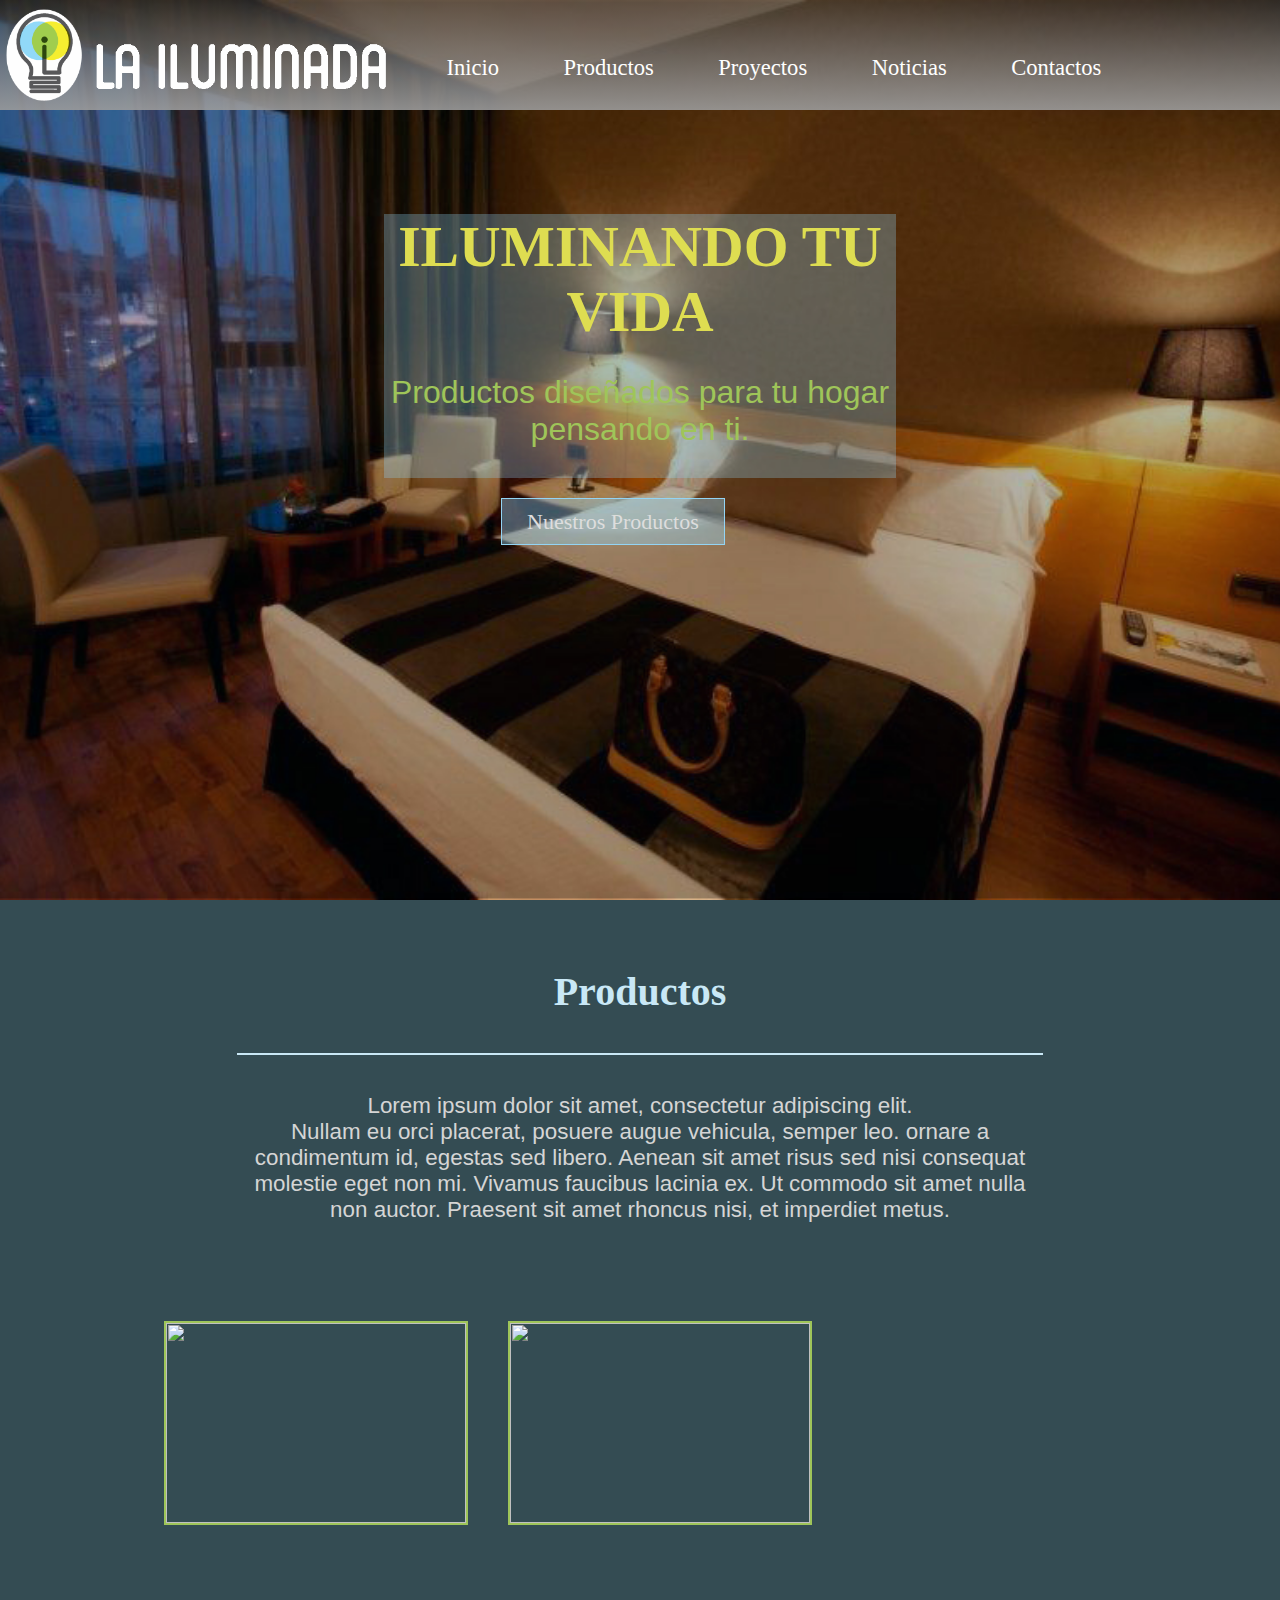
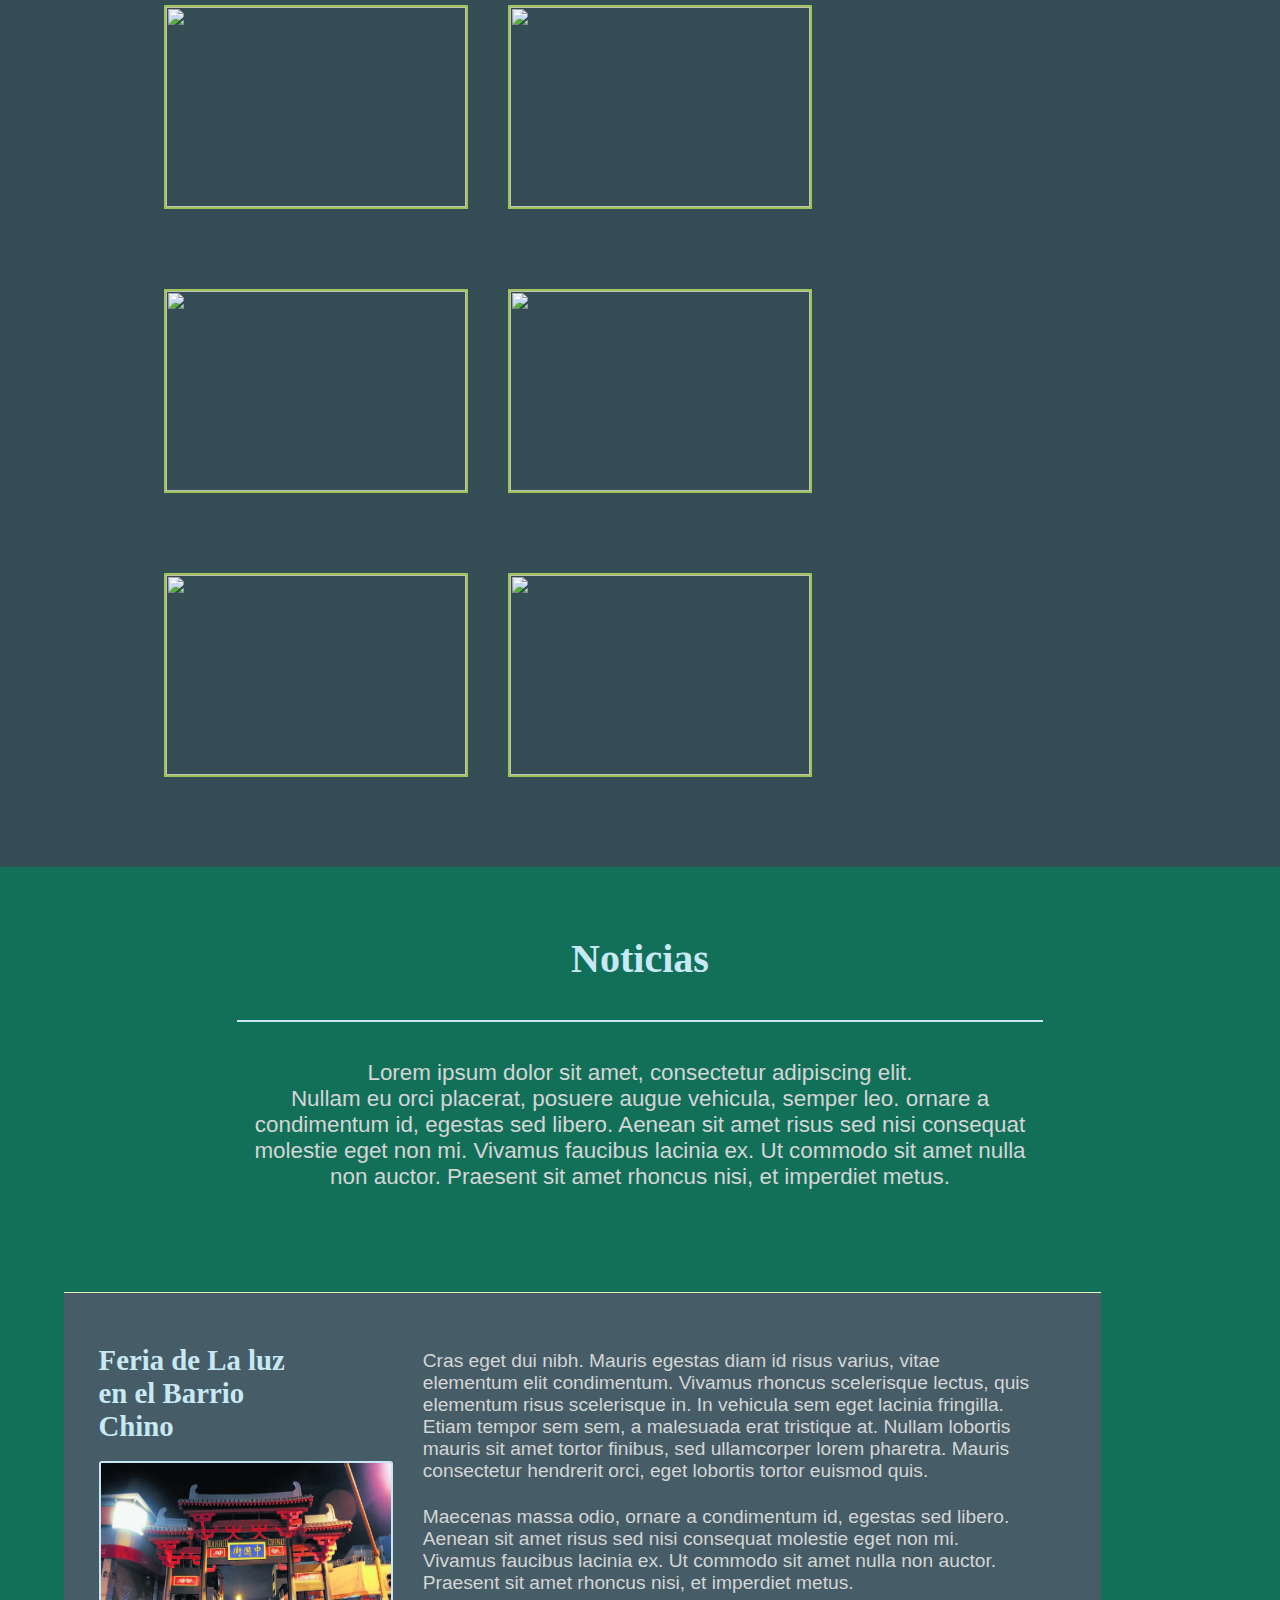
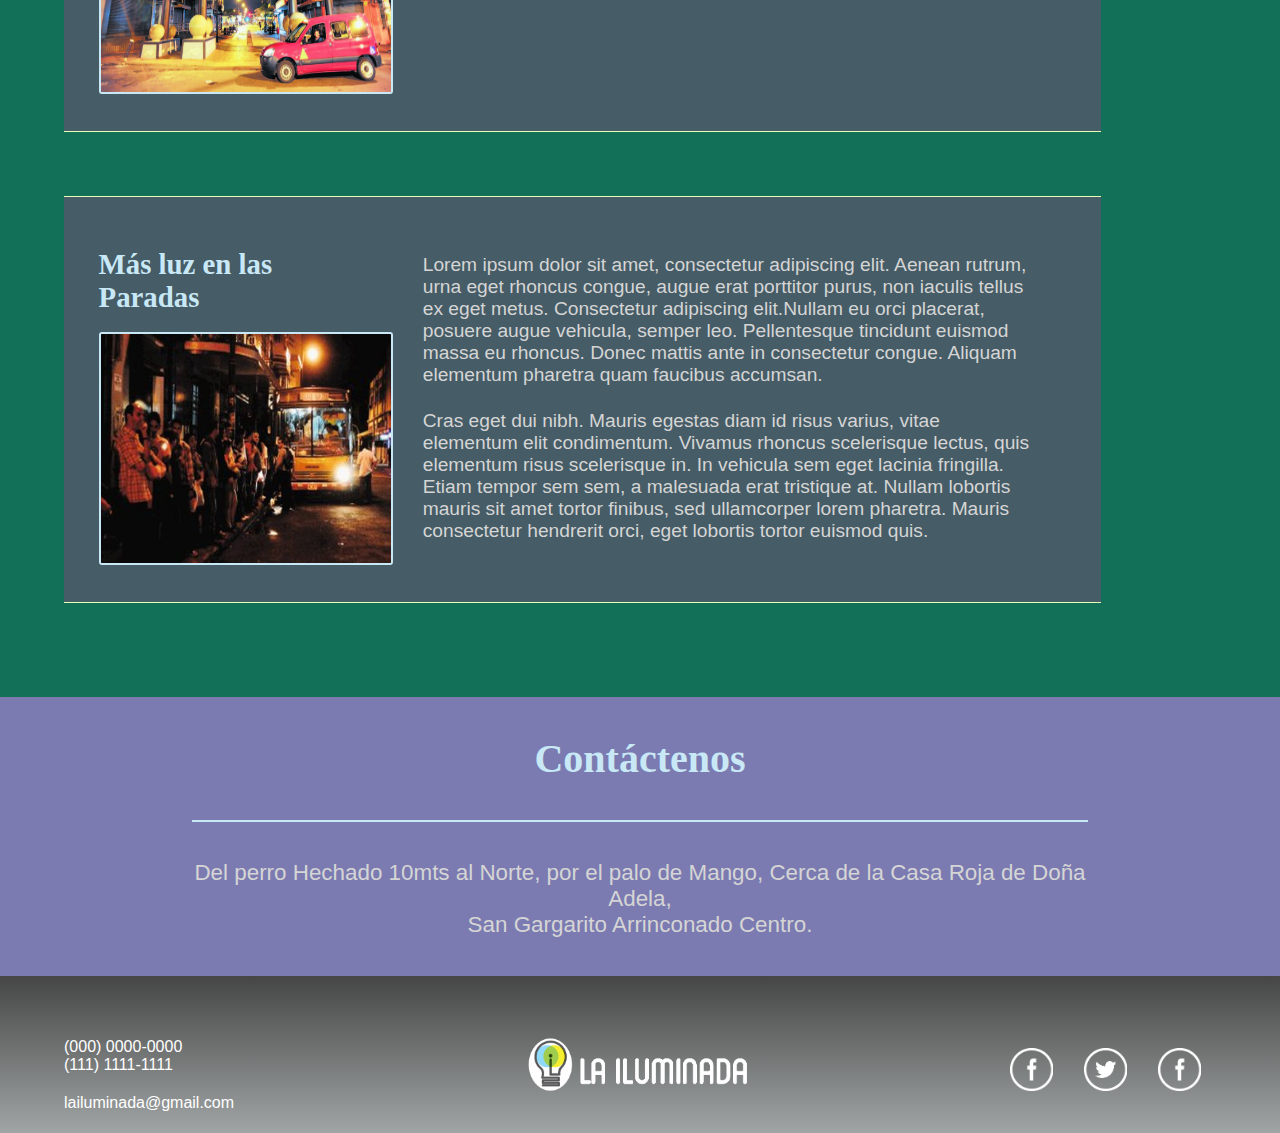
==== index.html @ ec33d332 "Se agregó las secciones de Noticias y Contactos" ====
<!DOCTYPE html>
<html>
	<head>
		<meta charset="UTF-8">
		<title>La Iluminada - Ilumina Tu Vida</title>
		<link rel="stylesheet" type="text/css" href="css/styles.css" media="screen">
		<link rel="stylesheet" type="text/css" href="css/hover-especial.css" media="screen">
	</head>
	<body>
		<header class="header-home">
			<a href="#"><img class="logo" src="img/lailuminada.png"></a>
			<nav class="header-nav">
				
				<ul class="first-nav">
		            <li class="first-li"><a href="#">Inicio</a></li>
		            <li class="first-li"><a href="productos/productos.html">Productos</a>
			            <ul class="sub-menu">
			            	<li><a href="productos/productos.html">Todos los Productos</a></li>
				            <li><a href="productos/luces-exterior.html">Luces de Exterior</a></li>
				            <li><a href="productos/luces-interior.html">Luces de interior</a></li>
				            <li><a href="productos/luces-led.html">Luces led</a></li>
				            <li><a href="productos/luces-habitacion.html">Luces de habitacion</a></li>  
			            </ul>
		            </li>
		            <li class="first-li"><a href="proyectos/proyectos.html">Proyectos</a></li>
		            <li class="first-li"><a href="#">Noticias</a></li>
		            <li class="first-li"><a href="#">Contactos</a></li>
          		</ul>
			</nav><!-- header-nav -->
			<div class="title-header">
				<h1>Iluminando tu vida</h1>
				<p>Productos diseñados para tu hogar pensando en ti.</p>
			</div>
				<p class="header-button"><a class="button-products" href="#">Nuestros Productos</a></p>
		</header>

		<!--Aqui van <sections> para las secciones -->

		<section class="subsection subsection-products"><!-- es importante poner la clase subsection en cada sección -->
			<h2>Productos</h2>
			<p>Lorem ipsum dolor sit amet, consectetur adipiscing elit.<br>
			Nullam eu orci placerat, posuere augue vehicula, semper leo. ornare a condimentum id, egestas sed libero. Aenean sit amet risus sed nisi consequat molestie eget non mi. Vivamus faucibus lacinia ex. Ut commodo sit amet nulla non auctor. Praesent sit amet rhoncus nisi, et imperdiet metus. 
			</p>
			<div class="div-category">
				<div class="div-cat div-cat-principal">
					<img src="http://www.decoracioneiluminacion.com/iluminacion-decoracion/fotos/74252-brindisi-aplique-pared-cristal-farol-moderno-bajo-consumo.jpg">
					<div class="deco deco-top"></div>
					<div class="deco deco-lower"></div>
					<div class="div-information">
						<h3>Luces de Exterior</h3>
						<p>Cada bombilla LED se codifica con una carta para ayudarle a identificar la forma perfecta para su fijación.</p>
						<a href="">Ver más</a>
					</div>
				</div><!-- div-cat-principal -->
				<div class="div-cat div-cat-principal">
					<img src="http://www.decorablog.com/wp-content/2009/04/lamparas-solares-1.jpg">
					<div class="deco deco-top"></div>
					<div class="deco deco-lower"></div>
					<div class="div-information">
						<h3>Luces Otra Categoría</h3>
						<p>Cada bombilla LED se codifica con una carta para ayudarle a identificar la forma perfecta para su fijación.</p>
						<a href="">Ver más</a>
					</div>
				</div><!-- div-cat-principal -->
				<div class="div-cat div-cat-principal">
					<img src="http://azu1.facilisimo.com/ima/i/1/3/f6/am_74331_1874927_672096.jpg">
					<div class="deco deco-top"></div>
					<div class="deco deco-lower"></div>
					<div class="div-information">
						<h3>Luces de Habitación</h3>
						<p>Cada bombilla LED se codifica con una carta para ayudarle a identificar la forma perfecta para su fijación.</p>
						<a href="">Ver más</a>
					</div>
				</div><!-- div-cat-principal -->
				<div class="div-cat div-cat-principal">
					<img src="http://www.arqhys.com/wp-content/fotos/2011/07/Apliques-para-ba%C3%B1o.jpg">
					<div class="deco deco-top"></div>
					<div class="deco deco-lower"></div>
					<div class="div-information">
						<h3>Luces Otra Categoría</h3>
						<p>Cada bombilla LED se codifica con una carta para ayudarle a identificar la forma perfecta para su fijación.</p>
						<a href="">Ver más</a>
					</div>
				</div><!-- div-cat-principal -->
				<div class="div-cat div-cat-principal">
					<img src="http://www.sanjustoiluminacion.com.ar/imagenes/4/JPEG/APLIQUES_2_LUCES_BASE_OVAL.jpg">
					<div class="deco deco-top"></div>
					<div class="deco deco-lower"></div>
					<div class="div-information">
						<h3>Luces de Interior</h3>
						<p>Cada bombilla LED se codifica con una carta para ayudarle a identificar la forma perfecta para su fijación.</p>
						<a href="">Ver más</a>
					</div>
				</div><!-- div-cat-principal -->
				<div class="div-cat div-cat-principal">
					<img src="http://azu1.facilisimo.com/ima/i/3/a/d8/am_714665_6094163_799899.jpg">
					<div class="deco deco-top"></div>
					<div class="deco deco-lower"></div>
					<div class="div-information">
						<h3>Luces Otra Categoría</h3>
						<p>Cada bombilla LED se codifica con una carta para ayudarle a identificar la forma perfecta para su fijación.</p>
						<a href="">Ver más</a>
					</div>
				</div><!-- div-cat-principal -->
				<div class="div-cat div-cat-principal">
					<img src="http://www.luzysonido.es/tienda/components/com_virtuemart/shop_image/product/Lampara_LED_GU10_4f202152f13cc.jpg">
					<div class="deco deco-top"></div>
					<div class="deco deco-lower"></div>
					<div class="div-information">
						<h3>Luces Led
						<p>Cada bombilla LED se codifica con una carta para ayudarle a identificar la forma perfecta para su fijación.</p>
						<a href="">Ver más</a>
					</div>
				</div><!-- div-cat-principal -->
				<div class="div-cat div-cat-principal">
					<img src="http://iluminet.com/press/wp-content/uploads/2011/01/DBR.jpg">
					<div class="deco deco-top"></div>
					<div class="deco deco-lower"></div>
					<div class="div-information">
						<h3>Luces Otra Categoría</h3>
						<p>Cada bombilla LED se codifica con una carta para ayudarle a identificar la forma perfecta para su fijación.</p>
						<a href="">Ver más</a>
					</div>
				</div><!-- div-cat-principal -->
				
			</div>
		</section>
		<section class="subsection subsection-projects-news">
			<h2>Noticias</h2>
			<p>Lorem ipsum dolor sit amet, consectetur adipiscing elit.<br>
			Nullam eu orci placerat, posuere augue vehicula, semper leo. ornare a condimentum id, egestas sed libero. Aenean sit amet risus sed nisi consequat molestie eget non mi. Vivamus faucibus lacinia ex. Ut commodo sit amet nulla non auctor. Praesent sit amet rhoncus nisi, et imperdiet metus. 
			</p>
			<div class="div-projects-news">
				<div class="div-projects-news-title">
					<h2>Feria de La luz en el Barrio Chino</h2>
					<img src="img/b-chino-luz.jpg">
				</div>
				<div class="div-projects-news-content">
					<p>Cras eget dui nibh. Mauris egestas diam id risus varius, vitae elementum elit condimentum. Vivamus rhoncus scelerisque lectus, quis elementum risus scelerisque in. In vehicula sem eget lacinia fringilla. Etiam tempor sem sem, a malesuada erat tristique at. Nullam lobortis mauris sit amet tortor finibus, sed ullamcorper lorem pharetra. Mauris consectetur hendrerit orci, eget lobortis tortor euismod quis.</p>
					<p> Maecenas massa odio, ornare a condimentum id, egestas sed libero. Aenean sit amet risus sed nisi consequat molestie eget non mi. Vivamus faucibus lacinia ex. Ut commodo sit amet nulla non auctor. Praesent sit amet rhoncus nisi, et imperdiet metus. </p>
					
				</div>
			</div>
			<div class="div-projects-news">
				<div class="div-projects-news-title">
					<h2>Más luz en las Paradas</h2>
					<img src="img/parada-bus-luz.jpg">
				</div>
				<div class="div-projects-news-content">
					<p>Lorem ipsum dolor sit amet, consectetur adipiscing elit. Aenean rutrum, urna eget rhoncus congue, augue erat porttitor purus, non iaculis tellus ex eget metus. Consectetur adipiscing elit.Nullam eu orci placerat, posuere augue vehicula, semper leo. Pellentesque tincidunt euismod massa eu rhoncus. Donec mattis ante in consectetur congue. Aliquam elementum pharetra quam faucibus accumsan.</p>
					<p>Cras eget dui nibh. Mauris egestas diam id risus varius, vitae elementum elit condimentum. Vivamus rhoncus scelerisque lectus, quis elementum risus scelerisque in. In vehicula sem eget lacinia fringilla. Etiam tempor sem sem, a malesuada erat tristique at. Nullam lobortis mauris sit amet tortor finibus, sed ullamcorper lorem pharetra. Mauris consectetur hendrerit orci, eget lobortis tortor euismod quis.</p>
				</div>
			</div>
		</section>
		<section class="subsection subsection-contacts">
			<h2>Contáctenos</h2>
			<p>Del perro Hechado 10mts al Norte, por el palo de Mango, Cerca de la Casa Roja de Doña Adela, <br/>
			San Gargarito Arrinconado Centro.</p>
		</section>
		<footer>
			<div class="contacts">
				<p><a href="#">(000) 0000-0000</a><br/>
				<a href="#">(111) 1111-1111</a></p>
				<p><a href="#">lailuminada@gmail.com</a></p>
			</div>
			<a href="#" class="logo-central"><img class="logo-footer" src="img/lailuminada.png"></a>
			<div class="social-network">
				<ul>
					<li class="foot-facebook"><a href="#">Facebook</a></li>
					<li class="foot-twiter"><a href="#">Twitter</a></li>
					<li class="foot-facebook"><a href="#">Other</a></li>
				</ul>
			</div>
		</footer>
	</body>
</html>
---- css/styles.css ----
/*
	// ------- Tabla de Contenidos ------- //
	
	* Estilos Globales
	  * Estilo 1
	  * Footer 
	* Estilos del Home
	* Estilos de la sección Productos
	* Estilos de la sección Proyectos

/*

/* ---------------- Estilos Globales ---------------- */

*{
	margin: 0;
	padding: 0;
}

@font-face {
    font-family: 'happy_monkeyregular';
    src: url('../Fonts/happy_monkeyregular/HappyMonkey-Regular-webfont.eot');
    src: url('../Fonts/happy_monkeyregular/HappyMonkey-Regular-webfont.eot?#iefix') format('embedded-opentype'),
         url('../Fonts/happy_monkeyregular/HappyMonkey-Regular-webfont.woff2') format('woff2'),
         url('../Fonts/happy_monkeyregular/HappyMonkey-Regular-webfont.woff') format('woff'),
         url('../Fonts/happy_monkeyregular/HappyMonkey-Regular-webfont.ttf') format('truetype'),
         url('../Fonts/happy_monkeyregular/HappyMonkey-Regular-webfont.svg#happy_monkeyregular') format('svg');
    font-weight: normal;
    font-style: normal;
}

@font-face {
    font-family: 'karlaregular';
    src: url('../Fonts/karla/Karla-Regular-webfont.eot');
    src: url('../Fonts/karla/Karla-Regular-webfont.eot?#iefix') format('embedded-opentype'),
         url('../Fonts/karla/Karla-Regular-webfont.woff2') format('woff2'),
         url('../Fonts/karla/Karla-Regular-webfont.woff') format('woff'),
         url('../Fonts/karla/Karla-Regular-webfont.ttf') format('truetype'),
         url('../Fonts/karla/Karla-Regular-webfont.svg#karlaregular') format('svg');
    font-weight: normal;
    font-style: normal;

}

a{
	text-decoration: none;
}

body{
    font-family: "karlaregular", Arial, sans-serif;
}

footer{
    background-image: -webkit-gradient(linear, left top, left bottom, from(rgba(1,1,1,0.73)), to(rgba(150,155,155,0.9)));
	padding: 42px 5% 115px 5%;
}



h2{
	color: #C9E8F6;
	font-family: "karlaregular";
	font-size: 2.5rem;
	border-bottom: 2px solid #C9E8F6;
	margin: 0 auto;
	padding: 38px 0;
	text-align: center;
	width: 70%;
}

ul{
	list-style: none;
}

footer img{
	float: left;
}

.contacts, .social-network{
	width: 40%
}

.contacts, .logo-central{
	float: left;
}

.foot-facebook{
	background: url(../img/facebook-footer.png)no-repeat top center;
	background-size: 43px;
}

.foot-facebook:hover{
	background: url(../img/facebook-footer-hov.png)no-repeat top center;
	background-size: 43px;
}

.foot-twiter{
	background: url(../img/twitter-footer.png)no-repeat top center;
	background-size: 43px;
}

.foot-twiter:hover{
	background: url(../img/twitter-footer-hov.png)no-repeat top center;
	background-size: 43px;
}

.social-network{
	float: right;
	margin: 30px 0 0 0;
}

.social-network li{
	float: right;
	width: 58px;
	padding: 15px 8px;
}

.social-network a{
	color: rgba(255,255,255,0);
}

.contacts p{
	margin: 20px 0;
}

.contacts p a{
	color: #FFF;
}

.contacts p a:hover{
	color: #9FC559;
}

.logo-central{
	margin: 15px 0 0 0;
}

.logo-footer{
	width: 230px;
}


/* ---------------- Estilos del Home ---------------- */
.header-home{
    background: url(../img/Background-Example.jpg) no-repeat center;
	background-size: cover;
	height: 900px;
}

.logo{
	width: 400px;
	position: absolute;
}

.header-nav{
	background-image: -webkit-gradient(linear, left top, left bottom, from(rgba(65,65,65,0.53)), to(rgba(155,155,155,0.90)));
	padding-right: 9%;
	padding: 55px;
}

.first-nav{
	float: right;
	margin-right: 8%;
}

.first-nav a{

	color: #fff;
	font-size: 1.41rem;
	text-decoration: none;
}


.first-li{
	display:inline-block;
	font-family: 'happy_monkeyregular';
	margin: 0px 30px 0px 30px;
	margin-bottom: 0px;
}


.first-li a:hover {
	color: #9FC559;

}

.sub-menu a{
	color: #95D5F2;
	font-size: 1.2rem;
}

.sub-menu li{
	background-color: #555757;
	font-size: 1.2rem;
	display:block;
	margin-bottom: 4px;
	padding: 9px 5px 9px 9px;
}

.sub-menu{
	border-radius: 5px;
	display: none;
	margin-left: -17px;
	padding: 11px;
	position: absolute;
}

.first-li:hover ul{
	display: block;
}

.first-nav li:hover{
	border-bottom: 1px solid  #9FC559;
}

.sub-menu li:hover a{
	color: #555757;
}

.sub-menu li:hover{
	border-bottom: 1px solid  #000;
	background-color: #95D5F2;
}

.title-header{
	margin: 0 auto;
	background-color: rgba(147,212,244,0.3);
	text-align: center;
	width: 40%;
	margin-top: 104px;
}

.title-header h1{
	color: #DEDD51;
	font-family: 'happy_monkeyregular';
	font-size: 3.6rem;
	text-transform: uppercase;
	padding-bottom: 30px;
}

.title-header p{
	color: #9FC559;
	font-size: 2rem;
	padding-bottom: 30px;
	}

.header-button{
	margin: 0 auto;
	width: 278px;
	font-family: 'happy_monkeyregular';
	padding: 15px;
	margin-top: 1rem;
}

.button-products{
	padding: 10px 25px 10px 25px;
	border: 1px solid #93D4F4;
	font-size: 22px;
	color: #ddd;
	background-color: rgba(147,212,244,0.4);
}

.button-products:hover{
	border: 1px solid #fff;
	color: #fff;
	background-color: rgba(255,255,255,0.4);
}


/* ---------------- Estilos de la sección Productos ---------------- */

.header-products, .subsection-products{
	background-color: #344C53;
}

.header-projects-news, .subsection-projects-news{
	background-color: #127059;
}

.title-header-subsection{
	padding: 30px 5%;
}

.title-header-subsection h1{
	border-bottom: 2px solid #C9E8F6;
	color: #C9E8F6;
	font-size: 2.3rem;
	margin: 30px 0;
	padding: 2px 0 23px 3px;
}

.title-header-subsection p{
	color: #D5D5D5;
	font-size: 1.4rem;
	margin: 0 auto;
	padding: 39px 0 0 0;
	width: 94%;
}

.subsection-products, .subsection-projects-news{  /*Pertenece también a la sección de Proyectos*/
	padding: 30px 5%;
}

.subsection > p{
	color: #D5D5D5;
	font-size: 1.4rem;
	margin: 0 auto;
	padding: 38px 0;
	text-align: center;
	width: 70%;
}

/*------------------Galería-----------------------*/

.div-category{
	margin: 20px auto;
	overflow: hidden;
	width: 86%;
}

.div-cat {
    border: 2px solid #9FC559;
    cursor: default;
    height: 200px;
    margin: 40px 2%;
    float: left;
    overflow: hidden;
    position: relative;
    text-align: center;
    
    width: 300px;
}

.div-cat a {
	color: #C9E8F6;
	font-size: 0.9rem;
	font-family: "happy_monkeyregular";
	border: 1px solid #C9E8F6;
	border-color: rgba(149, 213, 242, 0.9);
	padding: 4px 9px;
}

.div-cat a:hover {
	color: #FFF;
	border: 1px solid #FFF;
	background-color: rgba(255, 255, 255, 0.2);
}

.div-cat h3 {
	color: #EFE54F;
	font-size: 1.3rem;
	margin: 8px 0 0 0;
	padding: 2px;
	position: relative;
	text-align: center;
	text-transform: uppercase;
}

.div-cat img {
   display: block;
   height: 200px;
   margin: 0 auto;
   position: relative;
   width: 300px;
}

.div-cat p {
	color: #9FC559;
	font-size: 0.8rem;
	padding: 7px 7px 18px;
	position: relative;
	text-align: center;
}

.div-cat .deco, .div-cat .div-information {
   height: 200px;
   left: 0;
   overflow: hidden;
   position: absolute;
   top: 0;
   width: 300px;
}




/* ---------------- Estilos de la sección Proyectos ---------------- */

.div-projects-news{
	box-sizing: border-box;
	background-color: #465C66;
	border-top: 1px solid #E6FEB9;
	border-bottom: 1px solid #E6FEB9;
	overflow: hidden;
	padding: 33px 3%;
	margin: 64px 0;
	width: 90%;

}

.div-projects-news:hover{
	background-color: #63899A;
}

.div-projects-news-title{
	display: inline;
	float: left;
	width: 30%;
}

.div-projects-news-title h2{
	color: #C9E8F6;
	border: none;
	font-size: 1.8rem;
	margin: 0px;
	padding: 18px 0;
	text-align: left;
}

.div-projects-news-title img{
	border: 2px solid #C9E8F6;
	border-radius: 3px;
	height: 229px;
	width: 100%;
}

.div-projects-news-content{
	float: right;
	display: inline;
	width: 70%;
	font-size: 1.2rem;
	color: #D5D5D5;
}

.div-projects-news-content p{
	margin: 24px 5%;
	font-size: 1.2rem;
	color: #D5D5D5;
}

/* Contactos*/

.subsection-contacts{
	background-color: #7B7BB1;
}
---- css/hover-especial.css ----
.div-cat-principal .deco-top, .div-cat-principal .deco-lower {
    background-color: rgba(0, 0, 0, 0.5);
    height: 361px;
    width: 361px;
    background: rgba(149, 213, 242, 0.5);
    -ms-filter: "progid:DXImageTransform.Microsoft.Alpha(Opacity=100)";
    filter: alpha(opacity=100);
    opacity: 1;
    -webkit-transition: all 0.3s ease-in-out 0.6s;
    -moz-transition: all 0.3s ease-in-out 0.6s;
    -o-transition: all 0.3s ease-in-out 0.6s;
    transition: all 0.3s ease-in-out 0.6s;
}
.div-cat-principal .deco-top {
    left: auto;
    right: 0;
    -webkit-transform: rotate(56.5deg) translateX(-180px);
    -moz-transform: rotate(56.5deg) translateX(-180px);
    -o-transform: rotate(56.5deg) translateX(-180px);
    -ms-transform: rotate(56.5deg) translateX(-180px);
    transform: rotate(56.5deg) translateX(-180px);
    -webkit-transform-origin: 100% 0%;
    -moz-transform-origin: 100% 0%;
    -o-transform-origin: 100% 0%;
    -ms-transform-origin: 100% 0%;
    transform-origin: 100% 0%;
}
.div-cat-principal .deco-lower {
    top: auto;
    bottom: 0;
    -webkit-transform: rotate(56.5deg) translateX(180px);
    -moz-transform: rotate(56.5deg) translateX(180px);
    -o-transform: rotate(56.5deg) translateX(180px);
    -ms-transform: rotate(56.5deg) translateX(180px);
    transform: rotate(56.5deg) translateX(180px);
    -webkit-transform-origin: 0% 100%;
    -moz-transform-origin: 0% 100%;
    -o-transform-origin: 0% 100%;
    -ms-transform-origin: 0% 100%;
    transform-origin: 0% 100%;
}
.div-cat-principal .div-information {
    background: rgba(0, 0, 0, 0.65);
    height: 0;
    -ms-filter: "progid:DXImageTransform.Microsoft.Alpha(Opacity=50)";
    filter: alpha(opacity=50);
    opacity: 0.5;
    width: 361px;
    overflow: hidden;
    -webkit-transform: rotate(-33.5deg) translate(-112px, 166px);
    -moz-transform: rotate(-33.5deg) translate(-112px, 166px);
    -o-transform: rotate(-33.5deg) translate(-112px, 166px);
    -ms-transform: rotate(-33.5deg) translate(-112px, 166px);
    transform: rotate(-33.5deg) translate(-112px, 166px);
    -webkit-transform-origin: 0% 100%;
    -moz-transform-origin: 0% 100%;
    -o-transform-origin: 0% 100%;
    -ms-transform-origin: 0% 100%;
    transform-origin: 0% 100%;
    -webkit-transition: all 0.4s ease-in-out 0.3s;
    -moz-transition: all 0.4s ease-in-out 0.3s;
    -o-transition: all 0.4s ease-in-out 0.3s;
    transition: all 0.4s ease-in-out 0.3s;
}
.div-cat-principal h2 {
    background: transparent;
    margin-top: 5px;
    border-bottom: 1px solid rgba(255, 255, 255, 0.2);
}
.div-cat-principal a.info {
    display: none;
}
.div-cat-principal:hover .div-information {
    height: 139px;
    width: 300px;
    -ms-filter: "progid:DXImageTransform.Microsoft.Alpha(Opacity=90)";
    filter: alpha(opacity=90);
    opacity: 0.9;
    top: 31px;
    -webkit-transform: rotate(0deg) translate(0, 0);
    -moz-transform: rotate(0deg) translate(0, 0);
    -o-transform: rotate(0deg) translate(0, 0);
    -ms-transform: rotate(0deg) translate(0, 0);
    transform: rotate(0deg) translate(0, 0);
}
.div-cat-principal:hover .deco-top, .div-cat-principal:hover .deco-lower {
    -webkit-transition-delay: 0s;
    -moz-transition-delay: 0s;
    -o-transition-delay: 0s;
    transition-delay: 0s;
}
.div-cat-principal:hover .deco-top {
    -webkit-transform: rotate(56.5deg) translateX(1px);
    -moz-transform: rotate(56.5deg) translateX(1px);
    -o-transform: rotate(56.5deg) translateX(1px);
    -ms-transform: rotate(56.5deg) translateX(1px);
    transform: rotate(56.5deg) translateX(1px);
}
.div-cat-principal:hover .deco-lower {
    -webkit-transform: rotate(56.5deg) translateX(-1px);
    -moz-transform: rotate(56.5deg) translateX(-1px);
    -o-transform: rotate(56.5deg) translateX(-1px);
    -ms-transform: rotate(56.5deg) translateX(-1px);
    transform: rotate(56.5deg) translateX(-1px);
}




/*
div-cat   view
div-cat-principal view-ninth
deco mask
deco-top mask-1
deco-lower mask-2
div-information content

*/
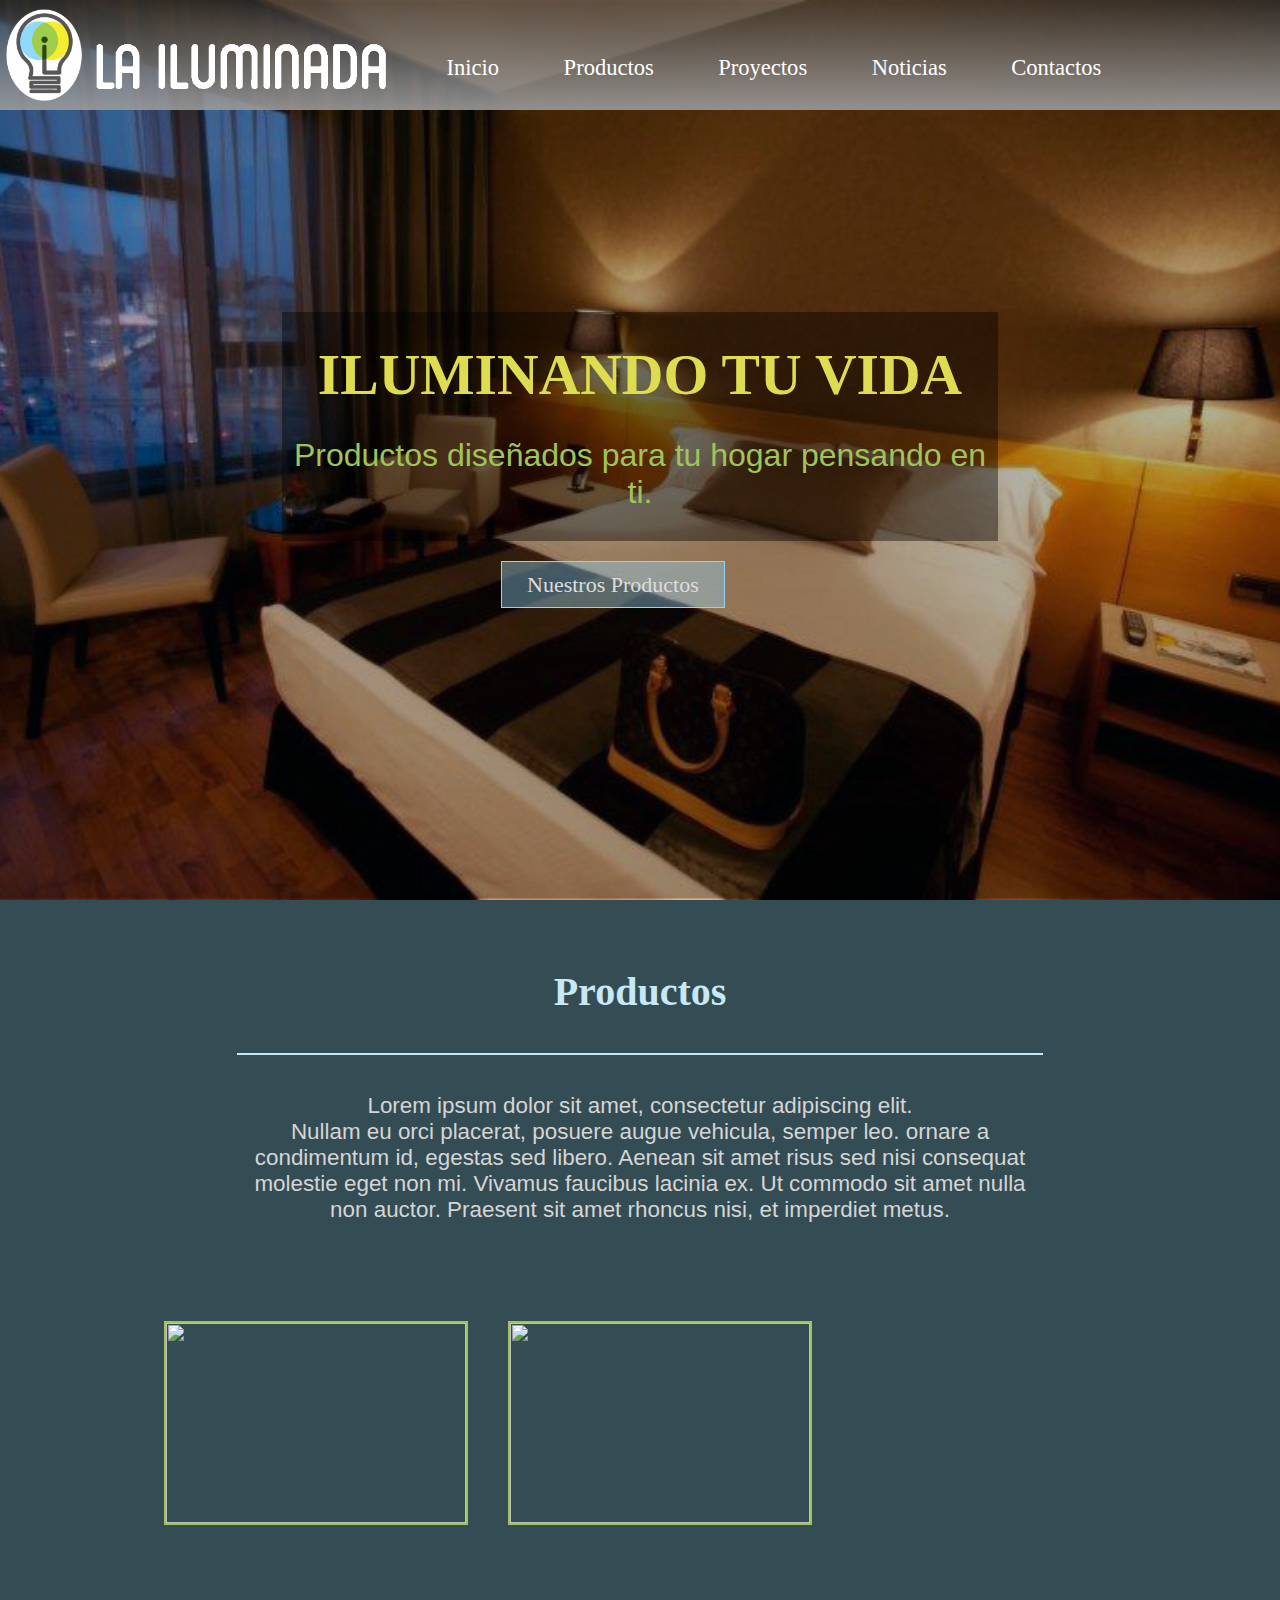
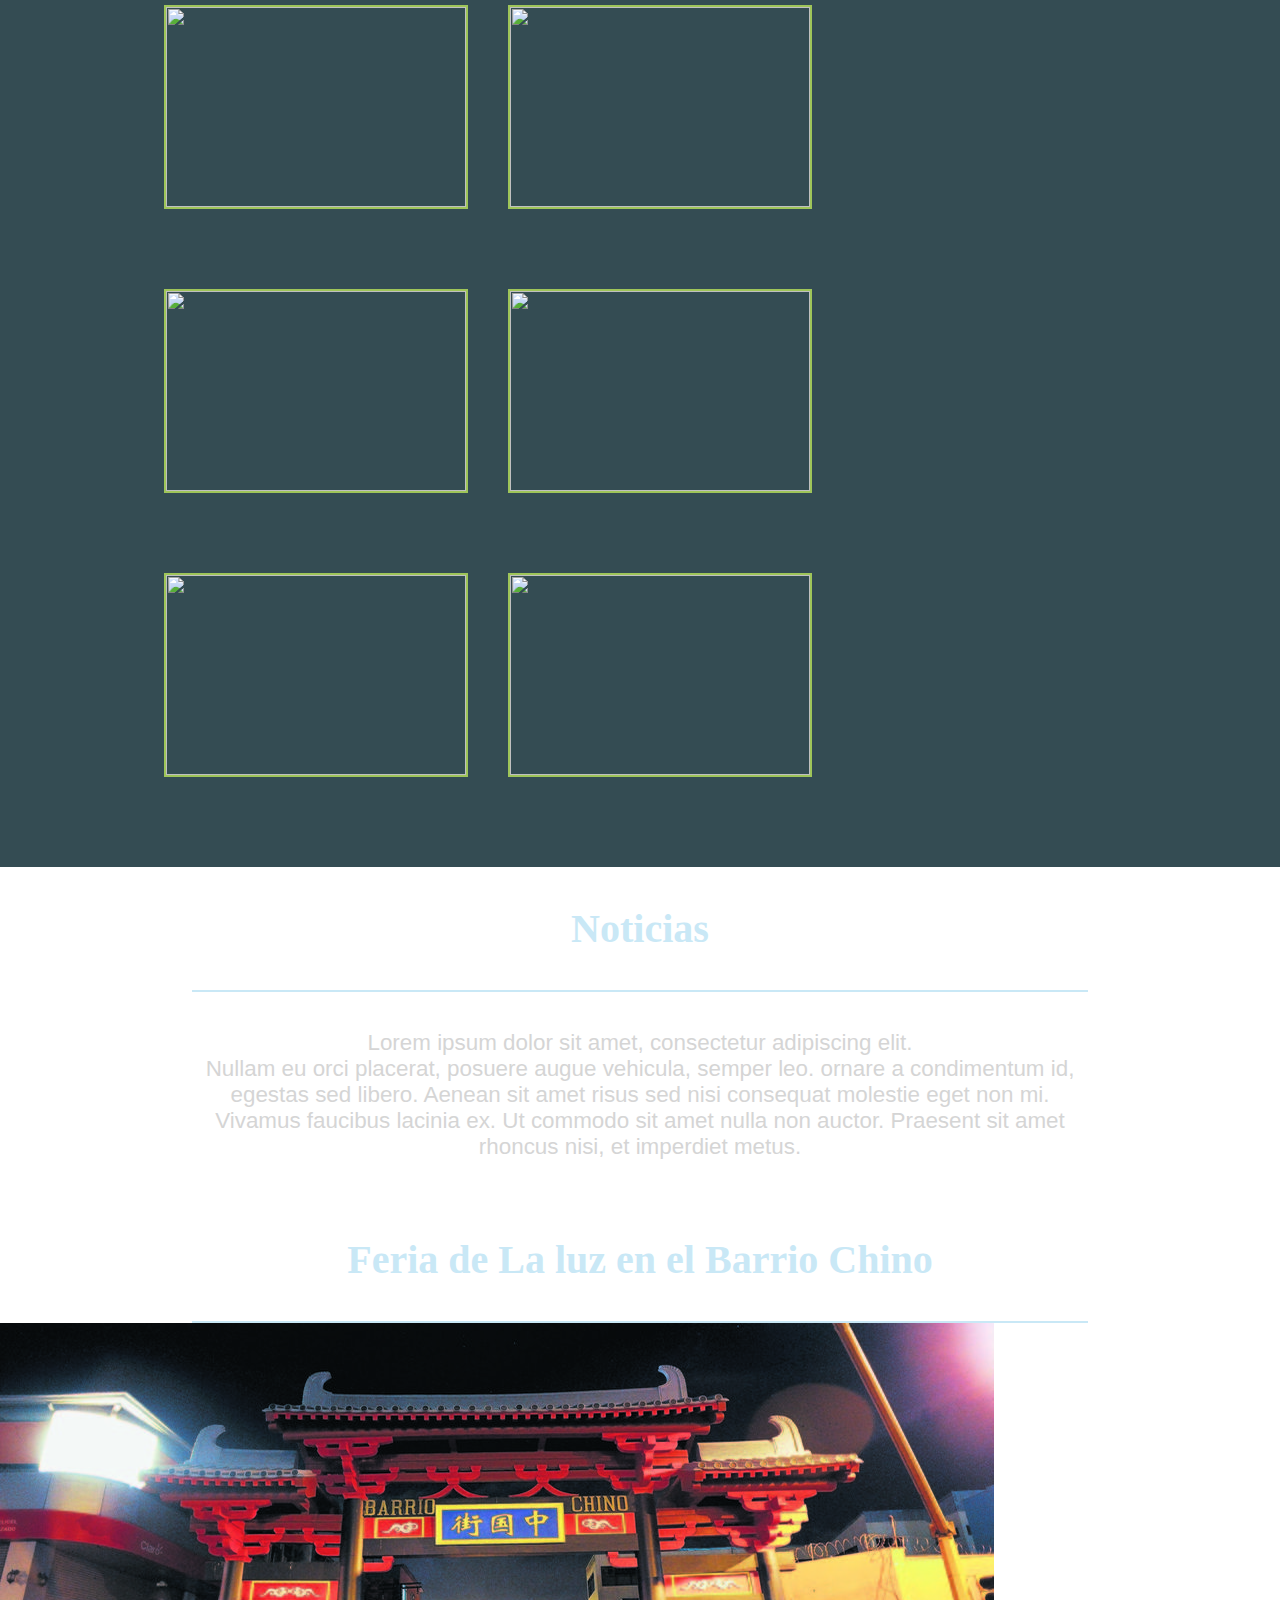
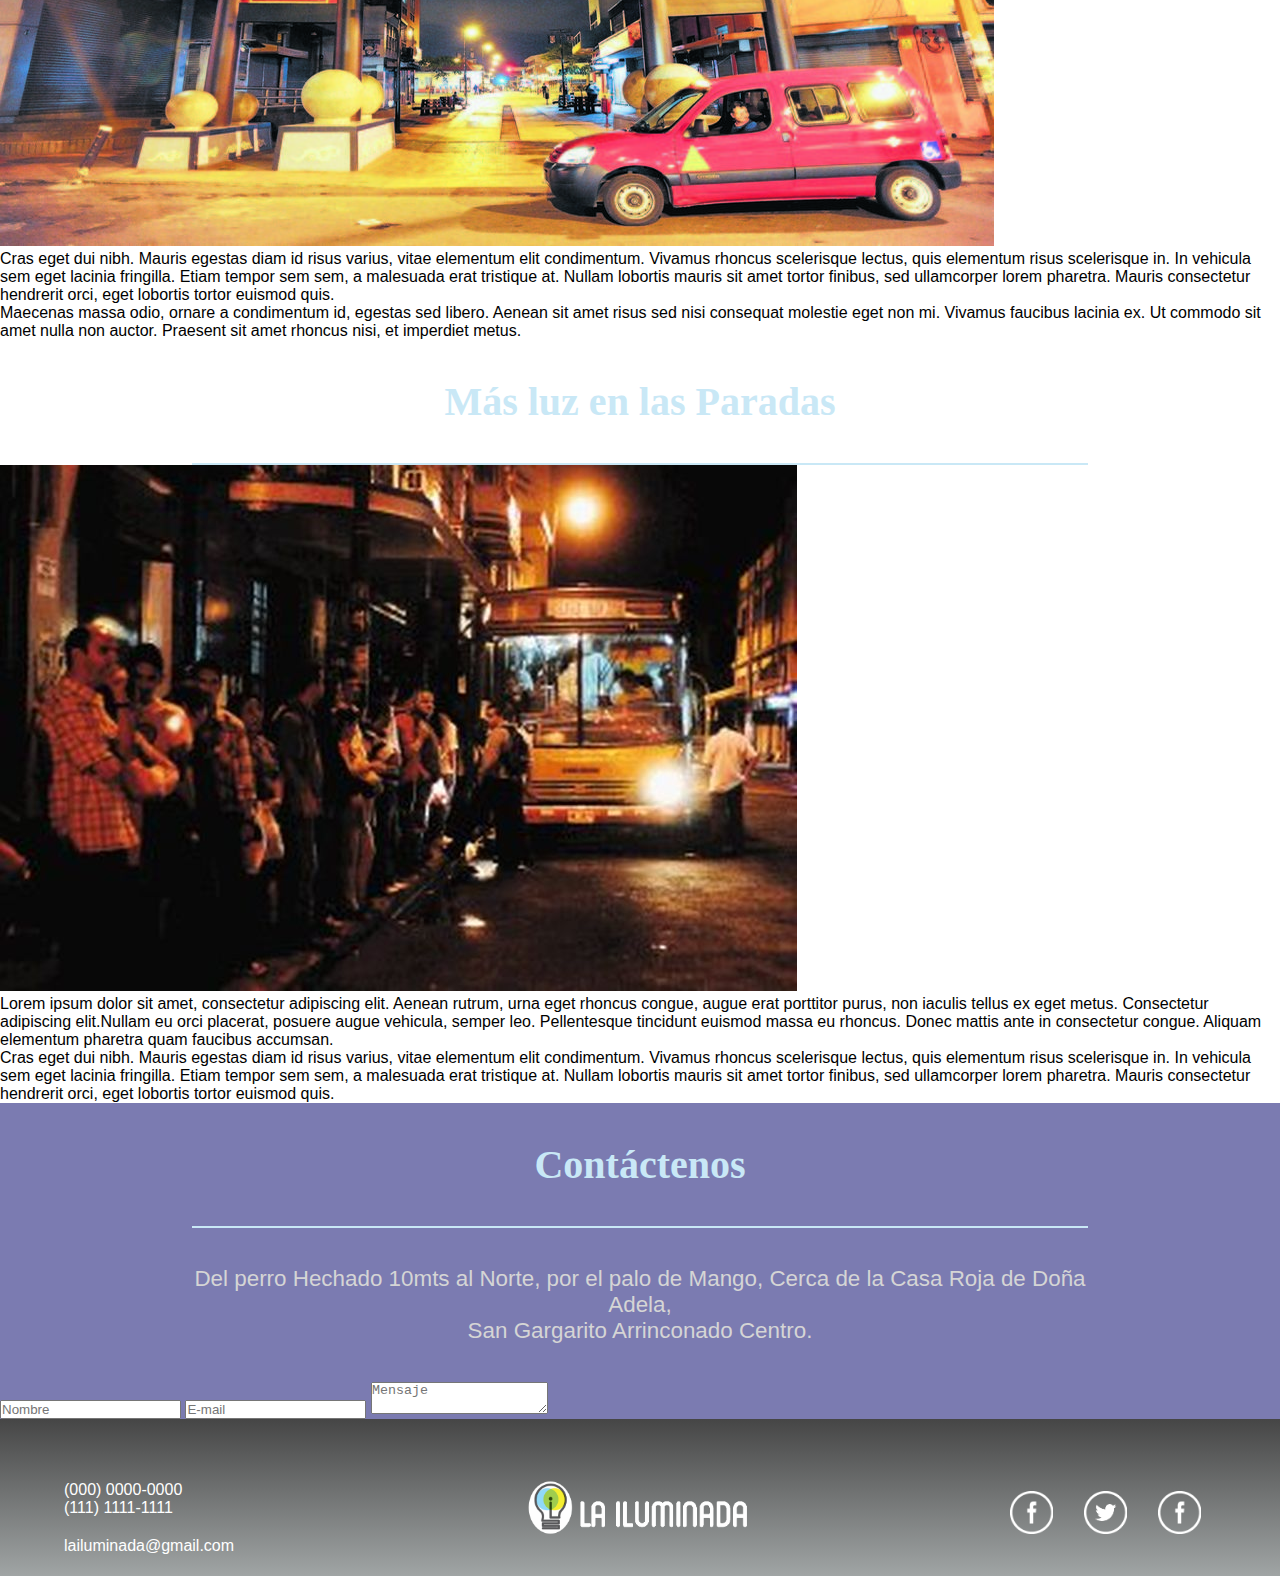
==== commit 85ed459f: "Se termino la sección contactos" ====
--- a/index.html
+++ b/index.html
@@ -43,7 +43,7 @@
 			</p>
 			<div class="div-category">
 				<div class="div-cat div-cat-principal">
-					<img src="http://www.decoracioneiluminacion.com/iluminacion-decoracion/fotos/74252-brindisi-aplique-pared-cristal-farol-moderno-bajo-consumo.jpg">
+					<img src="http://www.decorablog.com/wp-content/2009/04/lamparas-solares-1.jpg">
 					<div class="deco deco-top"></div>
 					<div class="deco deco-lower"></div>
 					<div class="div-information">
@@ -53,7 +53,7 @@
 					</div>
 				</div><!-- div-cat-principal -->
 				<div class="div-cat div-cat-principal">
-					<img src="http://www.decorablog.com/wp-content/2009/04/lamparas-solares-1.jpg">
+					<img src="http://www.decoracioneiluminacion.com/iluminacion-decoracion/fotos/74252-brindisi-aplique-pared-cristal-farol-moderno-bajo-consumo.jpg">
 					<div class="deco deco-top"></div>
 					<div class="deco deco-lower"></div>
 					<div class="div-information">
@@ -103,11 +103,11 @@
 					</div>
 				</div><!-- div-cat-principal -->
 				<div class="div-cat div-cat-principal">
-					<img src="http://www.luzysonido.es/tienda/components/com_virtuemart/shop_image/product/Lampara_LED_GU10_4f202152f13cc.jpg">
+					<img src="http://blogecologista.com/wp-content/uploads/2011/03/iluminacion-led-lamparas-led_49330d5_3.jpg">
 					<div class="deco deco-top"></div>
 					<div class="deco deco-lower"></div>
 					<div class="div-information">
-						<h3>Luces Led
+						<h3>Luces Led</h3>
 						<p>Cada bombilla LED se codifica con una carta para ayudarle a identificar la forma perfecta para su fijación.</p>
 						<a href="">Ver más</a>
 					</div>
@@ -125,28 +125,28 @@
 				
 			</div>
 		</section>
-		<section class="subsection subsection-projects-news">
+		<section class="subsection subsection-infobox">
 			<h2>Noticias</h2>
 			<p>Lorem ipsum dolor sit amet, consectetur adipiscing elit.<br>
 			Nullam eu orci placerat, posuere augue vehicula, semper leo. ornare a condimentum id, egestas sed libero. Aenean sit amet risus sed nisi consequat molestie eget non mi. Vivamus faucibus lacinia ex. Ut commodo sit amet nulla non auctor. Praesent sit amet rhoncus nisi, et imperdiet metus. 
 			</p>
-			<div class="div-projects-news">
-				<div class="div-projects-news-title">
+			<div class="div-infobox">
+				<div class="div-infobox-title">
 					<h2>Feria de La luz en el Barrio Chino</h2>
 					<img src="img/b-chino-luz.jpg">
 				</div>
-				<div class="div-projects-news-content">
+				<div class="div-infobox-content">
 					<p>Cras eget dui nibh. Mauris egestas diam id risus varius, vitae elementum elit condimentum. Vivamus rhoncus scelerisque lectus, quis elementum risus scelerisque in. In vehicula sem eget lacinia fringilla. Etiam tempor sem sem, a malesuada erat tristique at. Nullam lobortis mauris sit amet tortor finibus, sed ullamcorper lorem pharetra. Mauris consectetur hendrerit orci, eget lobortis tortor euismod quis.</p>
 					<p> Maecenas massa odio, ornare a condimentum id, egestas sed libero. Aenean sit amet risus sed nisi consequat molestie eget non mi. Vivamus faucibus lacinia ex. Ut commodo sit amet nulla non auctor. Praesent sit amet rhoncus nisi, et imperdiet metus. </p>
 					
 				</div>
 			</div>
-			<div class="div-projects-news">
-				<div class="div-projects-news-title">
+			<div class="div-infobox">
+				<div class="div-infobox-title">
 					<h2>Más luz en las Paradas</h2>
 					<img src="img/parada-bus-luz.jpg">
 				</div>
-				<div class="div-projects-news-content">
+				<div class="div-infobox-content">
 					<p>Lorem ipsum dolor sit amet, consectetur adipiscing elit. Aenean rutrum, urna eget rhoncus congue, augue erat porttitor purus, non iaculis tellus ex eget metus. Consectetur adipiscing elit.Nullam eu orci placerat, posuere augue vehicula, semper leo. Pellentesque tincidunt euismod massa eu rhoncus. Donec mattis ante in consectetur congue. Aliquam elementum pharetra quam faucibus accumsan.</p>
 					<p>Cras eget dui nibh. Mauris egestas diam id risus varius, vitae elementum elit condimentum. Vivamus rhoncus scelerisque lectus, quis elementum risus scelerisque in. In vehicula sem eget lacinia fringilla. Etiam tempor sem sem, a malesuada erat tristique at. Nullam lobortis mauris sit amet tortor finibus, sed ullamcorper lorem pharetra. Mauris consectetur hendrerit orci, eget lobortis tortor euismod quis.</p>
 				</div>
@@ -156,6 +156,12 @@
 			<h2>Contáctenos</h2>
 			<p>Del perro Hechado 10mts al Norte, por el palo de Mango, Cerca de la Casa Roja de Doña Adela, <br/>
 			San Gargarito Arrinconado Centro.</p>
+
+			<div class="div-contacts">
+				<input type="text" placeholder="Nombre">
+				<input type="e-mail" placeholder="E-mail">
+				<textarea placeholder="Mensaje"></textarea>
+			</div>
 		</section>
 		<footer>
 			<div class="contacts">
--- a/css/styles.css
+++ b/css/styles.css
@@ -224,10 +224,10 @@
 
 .title-header{
 	margin: 0 auto;
-	background-color: rgba(147,212,244,0.3);
+	background-color: rgba(000,000,000,0.4);
 	text-align: center;
-	width: 40%;
-	margin-top: 104px;
+	width: 56%;
+	margin-top: 202px;
 }
 
 .title-header h1{
@@ -235,7 +235,7 @@
 	font-family: 'happy_monkeyregular';
 	font-size: 3.6rem;
 	text-transform: uppercase;
-	padding-bottom: 30px;
+	padding: 30px 0px;
 }
 
 .title-header p{
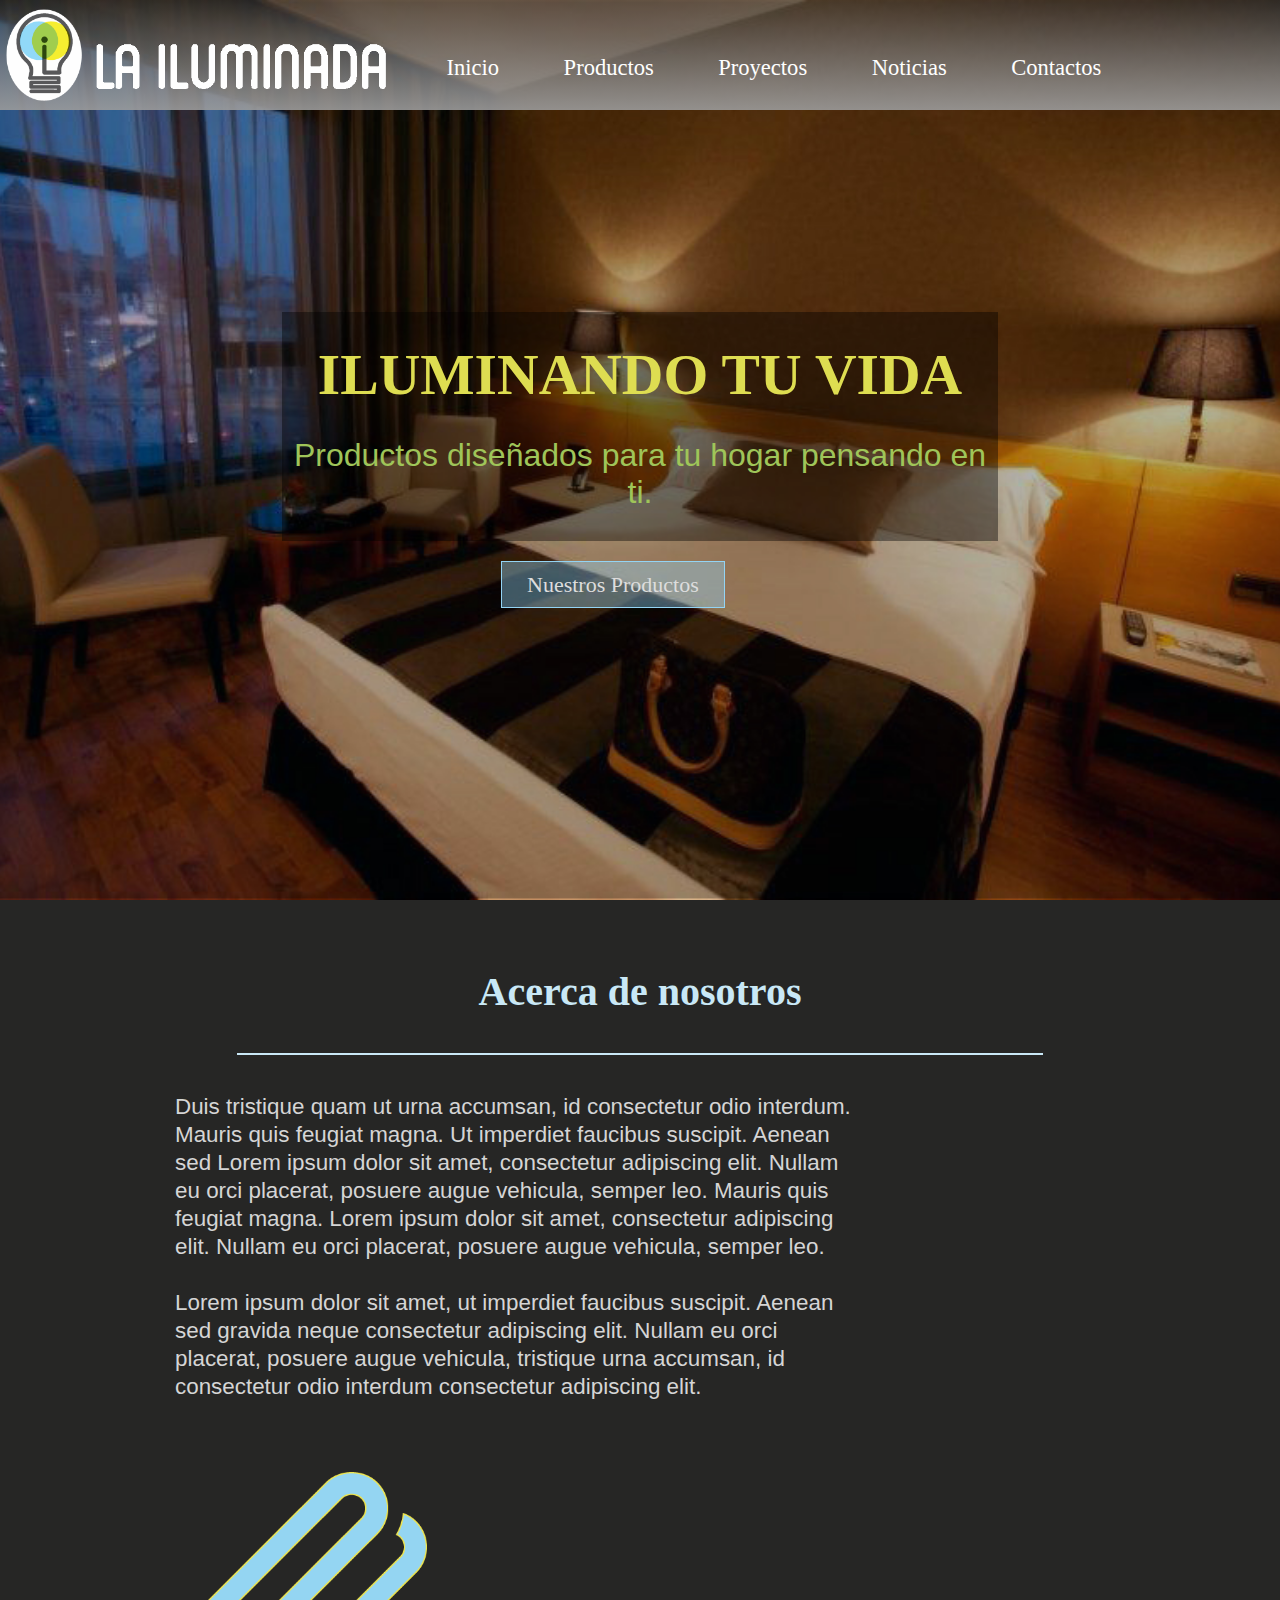
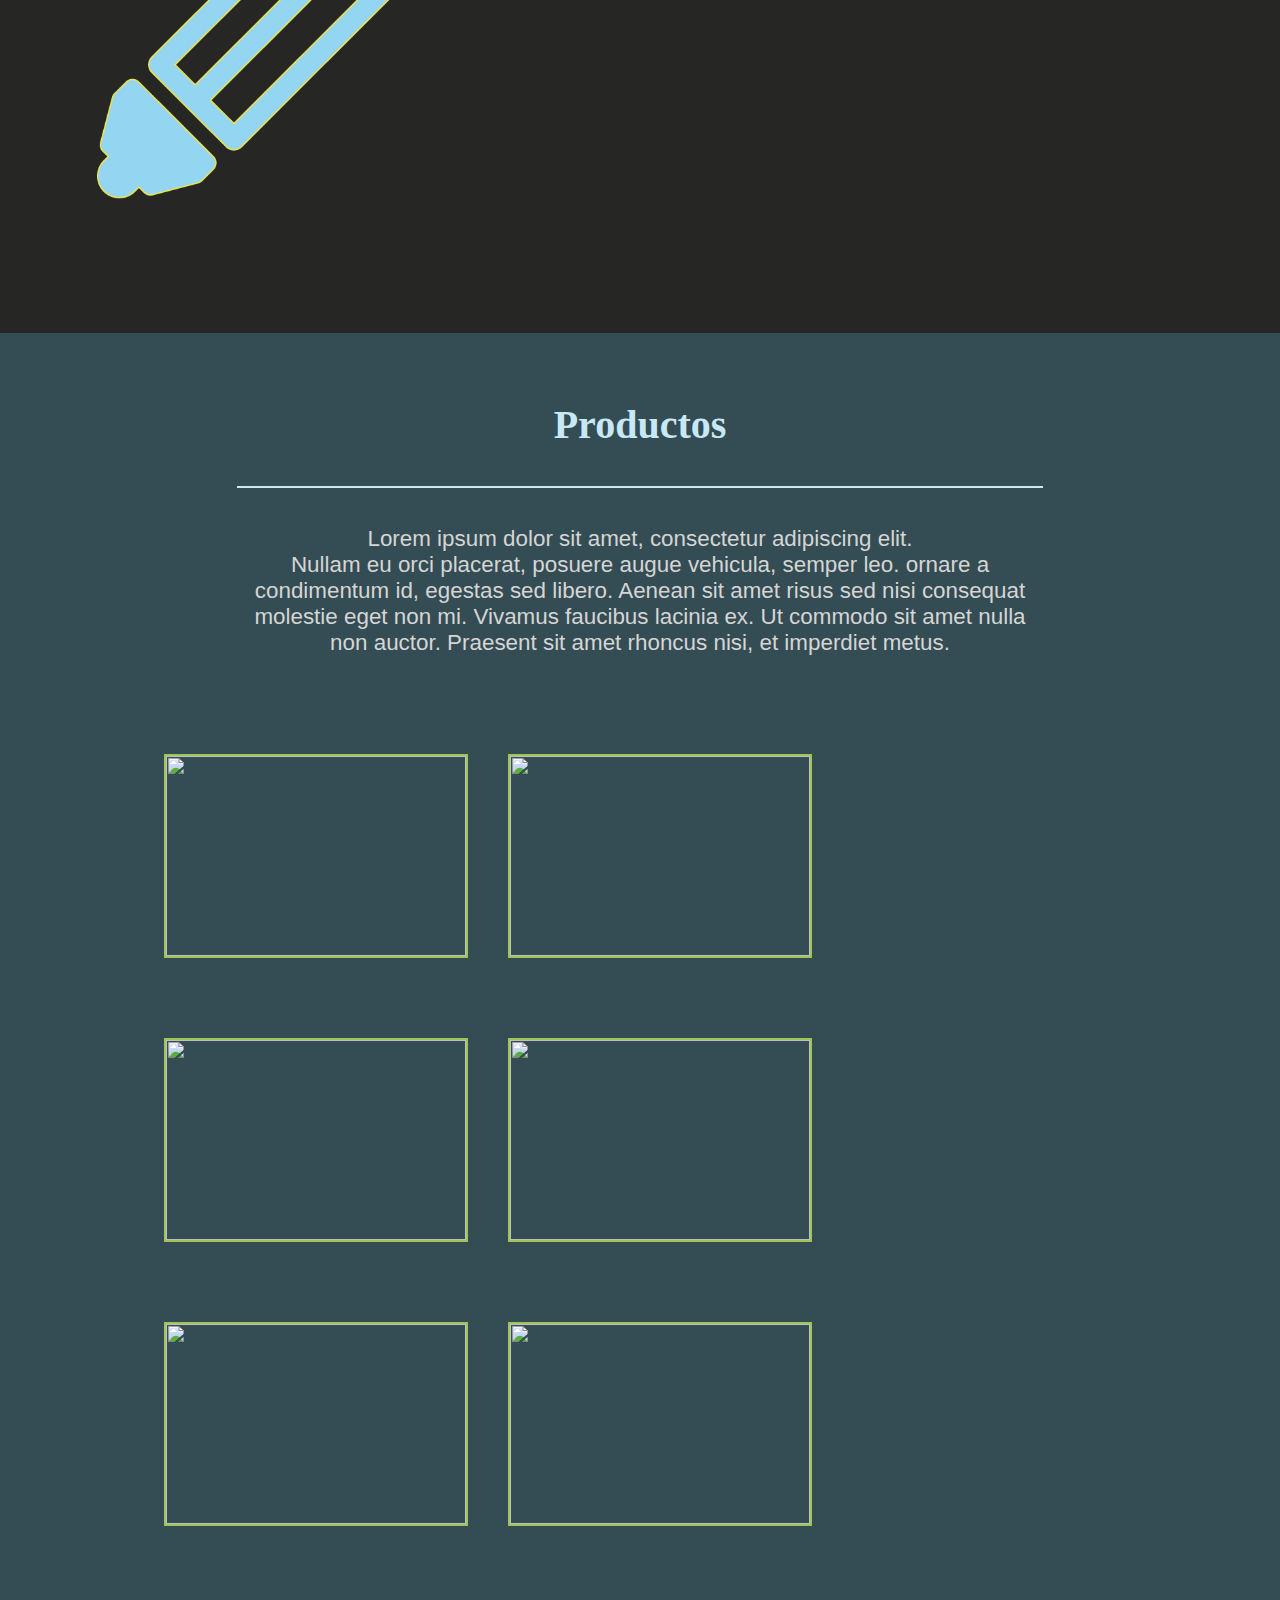
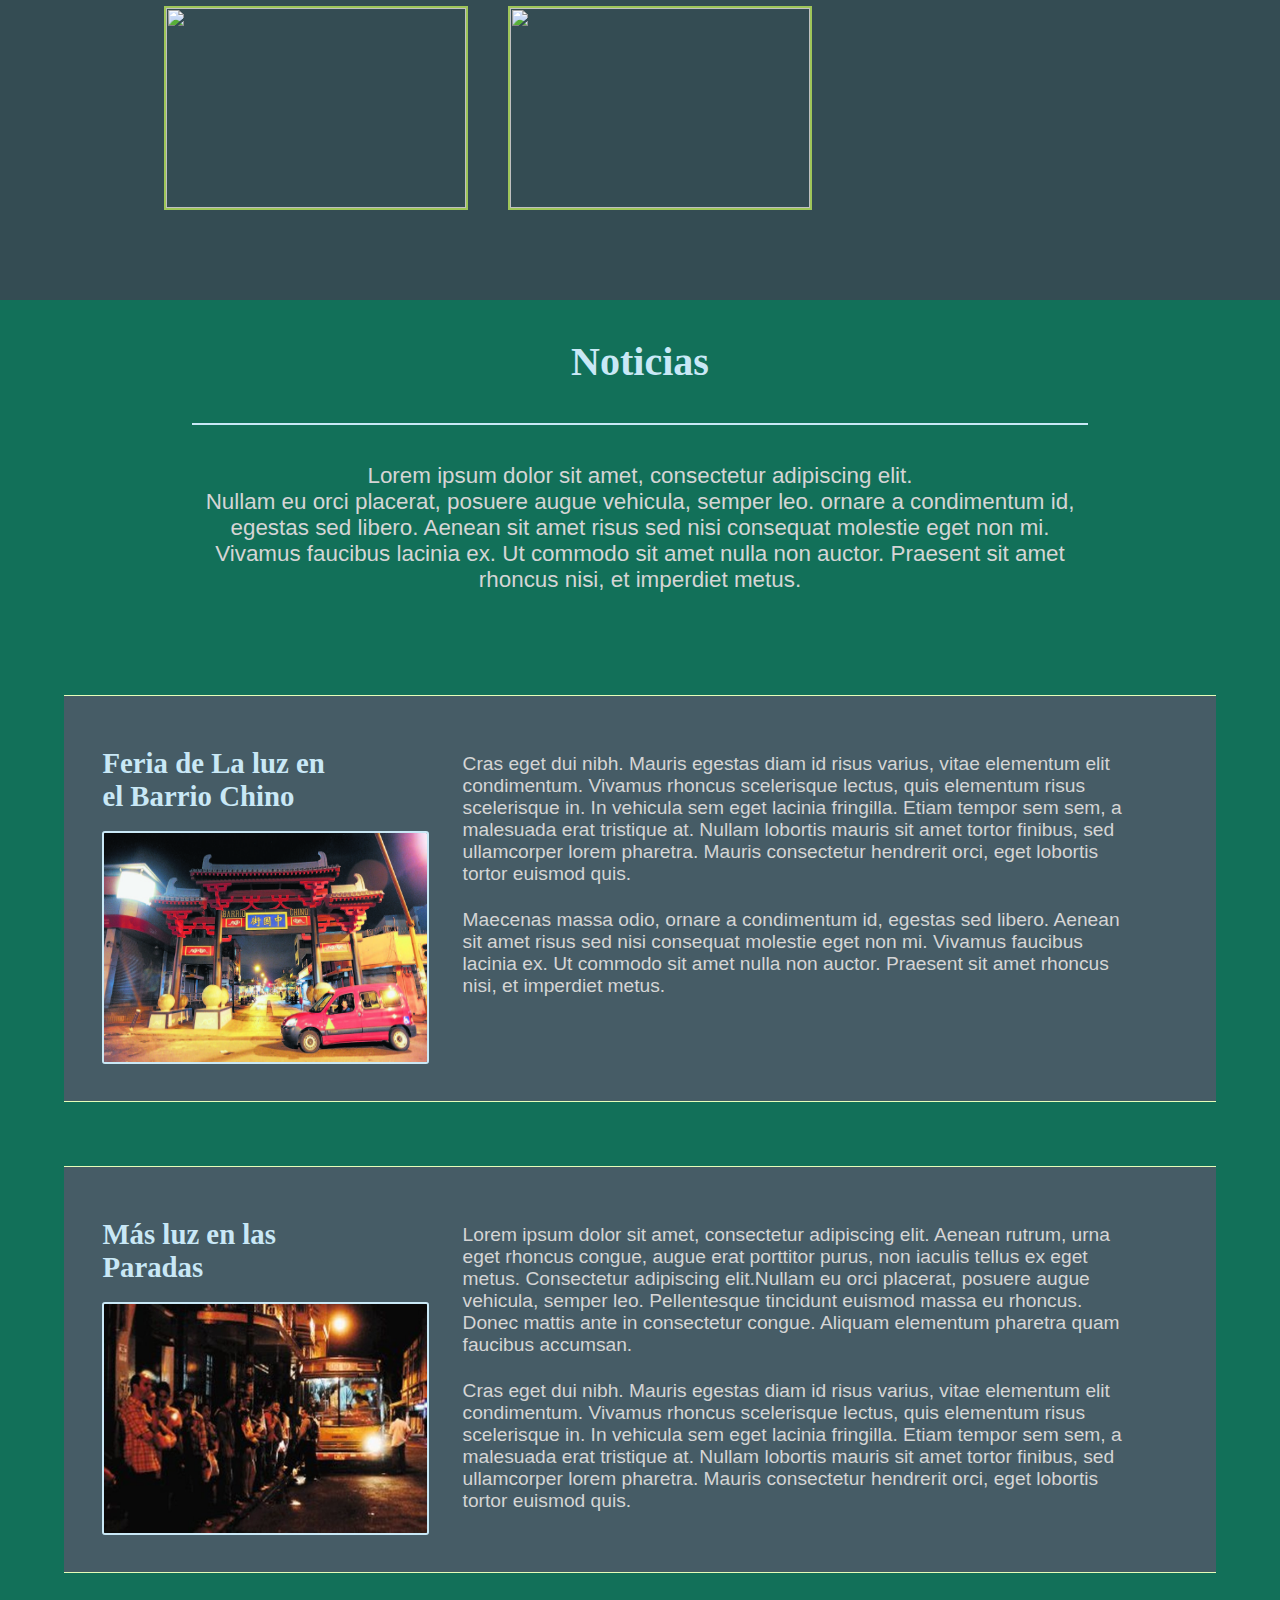
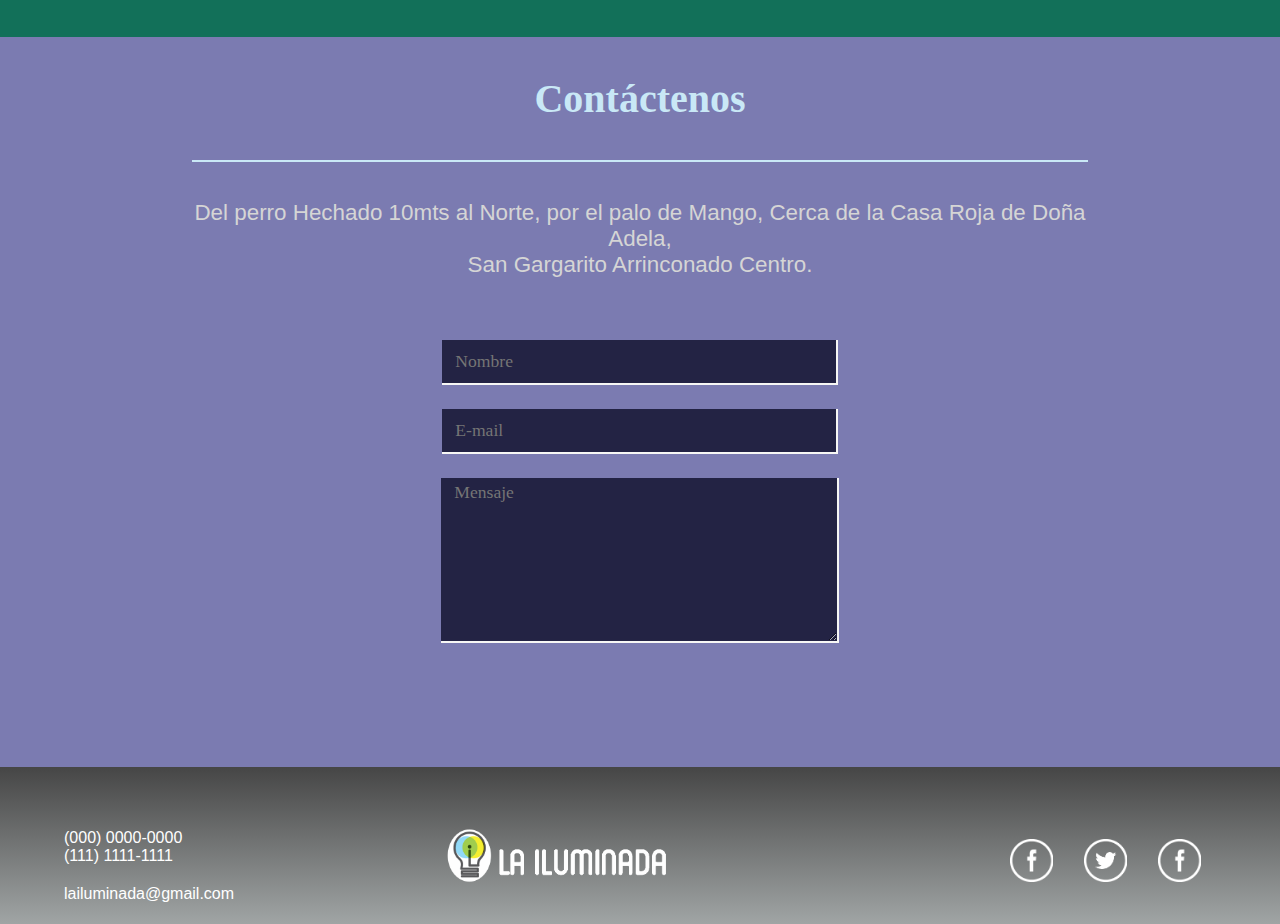
==== commit fd519c65: "seccion del about" ====
--- a/index.html
+++ b/index.html
@@ -33,6 +33,17 @@
 			</div>
 				<p class="header-button"><a class="button-products" href="#">Nuestros Productos</a></p>
 		</header>
+
+		<section class="subsection subsection-about">
+			<h2>Acerca de nosotros</h2>
+			<p>Duis tristique quam ut urna accumsan, id consectetur odio interdum. 
+			Mauris quis feugiat magna. Ut imperdiet faucibus suscipit. Aenean sed 
+			Lorem ipsum dolor sit amet, consectetur adipiscing elit. 
+			Nullam eu orci placerat, posuere augue vehicula, semper leo. Mauris quis feugiat magna.
+			Lorem ipsum dolor sit amet, consectetur adipiscing elit.
+			Nullam eu orci placerat, posuere augue vehicula, semper leo.<br><br>Lorem ipsum dolor sit amet, ut imperdiet faucibus suscipit. Aenean sed gravida neque consectetur adipiscing elit. Nullam eu orci placerat, posuere augue vehicula, tristique urna accumsan, id consectetur odio interdum consectetur adipiscing elit.</p>
+			<img src="img/ligth-about.png">
+		</section>
 
 		<!--Aqui van <sections> para las secciones -->
 
--- a/css/styles.css
+++ b/css/styles.css
@@ -72,235 +72,6 @@
 	list-style: none;
 }
 
-footer img{
-	float: left;
-}
-
-.contacts, .social-network{
-	width: 40%
-}
-
-.contacts, .logo-central{
-	float: left;
-}
-
-.foot-facebook{
-	background: url(../img/facebook-footer.png)no-repeat top center;
-	background-size: 43px;
-}
-
-.foot-facebook:hover{
-	background: url(../img/facebook-footer-hov.png)no-repeat top center;
-	background-size: 43px;
-}
-
-.foot-twiter{
-	background: url(../img/twitter-footer.png)no-repeat top center;
-	background-size: 43px;
-}
-
-.foot-twiter:hover{
-	background: url(../img/twitter-footer-hov.png)no-repeat top center;
-	background-size: 43px;
-}
-
-.social-network{
-	float: right;
-	margin: 30px 0 0 0;
-}
-
-.social-network li{
-	float: right;
-	width: 58px;
-	padding: 15px 8px;
-}
-
-.social-network a{
-	color: rgba(255,255,255,0);
-}
-
-.contacts p{
-	margin: 20px 0;
-}
-
-.contacts p a{
-	color: #FFF;
-}
-
-.contacts p a:hover{
-	color: #9FC559;
-}
-
-.logo-central{
-	margin: 15px 0 0 0;
-}
-
-.logo-footer{
-	width: 230px;
-}
-
-
-/* ---------------- Estilos del Home ---------------- */
-.header-home{
-    background: url(../img/Background-Example.jpg) no-repeat center;
-	background-size: cover;
-	height: 900px;
-}
-
-.logo{
-	width: 400px;
-	position: absolute;
-}
-
-.header-nav{
-	background-image: -webkit-gradient(linear, left top, left bottom, from(rgba(65,65,65,0.53)), to(rgba(155,155,155,0.90)));
-	padding-right: 9%;
-	padding: 55px;
-}
-
-.first-nav{
-	float: right;
-	margin-right: 8%;
-}
-
-.first-nav a{
-
-	color: #fff;
-	font-size: 1.41rem;
-	text-decoration: none;
-}
-
-
-.first-li{
-	display:inline-block;
-	font-family: 'happy_monkeyregular';
-	margin: 0px 30px 0px 30px;
-	margin-bottom: 0px;
-}
-
-
-.first-li a:hover {
-	color: #9FC559;
-
-}
-
-.sub-menu a{
-	color: #95D5F2;
-	font-size: 1.2rem;
-}
-
-.sub-menu li{
-	background-color: #555757;
-	font-size: 1.2rem;
-	display:block;
-	margin-bottom: 4px;
-	padding: 9px 5px 9px 9px;
-}
-
-.sub-menu{
-	border-radius: 5px;
-	display: none;
-	margin-left: -17px;
-	padding: 11px;
-	position: absolute;
-}
-
-.first-li:hover ul{
-	display: block;
-}
-
-.first-nav li:hover{
-	border-bottom: 1px solid  #9FC559;
-}
-
-.sub-menu li:hover a{
-	color: #555757;
-}
-
-.sub-menu li:hover{
-	border-bottom: 1px solid  #000;
-	background-color: #95D5F2;
-}
-
-.title-header{
-	margin: 0 auto;
-	background-color: rgba(000,000,000,0.4);
-	text-align: center;
-	width: 56%;
-	margin-top: 202px;
-}
-
-.title-header h1{
-	color: #DEDD51;
-	font-family: 'happy_monkeyregular';
-	font-size: 3.6rem;
-	text-transform: uppercase;
-	padding: 30px 0px;
-}
-
-.title-header p{
-	color: #9FC559;
-	font-size: 2rem;
-	padding-bottom: 30px;
-	}
-
-.header-button{
-	margin: 0 auto;
-	width: 278px;
-	font-family: 'happy_monkeyregular';
-	padding: 15px;
-	margin-top: 1rem;
-}
-
-.button-products{
-	padding: 10px 25px 10px 25px;
-	border: 1px solid #93D4F4;
-	font-size: 22px;
-	color: #ddd;
-	background-color: rgba(147,212,244,0.4);
-}
-
-.button-products:hover{
-	border: 1px solid #fff;
-	color: #fff;
-	background-color: rgba(255,255,255,0.4);
-}
-
-
-/* ---------------- Estilos de la sección Productos ---------------- */
-
-.header-products, .subsection-products{
-	background-color: #344C53;
-}
-
-.header-projects-news, .subsection-projects-news{
-	background-color: #127059;
-}
-
-.title-header-subsection{
-	padding: 30px 5%;
-}
-
-.title-header-subsection h1{
-	border-bottom: 2px solid #C9E8F6;
-	color: #C9E8F6;
-	font-size: 2.3rem;
-	margin: 30px 0;
-	padding: 2px 0 23px 3px;
-}
-
-.title-header-subsection p{
-	color: #D5D5D5;
-	font-size: 1.4rem;
-	margin: 0 auto;
-	padding: 39px 0 0 0;
-	width: 94%;
-}
-
-.subsection-products, .subsection-projects-news{  /*Pertenece también a la sección de Proyectos*/
-	padding: 30px 5%;
-}
-
 .subsection > p{
 	color: #D5D5D5;
 	font-size: 1.4rem;
@@ -308,6 +79,248 @@
 	padding: 38px 0;
 	text-align: center;
 	width: 70%;
+}
+
+.title-header-subsection > p{
+	padding: 39px 0 0 0;
+	width: 94%;
+	text-align: left;
+}
+
+.subsection-products, .subsection-projects-new, .subsection-contacts, .subsection-about, .title-header-subsection{  /*Pertenece también a la sección de Proyectos*/
+	padding: 30px 5%;
+}
+
+footer img{
+	float: left;
+}
+
+.contacts, .social-network{
+	width: 33%;
+}
+
+.contacts, .logo-central{
+	float: left;
+}
+
+.foot-facebook{
+	background: url(../img/facebook-footer.png)no-repeat top center;
+	background-size: 43px;
+}
+
+.foot-facebook:hover{
+	background: url(../img/facebook-footer-hov.png)no-repeat top center;
+	background-size: 43px;
+}
+
+.foot-twiter{
+	background: url(../img/twitter-footer.png)no-repeat top center;
+	background-size: 43px;
+}
+
+.foot-twiter:hover{
+	background: url(../img/twitter-footer-hov.png)no-repeat top center;
+	background-size: 43px;
+}
+
+.social-network{
+	float: right;
+	margin: 30px 0 0 0;
+}
+
+.social-network li{
+	float: right;
+	width: 58px;
+	padding: 15px 8px;
+}
+
+.social-network a{
+	color: rgba(255,255,255,0);
+}
+
+.contacts p{
+	margin: 20px 0;
+}
+
+.contacts p a{
+	color: #FFF;
+}
+
+.contacts p a:hover{
+	color: #9FC559;
+}
+
+.logo-central{
+	margin: 15px 0 0 0;
+}
+
+.logo-footer{
+	width: 230px;
+}
+
+
+/* ---------------- Estilos del Home ---------------- */
+.header-home{
+    background: url(../img/Background-Example.jpg) no-repeat center;
+	background-size: cover;
+	height: 900px;
+}
+
+.logo{
+	width: 400px;
+	position: absolute;
+}
+
+.header-nav{
+	background-image: -webkit-gradient(linear, left top, left bottom, from(rgba(65,65,65,0.53)), to(rgba(155,155,155,0.90)));
+	padding-right: 9%;
+	padding: 55px;
+}
+
+.first-nav{
+	float: right;
+	margin-right: 8%;
+}
+
+.first-nav a{
+
+	color: #fff;
+	font-size: 1.41rem;
+	text-decoration: none;
+}
+
+
+.first-li{
+	display:inline-block;
+	font-family: 'happy_monkeyregular';
+	margin: 0px 30px 0px 30px;
+	margin-bottom: 0px;
+}
+
+
+.first-li a:hover {
+	color: #9FC559;
+
+}
+
+.sub-menu a{
+	color: #95D5F2;
+	font-size: 1.2rem;
+}
+
+.sub-menu li{
+	background-color: #555757;
+	font-size: 1.2rem;
+	display:block;
+	margin-bottom: 4px;
+	padding: 9px 5px 9px 9px;
+}
+
+.sub-menu{
+	border-radius: 5px;
+	display: none;
+	margin-left: -17px;
+	padding: 11px;
+	position: absolute;
+}
+
+.first-li:hover ul{
+	display: block;
+}
+
+.first-nav li:hover{
+	border-bottom: 1px solid  #9FC559;
+}
+
+.sub-menu li:hover a{
+	color: #555757;
+}
+
+.sub-menu li:hover{
+	border-bottom: 1px solid  #000;
+	background-color: #95D5F2;
+}
+
+.title-header{
+	margin: 0 auto;
+	background-color: rgba(000,000,000,0.4);
+	text-align: center;
+	width: 56%;
+	margin-top: 202px;
+}
+
+.title-header h1{
+	color: #DEDD51;
+	font-family: 'happy_monkeyregular';
+	font-size: 3.6rem;
+	text-transform: uppercase;
+	padding: 30px 0px;
+}
+
+.title-header p{
+	color: #9FC559;
+	font-size: 2rem;
+	padding-bottom: 30px;
+	}
+
+.header-button{
+	margin: 0 auto;
+	width: 278px;
+	font-family: 'happy_monkeyregular';
+	padding: 15px;
+	margin-top: 1rem;
+}
+
+.button-products{
+	padding: 10px 25px 10px 25px;
+	border: 1px solid #93D4F4;
+	font-size: 22px;
+	color: #ddd;
+	background-color: rgba(147,212,244,0.4);
+}
+
+.button-products:hover{
+	border: 1px solid #fff;
+	color: #fff;
+	background-color: rgba(255,255,255,0.4);
+}
+
+/* ---------------- Estilos del Acerca de ---------------- */
+.subsection-about{
+	background-color: #262625;
+}
+
+.subsection-about > p{
+	float: left;
+	line-height: 28px;
+	margin-left: 111px;
+	text-align: left;
+	width: 60%;
+}
+
+.subsection-about img{
+	margin: 33px 0 100px 33px;
+	width: 330px;
+} 
+
+/* ---------------- Estilos de la sección Productos ---------------- */
+
+.header-products, .subsection-products{
+	background-color: #344C53;
+}
+
+.header-projects-news, .subsection-infobox{
+	background-color: #127059;
+	overflow: hidden;
+}
+
+
+.title-header-subsection h1{
+	border-bottom: 2px solid #C9E8F6;
+	color: #C9E8F6;
+	font-size: 2.3rem;
+	margin: 30px 0;
+	padding: 2px 0 23px 3px;
 }
 
 /*------------------Galería-----------------------*/
@@ -380,35 +393,35 @@
    top: 0;
    width: 300px;
 }
-
+/* ---------------- Producto específico ---------------- */
 
 
 
 /* ---------------- Estilos de la sección Proyectos ---------------- */
 
-.div-projects-news{
+.div-infobox{
 	box-sizing: border-box;
 	background-color: #465C66;
 	border-top: 1px solid #E6FEB9;
 	border-bottom: 1px solid #E6FEB9;
 	overflow: hidden;
 	padding: 33px 3%;
-	margin: 64px 0;
+	margin: 64px auto;
 	width: 90%;
 
 }
 
-.div-projects-news:hover{
+.div-infobox:hover{
 	background-color: #63899A;
 }
 
-.div-projects-news-title{
+.div-infobox-title{
 	display: inline;
 	float: left;
 	width: 30%;
 }
 
-.div-projects-news-title h2{
+.div-infobox-title h2{
 	color: #C9E8F6;
 	border: none;
 	font-size: 1.8rem;
@@ -417,14 +430,14 @@
 	text-align: left;
 }
 
-.div-projects-news-title img{
+.div-infobox-title img{
 	border: 2px solid #C9E8F6;
 	border-radius: 3px;
 	height: 229px;
 	width: 100%;
 }
 
-.div-projects-news-content{
+.div-infobox-content{
 	float: right;
 	display: inline;
 	width: 70%;
@@ -432,14 +445,49 @@
 	color: #D5D5D5;
 }
 
-.div-projects-news-content p{
+.div-infobox-content p{
 	margin: 24px 5%;
 	font-size: 1.2rem;
 	color: #D5D5D5;
 }
 
-/* Contactos*/
+/* ---------------- Contactos ---------------- */
+
+.div-contacts{
+	width: 70%;
+	margin: 0 auto;
+	padding: 0 0 100px 0;
+}
+
+.div-contacts input, .div-contacts textarea{
+	margin: 24px auto;
+	padding: 4px 13px;
+	display: block;
+	border: none;
+	font-size: 1.1rem;
+	color: #C9E8F6;
+	font-family: "happy_monkeyregular";
+	background-color: #232344;
+	border-bottom: 2px solid #F7F7F5;
+	border-right: 2px solid #F7F7F5;
+}
+
+.div-contacts input:focus, .div-contacts textarea:focus{
+	background-color: #4A4A6D;
+}
+
+.div-contacts input{
+	height: 35px;
+	width: 41%;
+}
+
+.div-contacts textarea{
+	height: 155px;
+	width: 41.22%;
+}
 
 .subsection-contacts{
 	background-color: #7B7BB1;
-}+	overflow: hidden;
+	padding: 0 
+}
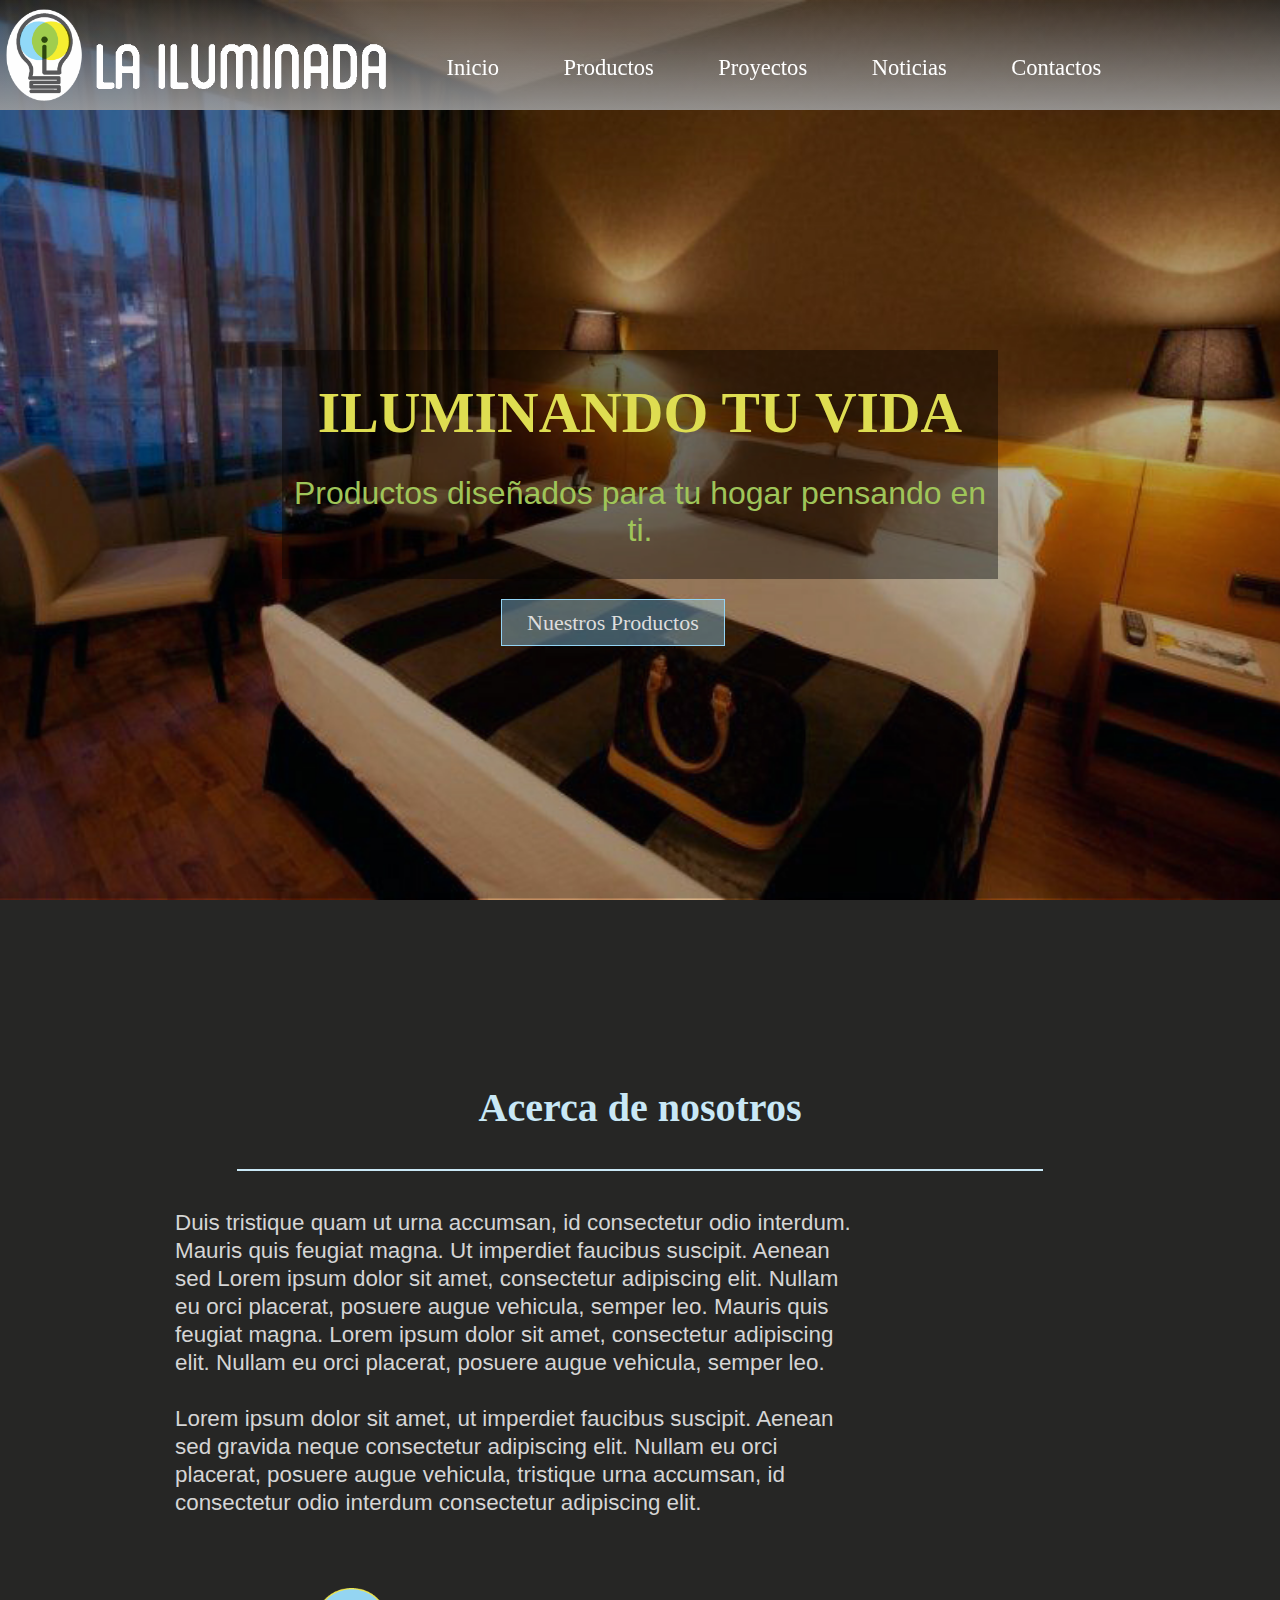
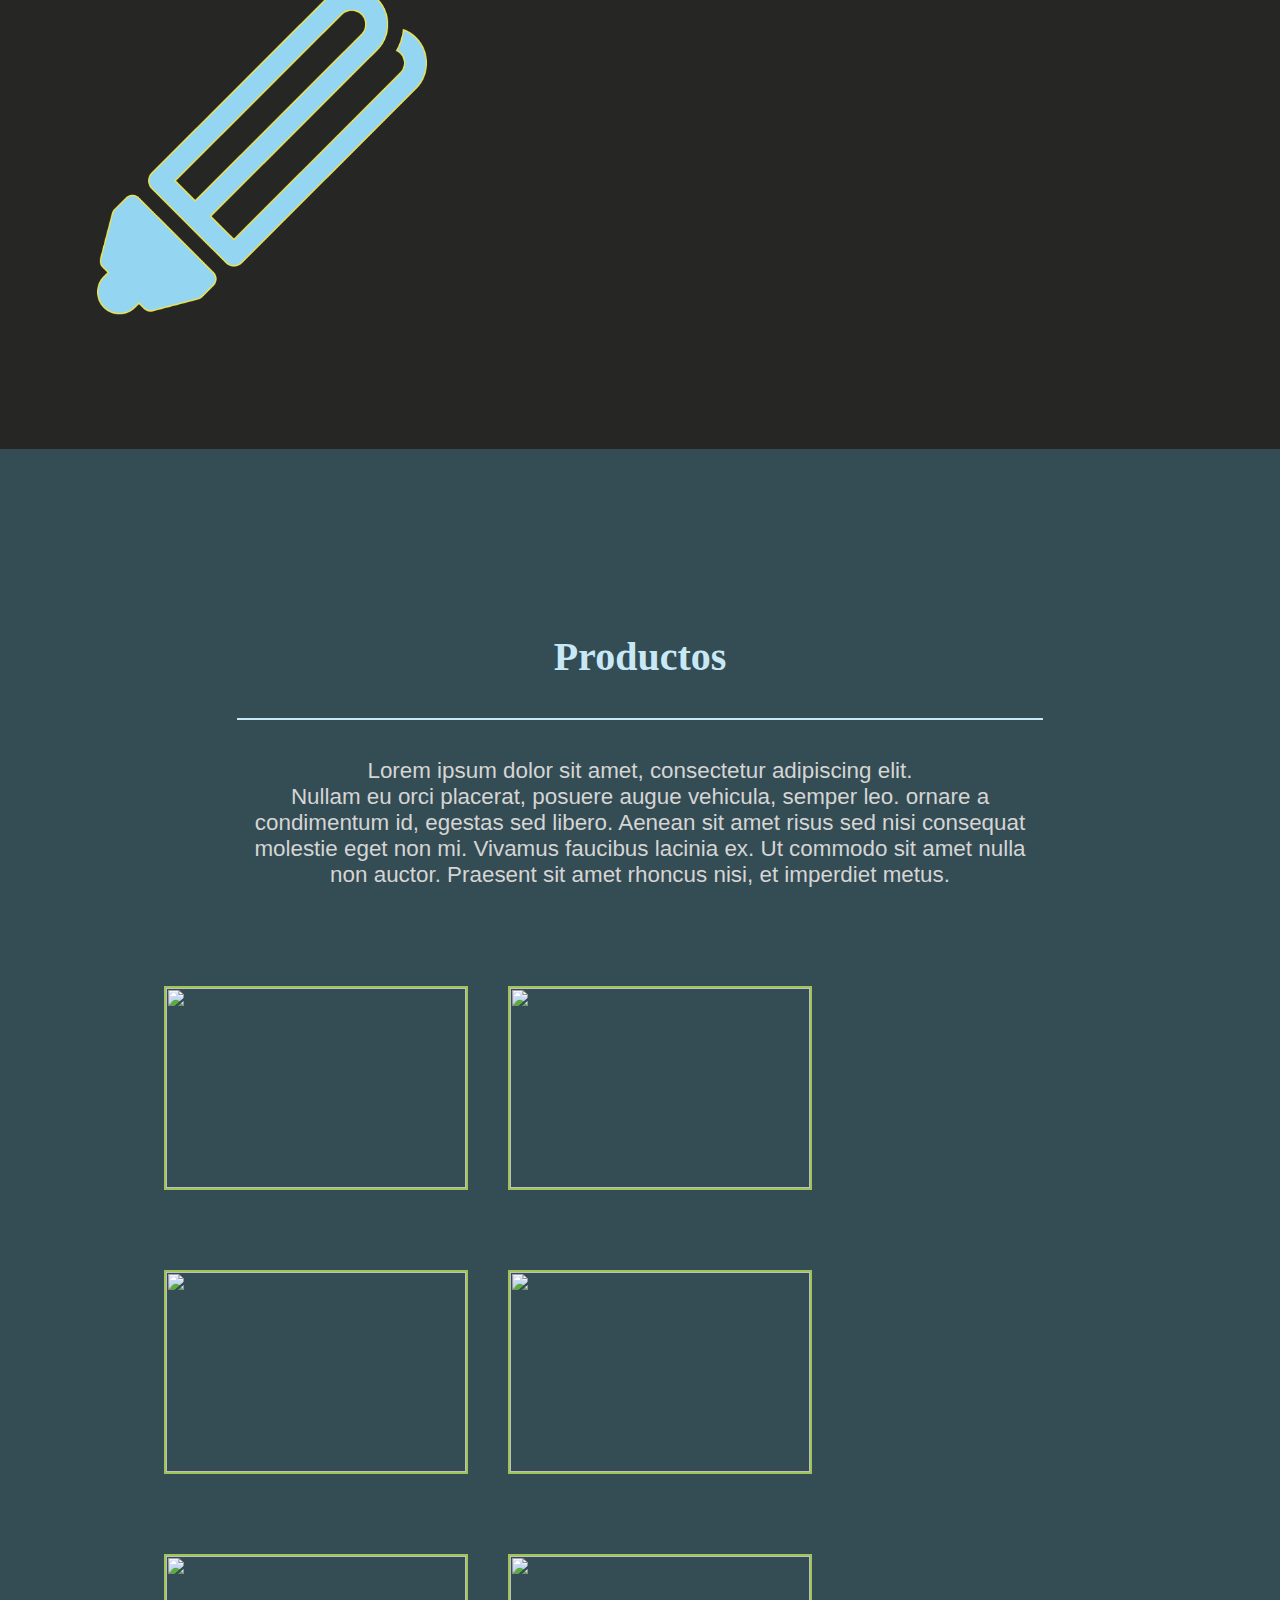
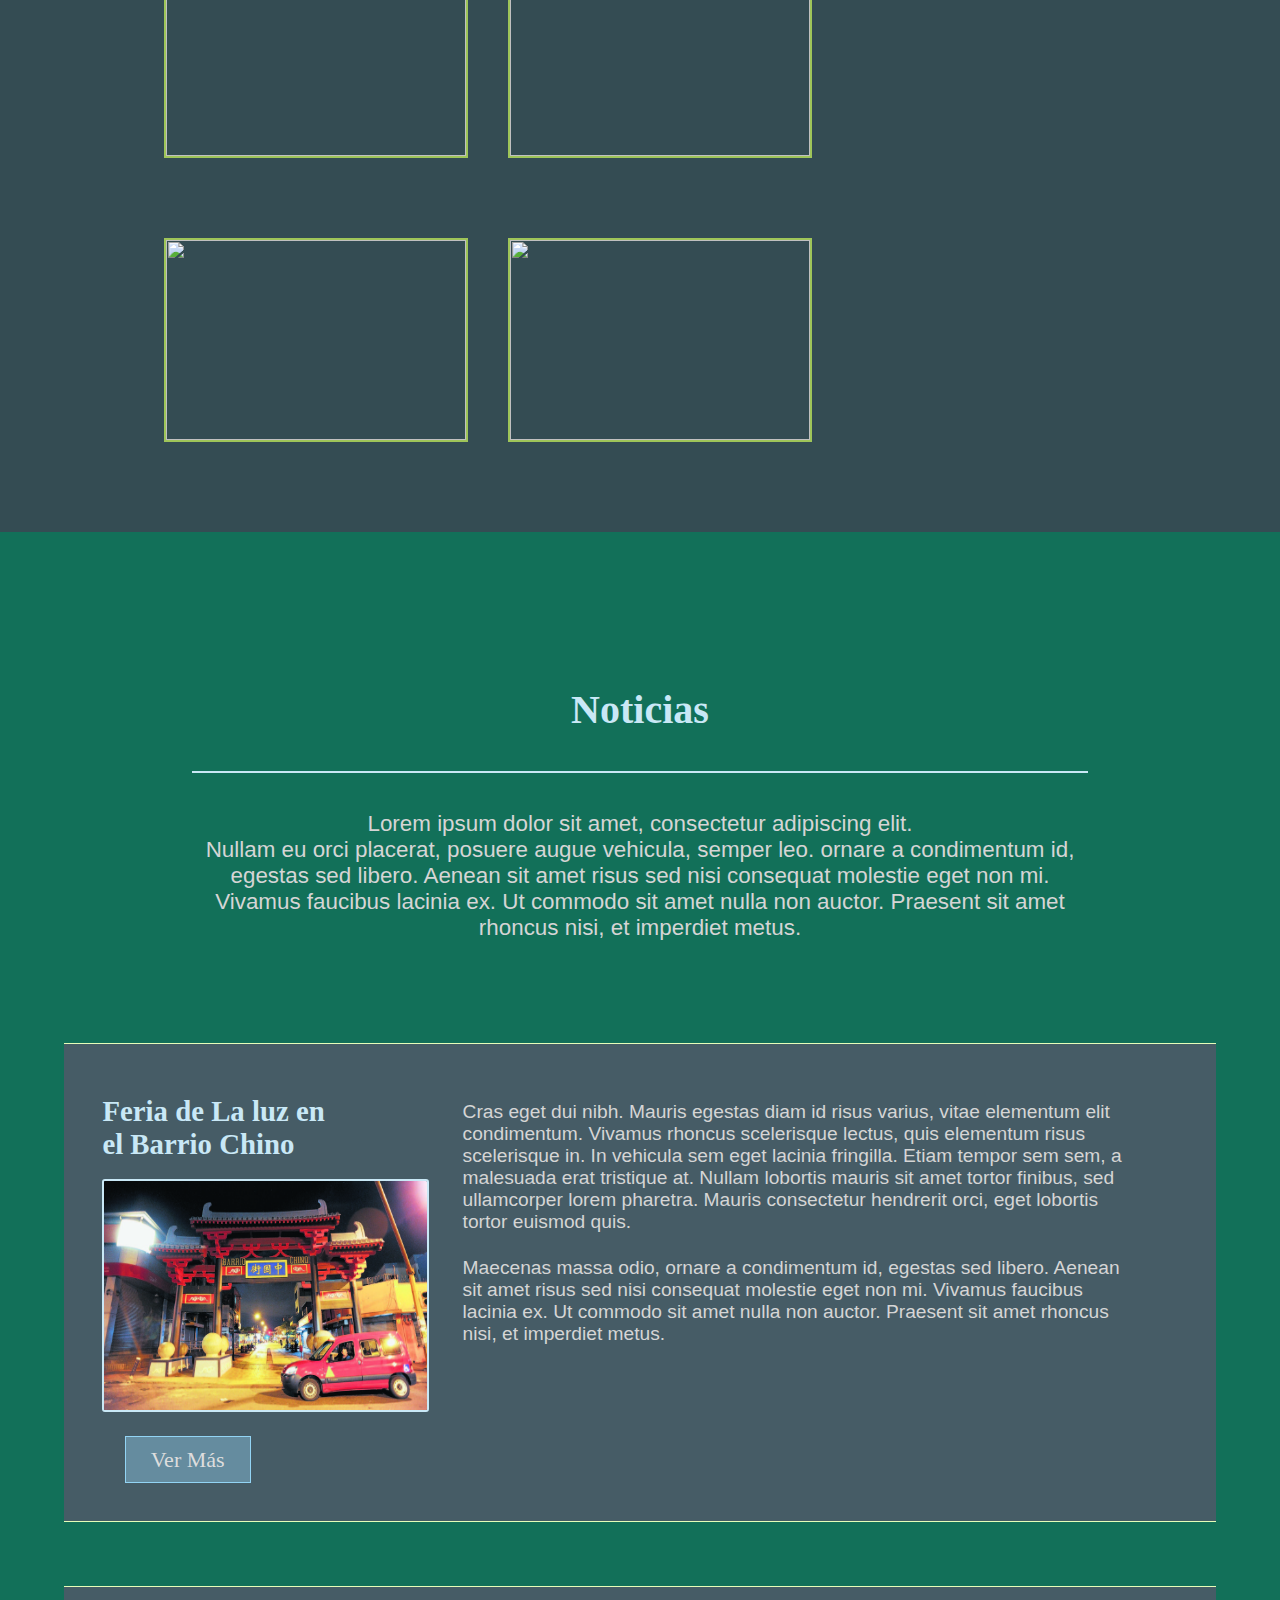
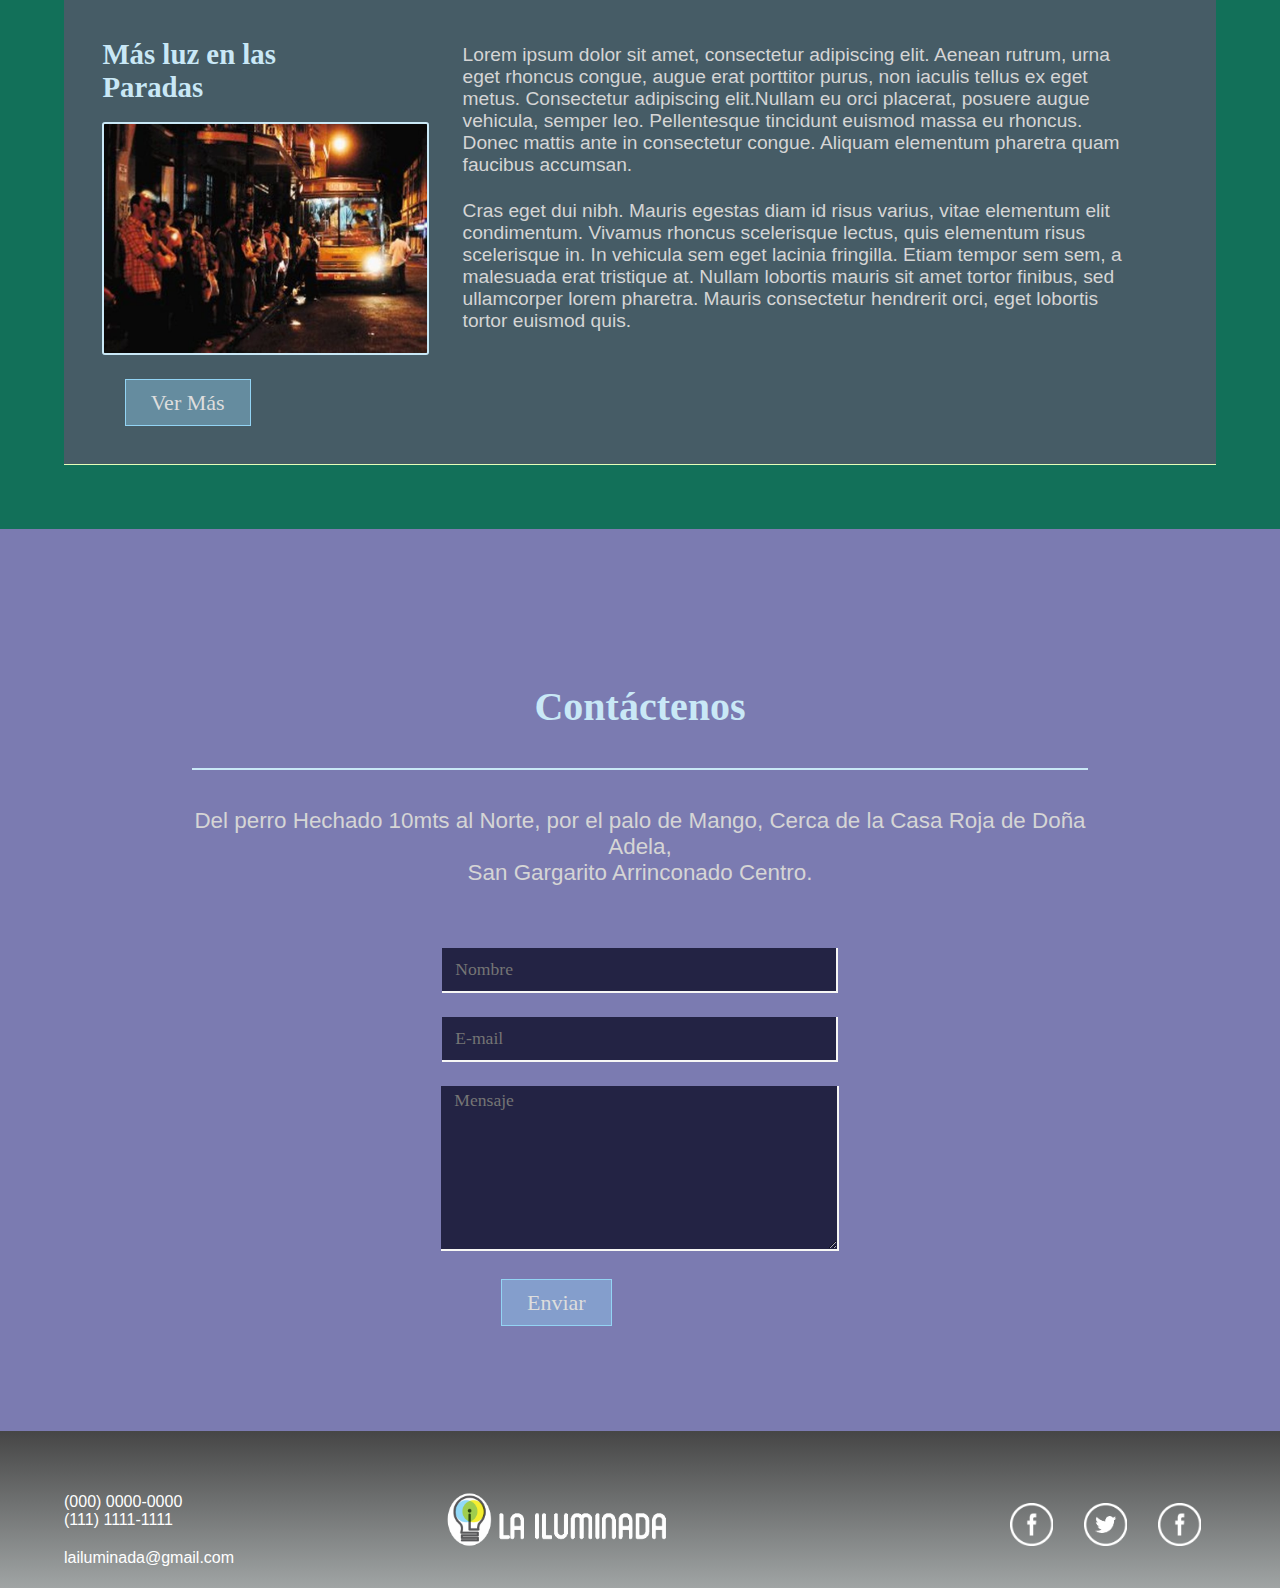
==== commit d3a70e43: "Se terminó el index con todos los anchors" ====
--- a/index.html
+++ b/index.html
@@ -8,30 +8,34 @@
 	</head>
 	<body>
 		<header class="header-home">
-			<a href="#"><img class="logo" src="img/lailuminada.png"></a>
-			<nav class="header-nav">
-				
-				<ul class="first-nav">
-		            <li class="first-li"><a href="#">Inicio</a></li>
-		            <li class="first-li"><a href="productos/productos.html">Productos</a>
-			            <ul class="sub-menu">
-			            	<li><a href="productos/productos.html">Todos los Productos</a></li>
-				            <li><a href="productos/luces-exterior.html">Luces de Exterior</a></li>
-				            <li><a href="productos/luces-interior.html">Luces de interior</a></li>
-				            <li><a href="productos/luces-led.html">Luces led</a></li>
-				            <li><a href="productos/luces-habitacion.html">Luces de habitacion</a></li>  
-			            </ul>
-		            </li>
-		            <li class="first-li"><a href="proyectos/proyectos.html">Proyectos</a></li>
-		            <li class="first-li"><a href="#">Noticias</a></li>
-		            <li class="first-li"><a href="#">Contactos</a></li>
-          		</ul>
-			</nav><!-- header-nav -->
-			<div class="title-header">
-				<h1>Iluminando tu vida</h1>
-				<p>Productos diseñados para tu hogar pensando en ti.</p>
-			</div>
+			<div class="nav-banner">
+				<a href="#"><img class="logo" src="img/lailuminada.png"></a>
+				<nav class="header-nav">
+					
+					<ul class="first-nav">
+			            <li class="first-li"><a href="#">Inicio</a></li>
+			            <li class="first-li"><a href="productos/productos.html">Productos</a>
+				            <ul class="sub-menu">
+				            	<li><a href="productos/productos.html">Todos los Productos</a></li>
+					            <li><a href="productos/luces-exterior.html">Luces de Exterior</a></li>
+					            <li><a href="productos/luces-interior.html">Luces de interior</a></li>
+					            <li><a href="productos/luces-led.html">Luces led</a></li>
+					            <li><a href="productos/luces-habitacion.html">Luces de habitacion</a></li>  
+				            </ul>
+			            </li>
+			            <li class="first-li"><a href="proyectos/proyectos.html">Proyectos</a></li>
+			            <li class="first-li"><a href="#news">Noticias</a></li>
+			            <li class="first-li"><a href="#message">Contactos</a></li>
+	          		</ul>
+				</nav><!-- header-nav -->
+			</div>
+			<div class="title-group">
+				<div class="title-header">
+					<h1>Iluminando tu vida</h1>
+					<p>Productos diseñados para tu hogar pensando en ti.</p>
+				</div>
 				<p class="header-button"><a class="button-products" href="#">Nuestros Productos</a></p>
+			</div>
 		</header>
 
 		<section class="subsection subsection-about">
@@ -60,7 +64,7 @@
 					<div class="div-information">
 						<h3>Luces de Exterior</h3>
 						<p>Cada bombilla LED se codifica con una carta para ayudarle a identificar la forma perfecta para su fijación.</p>
-						<a href="">Ver más</a>
+						<a href="productos/luces-exterior.html">Ver más</a>
 					</div>
 				</div><!-- div-cat-principal -->
 				<div class="div-cat div-cat-principal">
@@ -70,7 +74,7 @@
 					<div class="div-information">
 						<h3>Luces Otra Categoría</h3>
 						<p>Cada bombilla LED se codifica con una carta para ayudarle a identificar la forma perfecta para su fijación.</p>
-						<a href="">Ver más</a>
+						<a href="productos/luces-exterior.html">Ver más</a>
 					</div>
 				</div><!-- div-cat-principal -->
 				<div class="div-cat div-cat-principal">
@@ -80,7 +84,7 @@
 					<div class="div-information">
 						<h3>Luces de Habitación</h3>
 						<p>Cada bombilla LED se codifica con una carta para ayudarle a identificar la forma perfecta para su fijación.</p>
-						<a href="">Ver más</a>
+						<a href="productos/luces-habitacion.html">Ver más</a>
 					</div>
 				</div><!-- div-cat-principal -->
 				<div class="div-cat div-cat-principal">
@@ -90,7 +94,7 @@
 					<div class="div-information">
 						<h3>Luces Otra Categoría</h3>
 						<p>Cada bombilla LED se codifica con una carta para ayudarle a identificar la forma perfecta para su fijación.</p>
-						<a href="">Ver más</a>
+						<a href="productos/luces-habitacion.html">Ver más</a>
 					</div>
 				</div><!-- div-cat-principal -->
 				<div class="div-cat div-cat-principal">
@@ -100,7 +104,7 @@
 					<div class="div-information">
 						<h3>Luces de Interior</h3>
 						<p>Cada bombilla LED se codifica con una carta para ayudarle a identificar la forma perfecta para su fijación.</p>
-						<a href="">Ver más</a>
+						<a href="productos/luces-interior.html">Ver más</a>
 					</div>
 				</div><!-- div-cat-principal -->
 				<div class="div-cat div-cat-principal">
@@ -110,7 +114,7 @@
 					<div class="div-information">
 						<h3>Luces Otra Categoría</h3>
 						<p>Cada bombilla LED se codifica con una carta para ayudarle a identificar la forma perfecta para su fijación.</p>
-						<a href="">Ver más</a>
+						<a href="productos/luces-interior.html">Ver más</a>
 					</div>
 				</div><!-- div-cat-principal -->
 				<div class="div-cat div-cat-principal">
@@ -120,7 +124,7 @@
 					<div class="div-information">
 						<h3>Luces Led</h3>
 						<p>Cada bombilla LED se codifica con una carta para ayudarle a identificar la forma perfecta para su fijación.</p>
-						<a href="">Ver más</a>
+						<a href="productos/luces-led.html">Ver más</a>
 					</div>
 				</div><!-- div-cat-principal -->
 				<div class="div-cat div-cat-principal">
@@ -130,13 +134,13 @@
 					<div class="div-information">
 						<h3>Luces Otra Categoría</h3>
 						<p>Cada bombilla LED se codifica con una carta para ayudarle a identificar la forma perfecta para su fijación.</p>
-						<a href="">Ver más</a>
+						<a href="productos/luces-led.html">Ver más</a>
 					</div>
 				</div><!-- div-cat-principal -->
 				
 			</div>
 		</section>
-		<section class="subsection subsection-infobox">
+		<section id="news" class="subsection subsection-infobox">
 			<h2>Noticias</h2>
 			<p>Lorem ipsum dolor sit amet, consectetur adipiscing elit.<br>
 			Nullam eu orci placerat, posuere augue vehicula, semper leo. ornare a condimentum id, egestas sed libero. Aenean sit amet risus sed nisi consequat molestie eget non mi. Vivamus faucibus lacinia ex. Ut commodo sit amet nulla non auctor. Praesent sit amet rhoncus nisi, et imperdiet metus. 
@@ -145,6 +149,7 @@
 				<div class="div-infobox-title">
 					<h2>Feria de La luz en el Barrio Chino</h2>
 					<img src="img/b-chino-luz.jpg">
+					<p class="header-button"><a class="button-products" href="#">Ver Más</a></p>
 				</div>
 				<div class="div-infobox-content">
 					<p>Cras eget dui nibh. Mauris egestas diam id risus varius, vitae elementum elit condimentum. Vivamus rhoncus scelerisque lectus, quis elementum risus scelerisque in. In vehicula sem eget lacinia fringilla. Etiam tempor sem sem, a malesuada erat tristique at. Nullam lobortis mauris sit amet tortor finibus, sed ullamcorper lorem pharetra. Mauris consectetur hendrerit orci, eget lobortis tortor euismod quis.</p>
@@ -156,6 +161,7 @@
 				<div class="div-infobox-title">
 					<h2>Más luz en las Paradas</h2>
 					<img src="img/parada-bus-luz.jpg">
+					<p class="header-button"><a class="button-products" href="#">Ver Más</a></p>
 				</div>
 				<div class="div-infobox-content">
 					<p>Lorem ipsum dolor sit amet, consectetur adipiscing elit. Aenean rutrum, urna eget rhoncus congue, augue erat porttitor purus, non iaculis tellus ex eget metus. Consectetur adipiscing elit.Nullam eu orci placerat, posuere augue vehicula, semper leo. Pellentesque tincidunt euismod massa eu rhoncus. Donec mattis ante in consectetur congue. Aliquam elementum pharetra quam faucibus accumsan.</p>
@@ -163,7 +169,7 @@
 				</div>
 			</div>
 		</section>
-		<section class="subsection subsection-contacts">
+		<section id="message" class="subsection subsection-contacts">
 			<h2>Contáctenos</h2>
 			<p>Del perro Hechado 10mts al Norte, por el palo de Mango, Cerca de la Casa Roja de Doña Adela, <br/>
 			San Gargarito Arrinconado Centro.</p>
@@ -172,6 +178,7 @@
 				<input type="text" placeholder="Nombre">
 				<input type="e-mail" placeholder="E-mail">
 				<textarea placeholder="Mensaje"></textarea>
+				<p class="header-button"><a class="button-products" href="#">Enviar</a></p>
 			</div>
 		</section>
 		<footer>
@@ -183,9 +190,9 @@
 			<a href="#" class="logo-central"><img class="logo-footer" src="img/lailuminada.png"></a>
 			<div class="social-network">
 				<ul>
-					<li class="foot-facebook"><a href="#">Facebook</a></li>
-					<li class="foot-twiter"><a href="#">Twitter</a></li>
-					<li class="foot-facebook"><a href="#">Other</a></li>
+					<li class="foot-facebook"><a href="https://es-es.facebook.com/">Facebook</a></li>
+					<li class="foot-twiter"><a href="https://twitter.com/?lang=es">Twitter</a></li>
+					<li class="foot-facebook"><a href="https://es-es.facebook.com/">Other</a></li>
 				</ul>
 			</div>
 		</footer>
--- a/css/styles.css
+++ b/css/styles.css
@@ -63,7 +63,7 @@
 	font-size: 2.5rem;
 	border-bottom: 2px solid #C9E8F6;
 	margin: 0 auto;
-	padding: 38px 0;
+	padding: 154px 0 38px 0;
 	text-align: center;
 	width: 70%;
 }
@@ -83,13 +83,16 @@
 
 .title-header-subsection > p{
 	padding: 39px 0 0 0;
+	text-align: left;
 	width: 94%;
-	text-align: left;
 }
 
 .subsection-products, .subsection-projects-new, .subsection-contacts, .subsection-about, .title-header-subsection{  /*Pertenece también a la sección de Proyectos*/
 	padding: 30px 5%;
 }
+
+
+
 
 footer img{
 	float: left;
@@ -160,35 +163,37 @@
 
 
 /* ---------------- Estilos del Home ---------------- */
+
+.button-products{
+	background-color: rgba(147,212,244,0.4);
+	border: 1px solid #93D4F4;
+	color: #ddd;
+	font-size: 22px;
+	padding: 10px 25px 10px 25px;
+}
+
+.button-products:hover{
+	background-color: rgba(255,255,255,0.4);
+	border: 1px solid #fff;
+	color: #fff;
+}
+
 .header-home{
     background: url(../img/Background-Example.jpg) no-repeat center;
 	background-size: cover;
 	height: 900px;
 }
 
-.logo{
-	width: 400px;
-	position: absolute;
-}
-
-.header-nav{
-	background-image: -webkit-gradient(linear, left top, left bottom, from(rgba(65,65,65,0.53)), to(rgba(155,155,155,0.90)));
-	padding-right: 9%;
-	padding: 55px;
-}
-
 .first-nav{
 	float: right;
 	margin-right: 8%;
 }
 
 .first-nav a{
-
 	color: #fff;
 	font-size: 1.41rem;
 	text-decoration: none;
 }
-
 
 .first-li{
 	display:inline-block;
@@ -197,10 +202,41 @@
 	margin-bottom: 0px;
 }
 
-
 .first-li a:hover {
 	color: #9FC559;
 
+}
+
+.first-li:hover ul{
+	display: block;
+}
+
+.first-nav li:hover{
+	border-bottom: 1px solid  #9FC559;
+}
+
+.header-button{
+	font-family: 'happy_monkeyregular';
+	margin: 0 auto;
+	margin-top: 1rem;
+	padding: 15px;
+	width: 278px;
+}
+
+.header-nav{
+	background-image: -webkit-gradient(linear, left top, left bottom, from(rgba(65,65,65,0.53)), to(rgba(155,155,155,0.90)));
+	padding: 55px;
+}
+
+.logo{
+	position: absolute;
+	width: 400px;
+}
+
+.nav-banner{
+	position: fixed;
+	width: 100%;
+	z-index: 10;
 }
 
 .sub-menu a{
@@ -210,8 +246,8 @@
 
 .sub-menu li{
 	background-color: #555757;
+	display:block;
 	font-size: 1.2rem;
-	display:block;
 	margin-bottom: 4px;
 	padding: 9px 5px 9px 9px;
 }
@@ -224,14 +260,6 @@
 	position: absolute;
 }
 
-.first-li:hover ul{
-	display: block;
-}
-
-.first-nav li:hover{
-	border-bottom: 1px solid  #9FC559;
-}
-
 .sub-menu li:hover a{
 	color: #555757;
 }
@@ -239,6 +267,10 @@
 .sub-menu li:hover{
 	border-bottom: 1px solid  #000;
 	background-color: #95D5F2;
+}
+
+.title-group{
+	padding: 350px 0;
 }
 
 .title-header{
@@ -246,7 +278,6 @@
 	background-color: rgba(000,000,000,0.4);
 	text-align: center;
 	width: 56%;
-	margin-top: 202px;
 }
 
 .title-header h1{
@@ -261,29 +292,10 @@
 	color: #9FC559;
 	font-size: 2rem;
 	padding-bottom: 30px;
-	}
-
-.header-button{
-	margin: 0 auto;
-	width: 278px;
-	font-family: 'happy_monkeyregular';
-	padding: 15px;
-	margin-top: 1rem;
-}
-
-.button-products{
-	padding: 10px 25px 10px 25px;
-	border: 1px solid #93D4F4;
-	font-size: 22px;
-	color: #ddd;
-	background-color: rgba(147,212,244,0.4);
-}
-
-.button-products:hover{
-	border: 1px solid #fff;
-	color: #fff;
-	background-color: rgba(255,255,255,0.4);
-}
+}
+
+
+
 
 /* ---------------- Estilos del Acerca de ---------------- */
 .subsection-about{
@@ -301,7 +313,7 @@
 .subsection-about img{
 	margin: 33px 0 100px 33px;
 	width: 330px;
-} 
+}
 
 /* ---------------- Estilos de la sección Productos ---------------- */
 
@@ -422,8 +434,8 @@
 }
 
 .div-infobox-title h2{
+	border: none;
 	color: #C9E8F6;
-	border: none;
 	font-size: 1.8rem;
 	margin: 0px;
 	padding: 18px 0;
@@ -438,38 +450,40 @@
 }
 
 .div-infobox-content{
+	color: #D5D5D5;
+	display: inline;
 	float: right;
-	display: inline;
+	font-size: 1.2rem;
 	width: 70%;
+}
+
+.div-infobox-content p{
 	font-size: 1.2rem;
 	color: #D5D5D5;
-}
-
-.div-infobox-content p{
 	margin: 24px 5%;
-	font-size: 1.2rem;
-	color: #D5D5D5;
-}
+}
+
 
 /* ---------------- Contactos ---------------- */
 
 .div-contacts{
-	width: 70%;
 	margin: 0 auto;
 	padding: 0 0 100px 0;
+	width: 70%;
 }
 
 .div-contacts input, .div-contacts textarea{
-	margin: 24px auto;
-	padding: 4px 13px;
-	display: block;
-	border: none;
-	font-size: 1.1rem;
-	color: #C9E8F6;
-	font-family: "happy_monkeyregular";
 	background-color: #232344;
 	border-bottom: 2px solid #F7F7F5;
 	border-right: 2px solid #F7F7F5;
+	color: #C9E8F6;
+	display: block;
+	font-family: "happy_monkeyregular";
+	margin: 24px auto;
+	font-size: 1.1rem;
+	padding: 4px 13px;
+	border-top: 0px solid #232344;
+	border-left: 0px solid #232344;
 }
 
 .div-contacts input:focus, .div-contacts textarea:focus{
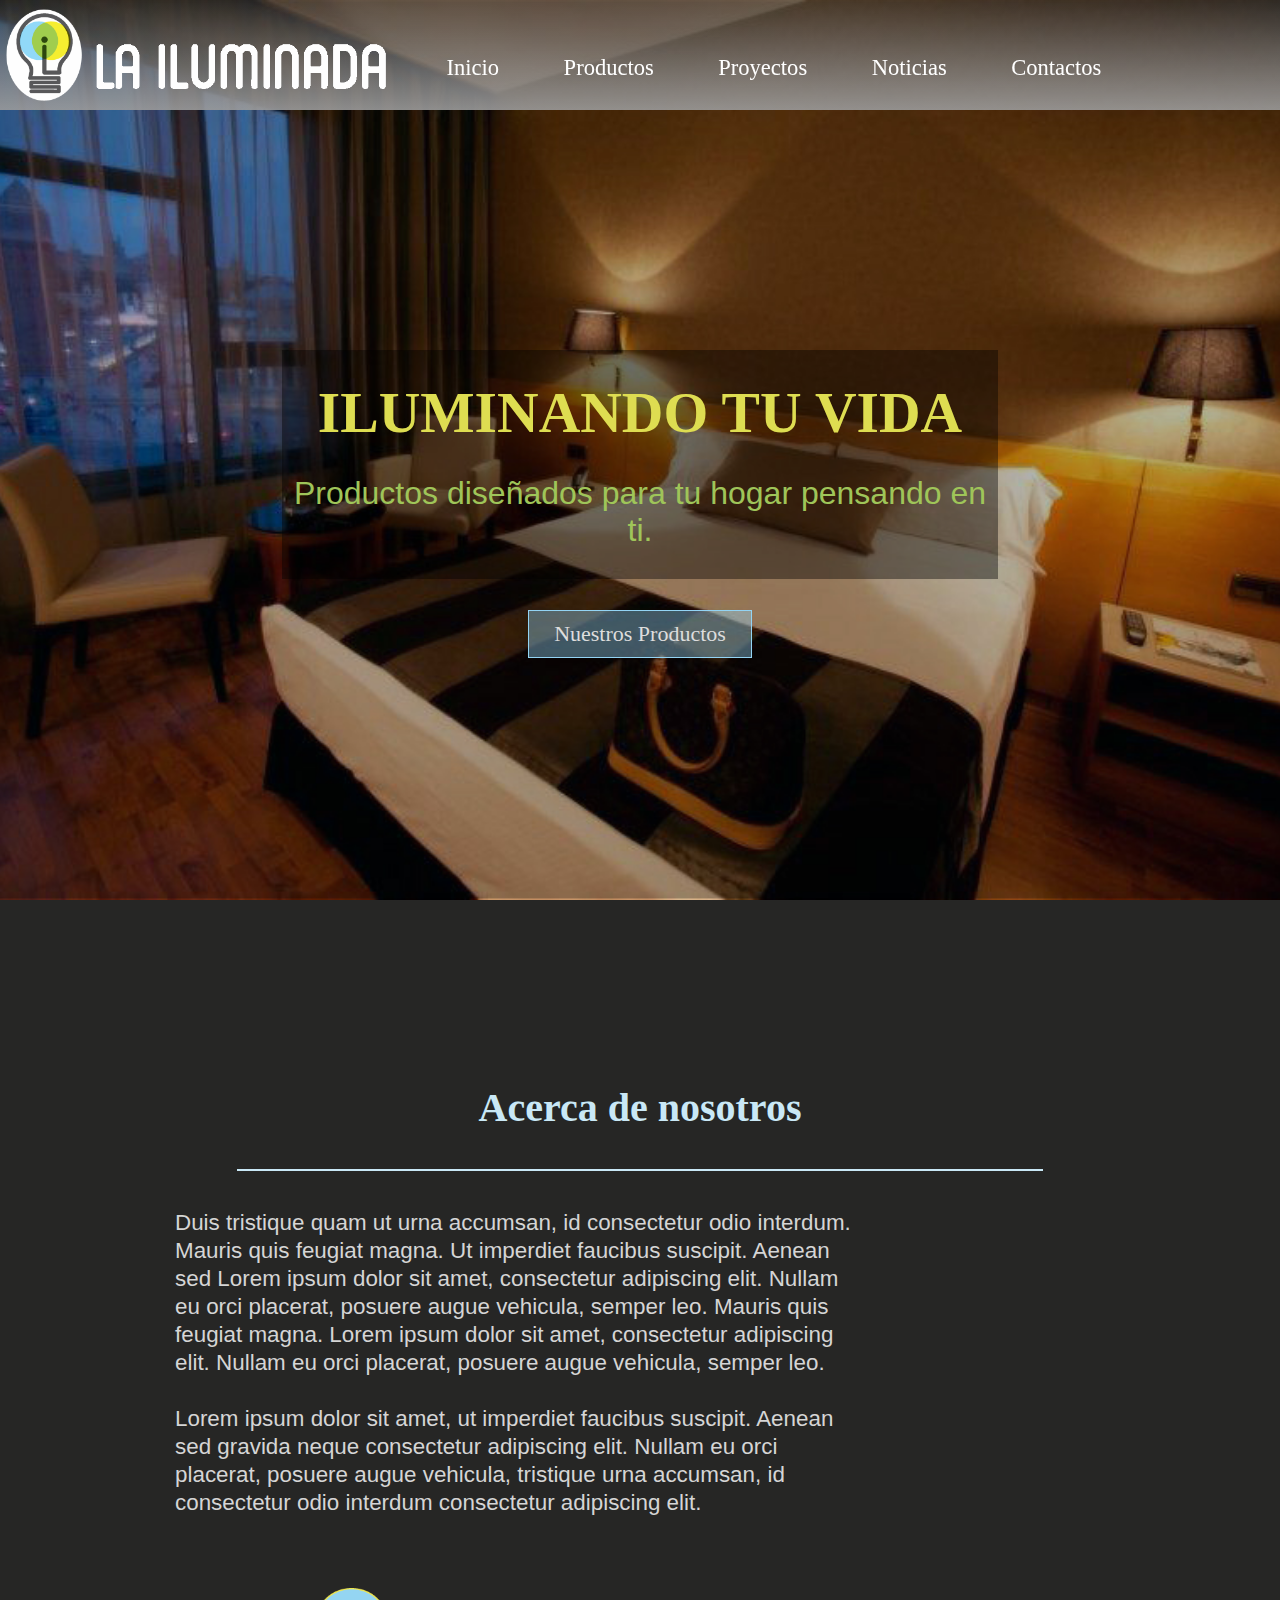
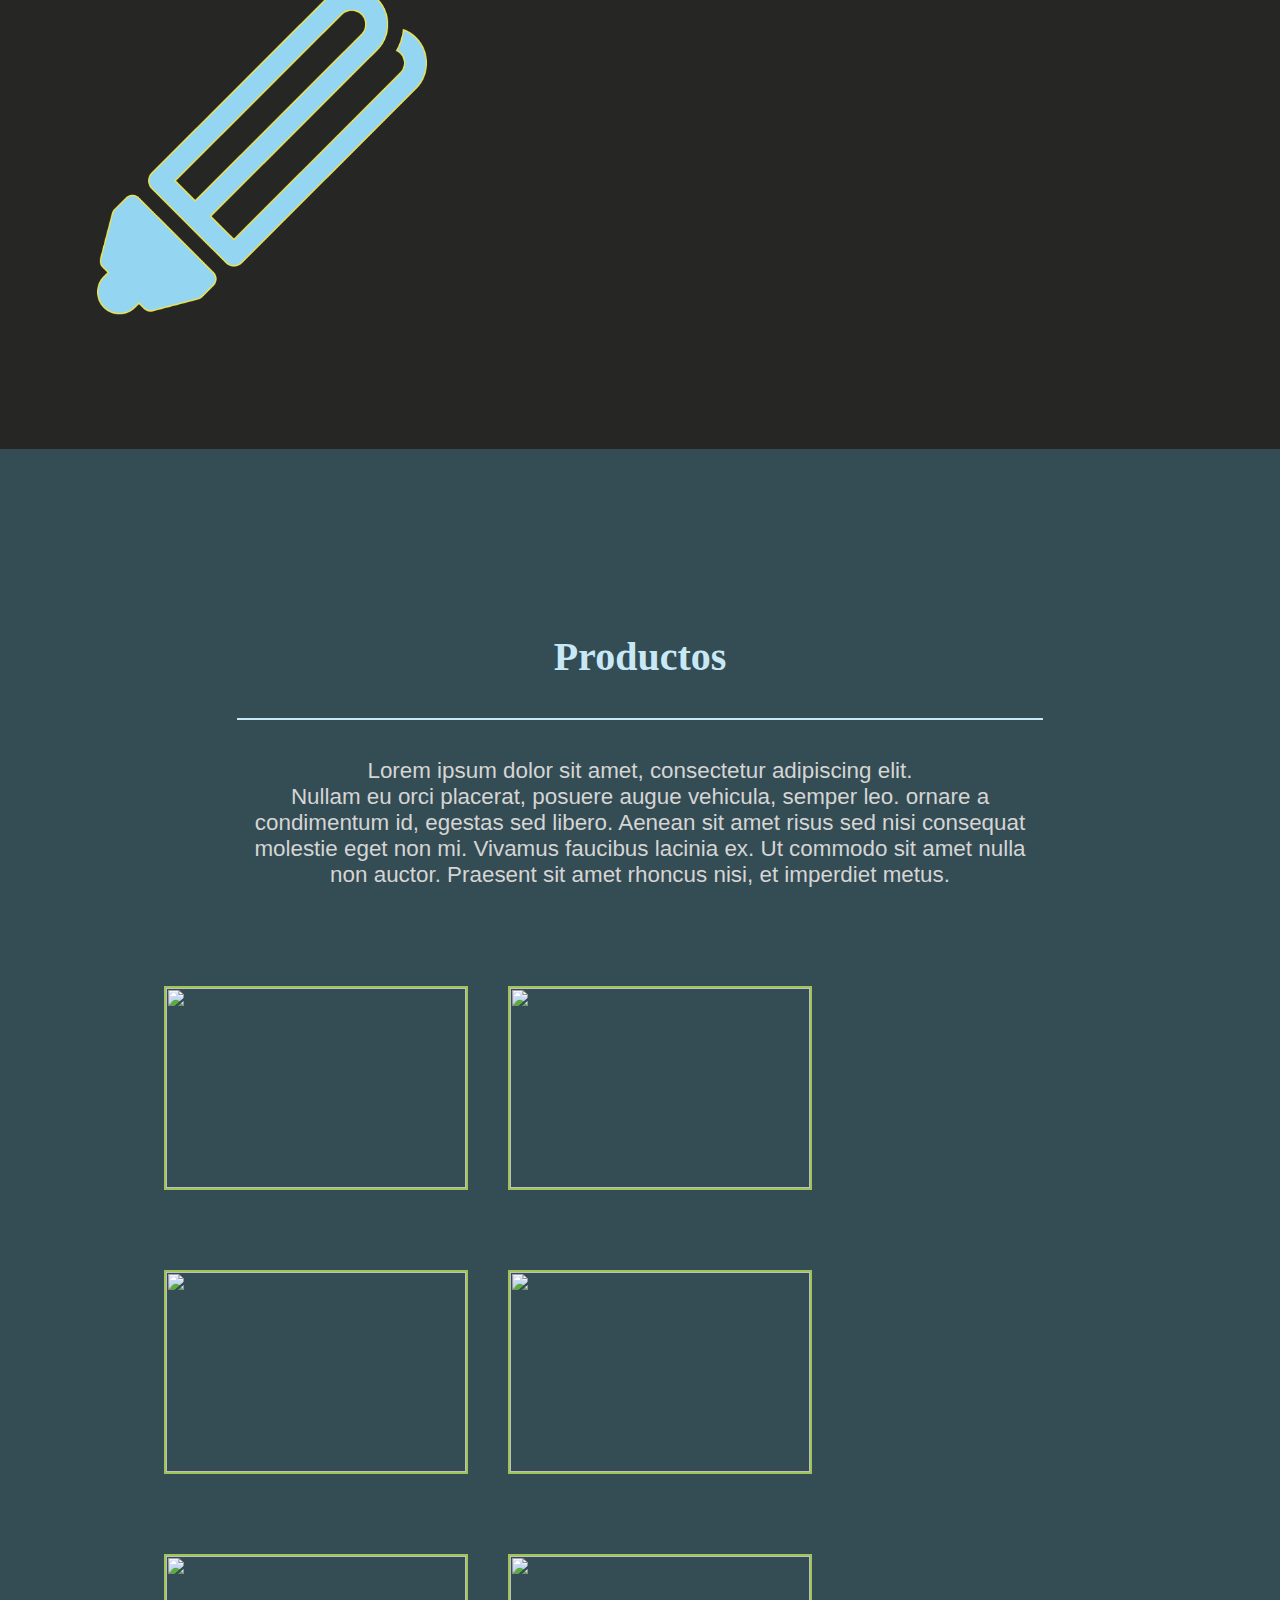
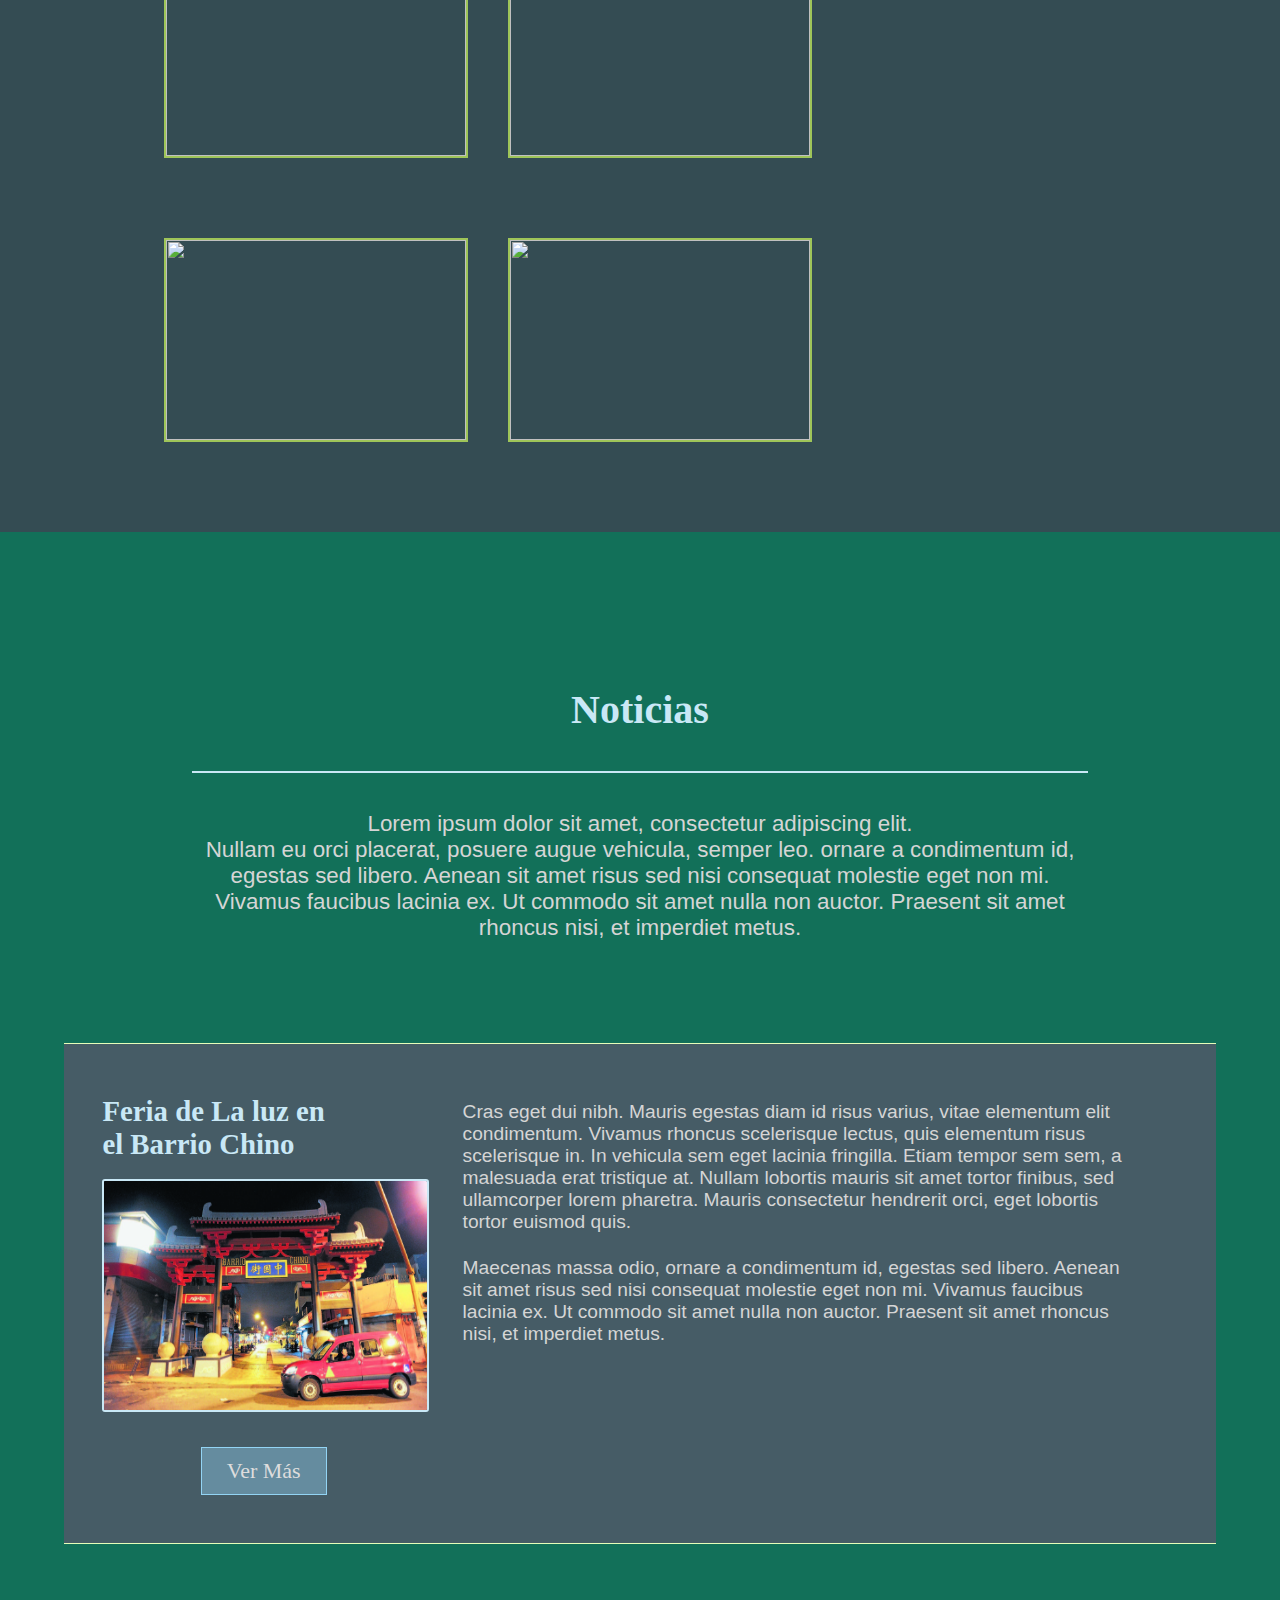
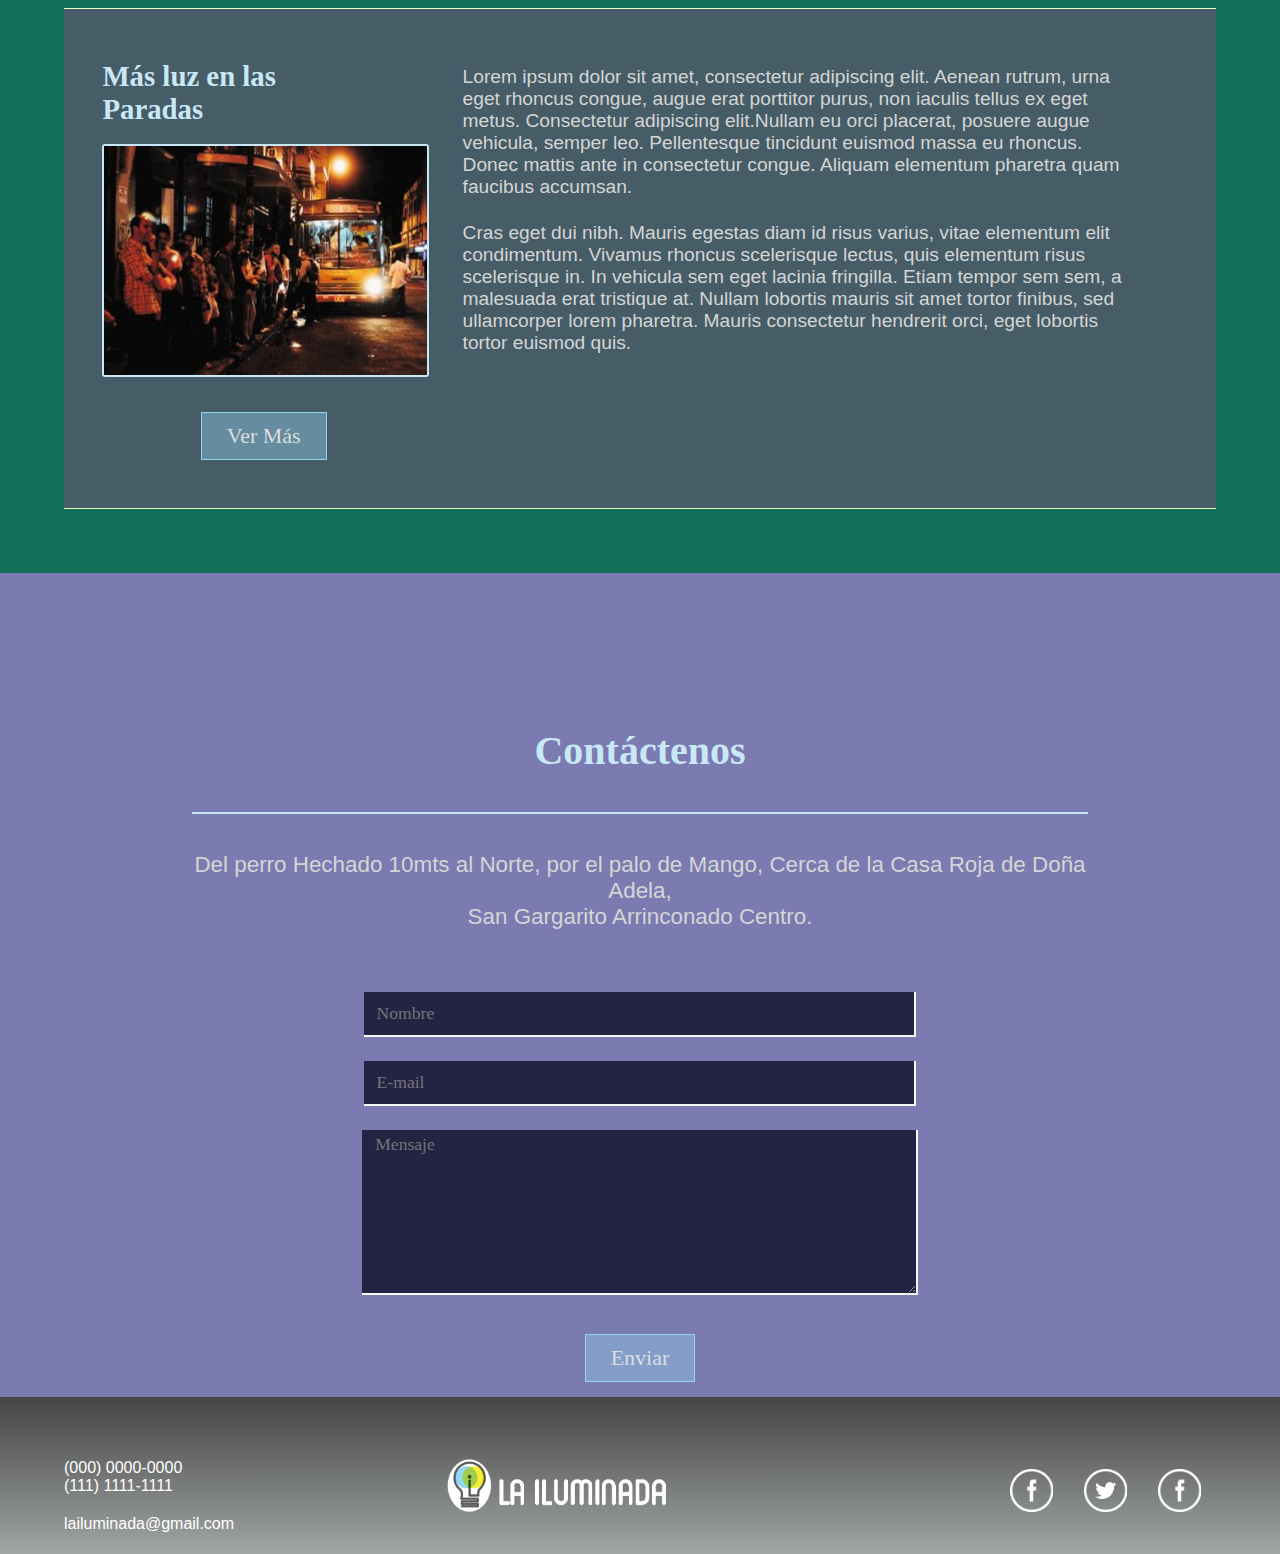
==== commit 5662b5f9: "Se teminó completamente todo el index" ====
--- a/index.html
+++ b/index.html
@@ -1,4 +1,5 @@
 <!DOCTYPE html>
+
 <html>
 	<head>
 		<meta charset="UTF-8">
@@ -14,7 +15,7 @@
 					
 					<ul class="first-nav">
 			            <li class="first-li"><a href="#">Inicio</a></li>
-			            <li class="first-li"><a href="productos/productos.html">Productos</a>
+			            <li class="first-li"><a href="#product">Productos</a>
 				            <ul class="sub-menu">
 				            	<li><a href="productos/productos.html">Todos los Productos</a></li>
 					            <li><a href="productos/luces-exterior.html">Luces de Exterior</a></li>
@@ -34,7 +35,7 @@
 					<h1>Iluminando tu vida</h1>
 					<p>Productos diseñados para tu hogar pensando en ti.</p>
 				</div>
-				<p class="header-button"><a class="button-products" href="#">Nuestros Productos</a></p>
+				<p class="header-button"><a class="button-products" href="productos/productos.html">Nuestros Productos</a></p>
 			</div>
 		</header>
 
@@ -49,9 +50,7 @@
 			<img src="img/ligth-about.png">
 		</section>
 
-		<!--Aqui van <sections> para las secciones -->
-
-		<section class="subsection subsection-products"><!-- es importante poner la clase subsection en cada sección -->
+		<section id="product" class="subsection subsection-products"><!-- es importante poner la clase subsection en cada sección -->
 			<h2>Productos</h2>
 			<p>Lorem ipsum dolor sit amet, consectetur adipiscing elit.<br>
 			Nullam eu orci placerat, posuere augue vehicula, semper leo. ornare a condimentum id, egestas sed libero. Aenean sit amet risus sed nisi consequat molestie eget non mi. Vivamus faucibus lacinia ex. Ut commodo sit amet nulla non auctor. Praesent sit amet rhoncus nisi, et imperdiet metus. 
@@ -149,7 +148,7 @@
 				<div class="div-infobox-title">
 					<h2>Feria de La luz en el Barrio Chino</h2>
 					<img src="img/b-chino-luz.jpg">
-					<p class="header-button"><a class="button-products" href="#">Ver Más</a></p>
+					<p class="header-button"><a class="button-products" href="Noticia/noticia.html">Ver Más</a></p>
 				</div>
 				<div class="div-infobox-content">
 					<p>Cras eget dui nibh. Mauris egestas diam id risus varius, vitae elementum elit condimentum. Vivamus rhoncus scelerisque lectus, quis elementum risus scelerisque in. In vehicula sem eget lacinia fringilla. Etiam tempor sem sem, a malesuada erat tristique at. Nullam lobortis mauris sit amet tortor finibus, sed ullamcorper lorem pharetra. Mauris consectetur hendrerit orci, eget lobortis tortor euismod quis.</p>
@@ -161,7 +160,7 @@
 				<div class="div-infobox-title">
 					<h2>Más luz en las Paradas</h2>
 					<img src="img/parada-bus-luz.jpg">
-					<p class="header-button"><a class="button-products" href="#">Ver Más</a></p>
+					<p class="header-button"><a class="button-products" href="Noticia/noticia.html">Ver Más</a></p>
 				</div>
 				<div class="div-infobox-content">
 					<p>Lorem ipsum dolor sit amet, consectetur adipiscing elit. Aenean rutrum, urna eget rhoncus congue, augue erat porttitor purus, non iaculis tellus ex eget metus. Consectetur adipiscing elit.Nullam eu orci placerat, posuere augue vehicula, semper leo. Pellentesque tincidunt euismod massa eu rhoncus. Donec mattis ante in consectetur congue. Aliquam elementum pharetra quam faucibus accumsan.</p>
--- a/css/styles.css
+++ b/css/styles.css
@@ -168,7 +168,9 @@
 	background-color: rgba(147,212,244,0.4);
 	border: 1px solid #93D4F4;
 	color: #ddd;
+	display: table;
 	font-size: 22px;
+	margin: 0 auto;
 	padding: 10px 25px 10px 25px;
 }
 
@@ -332,7 +334,7 @@
 	color: #C9E8F6;
 	font-size: 2.3rem;
 	margin: 30px 0;
-	padding: 2px 0 23px 3px;
+	padding: 103px 0 23px 3px;
 }
 
 /*------------------Galería-----------------------*/
@@ -408,7 +410,6 @@
 /* ---------------- Producto específico ---------------- */
 
 
-
 /* ---------------- Estilos de la sección Proyectos ---------------- */
 
 .div-infobox{
@@ -463,6 +464,16 @@
 	margin: 24px 5%;
 }
 
+<<<<<<< HEAD
+/* ---------------- Noticia específica ---------------- */
+
+.div-infobox-title .img-noticia{
+	margin-top: 41px;
+	width: 383px;
+	height: 291px;
+}
+=======
+>>>>>>> faab0231e3ebda55690b8cce3c1a3c3159cc07dc
 
 /* ---------------- Contactos ---------------- */
 
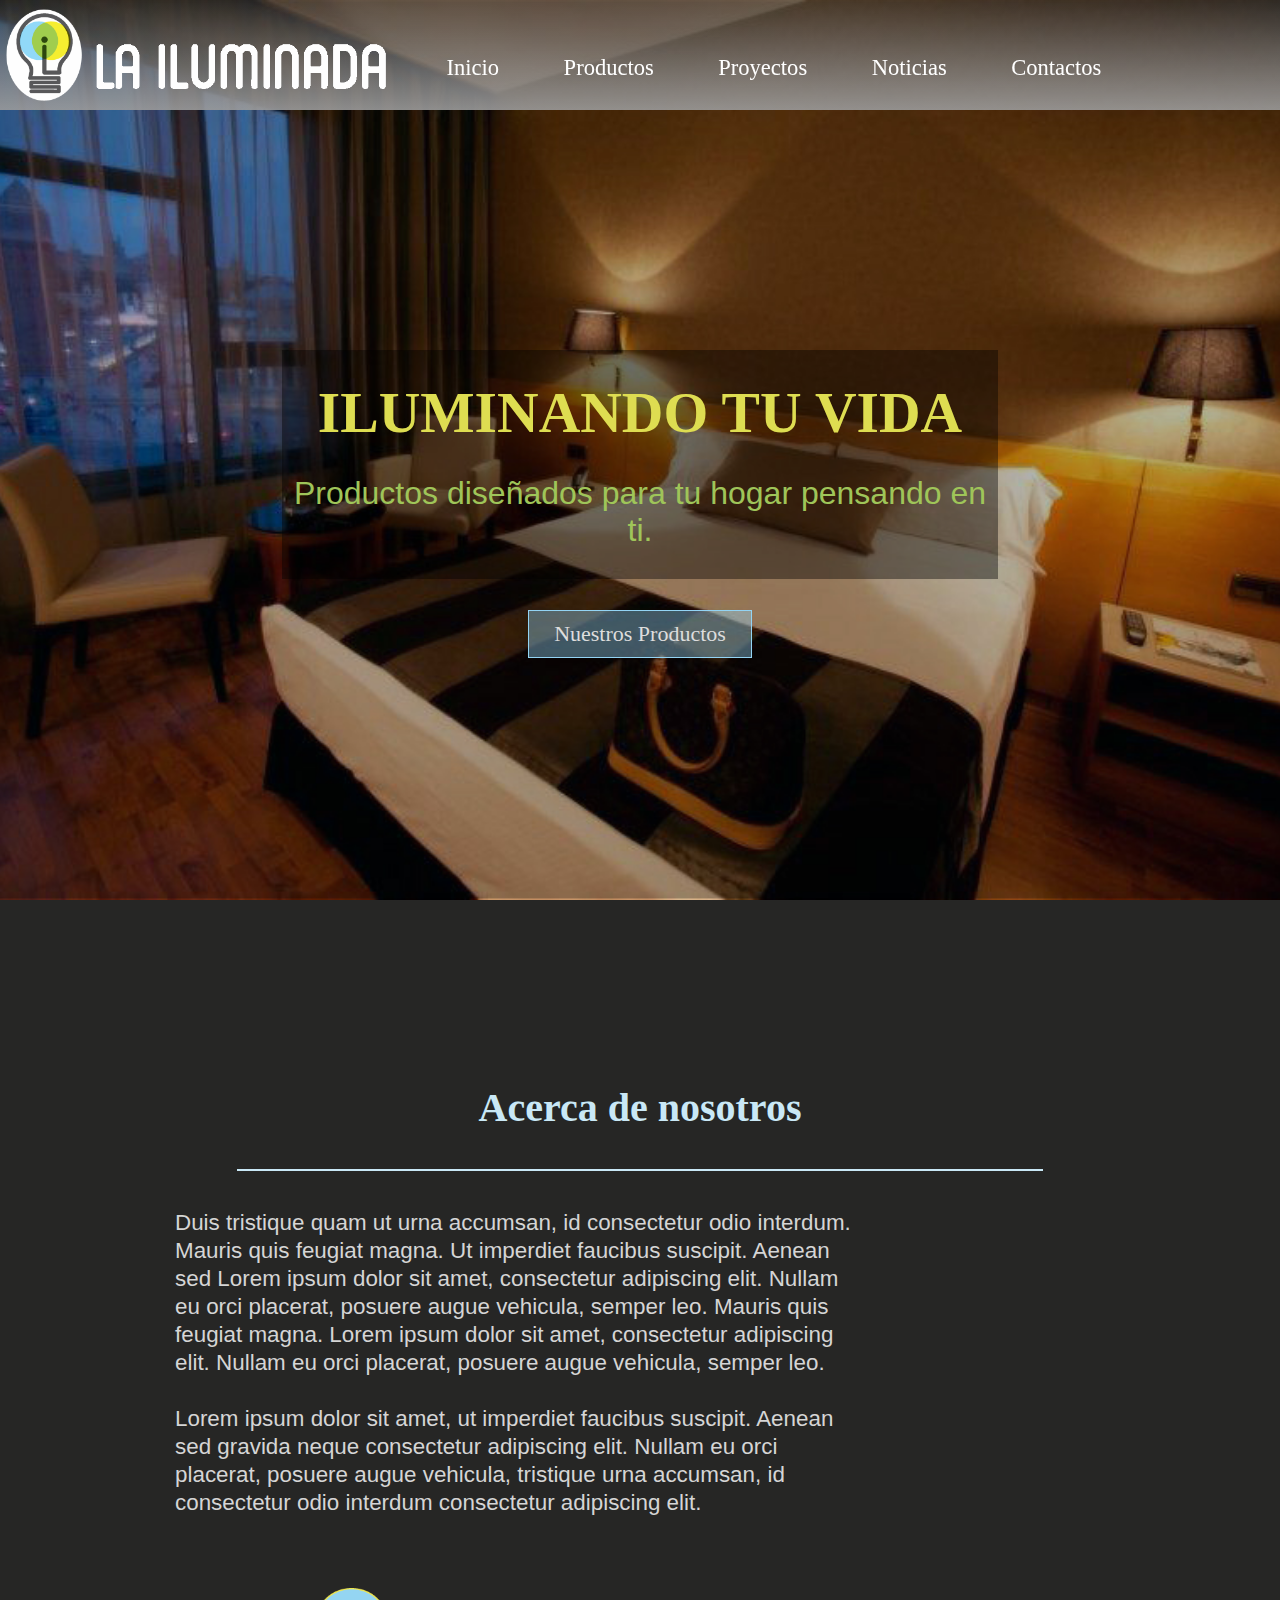
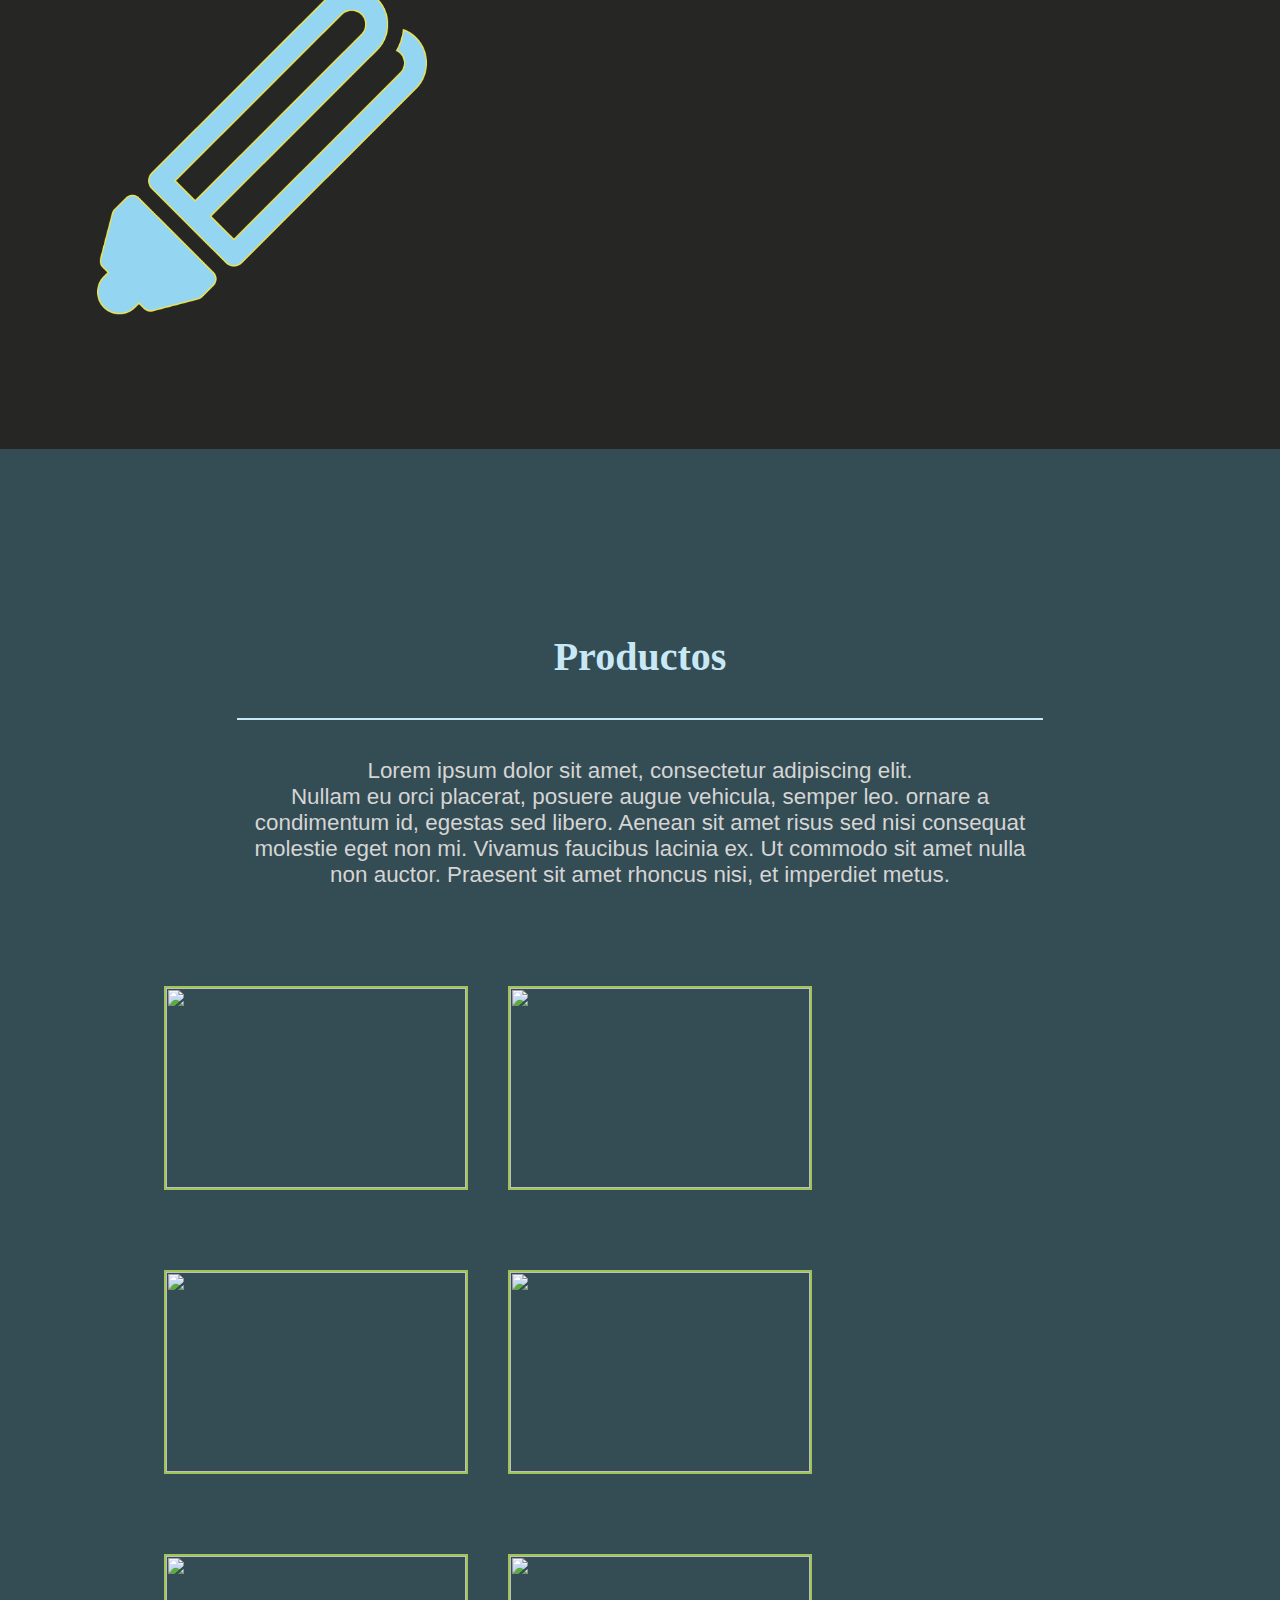
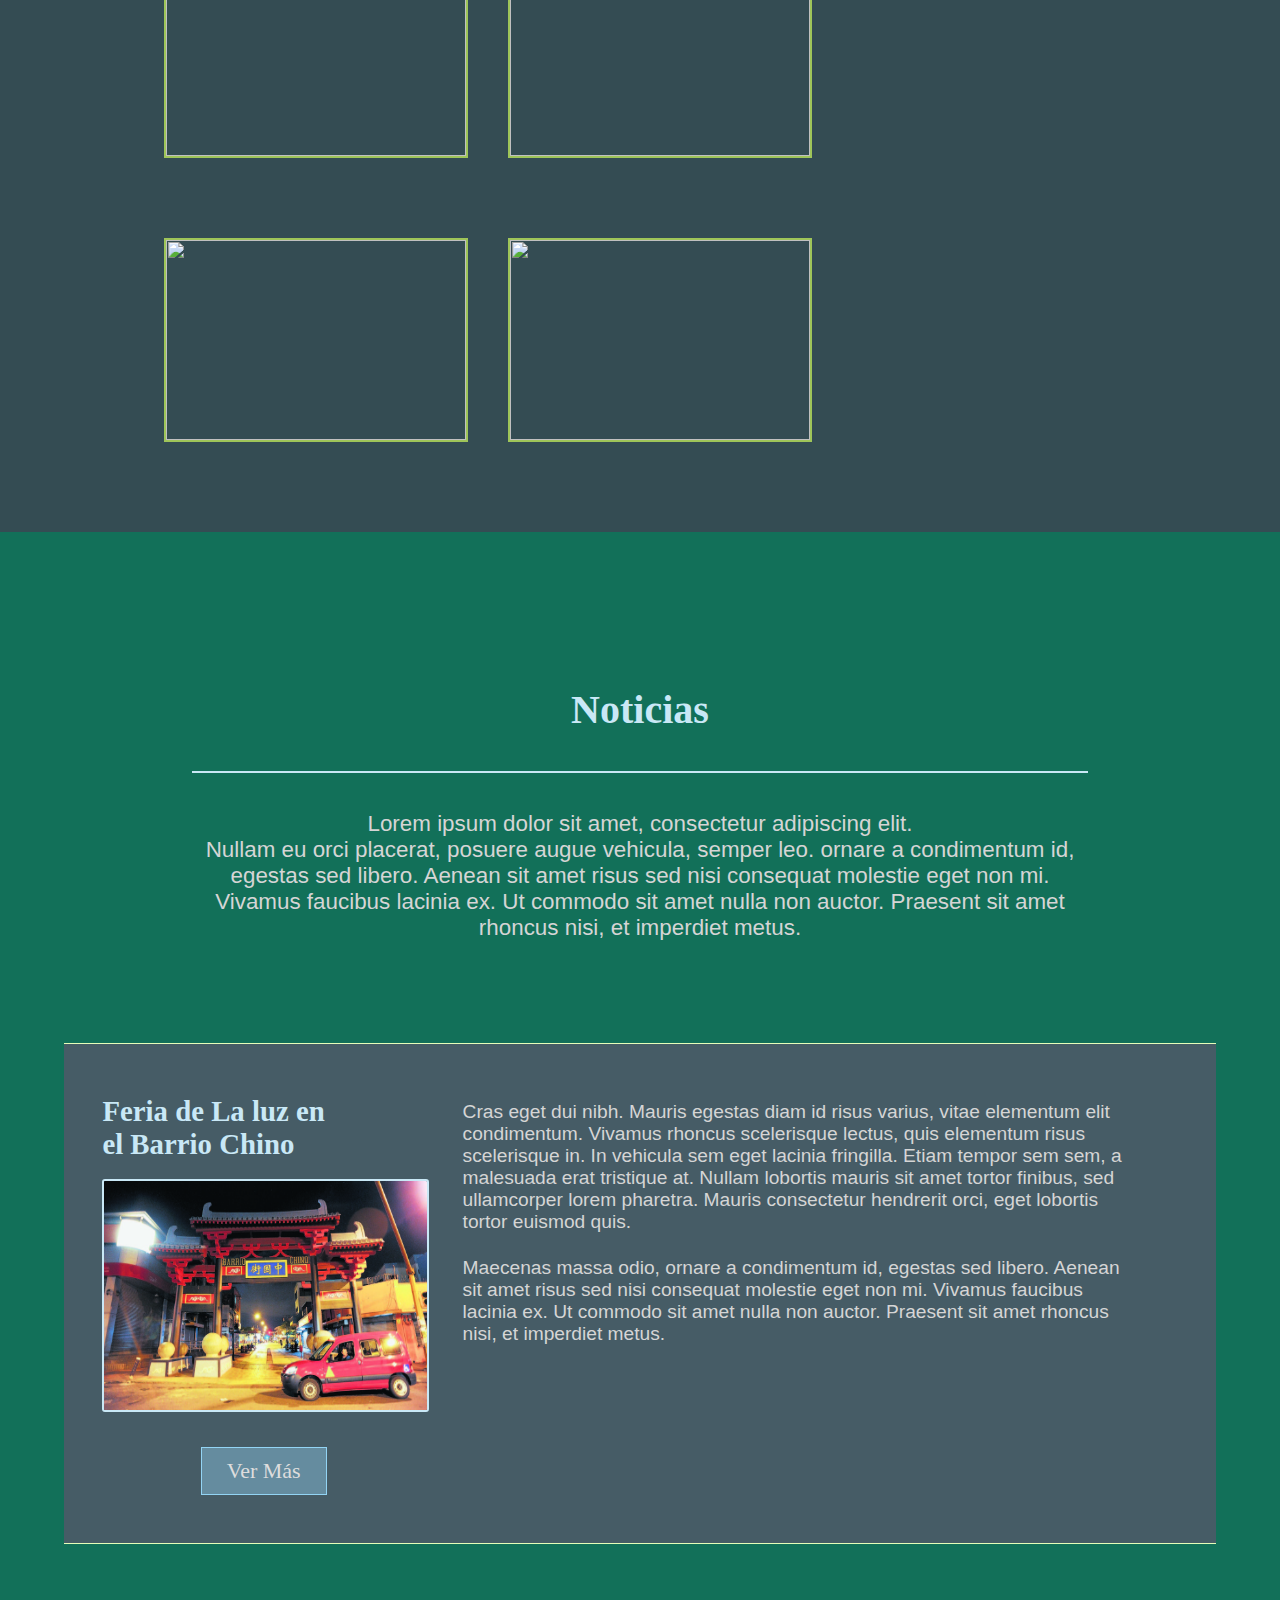
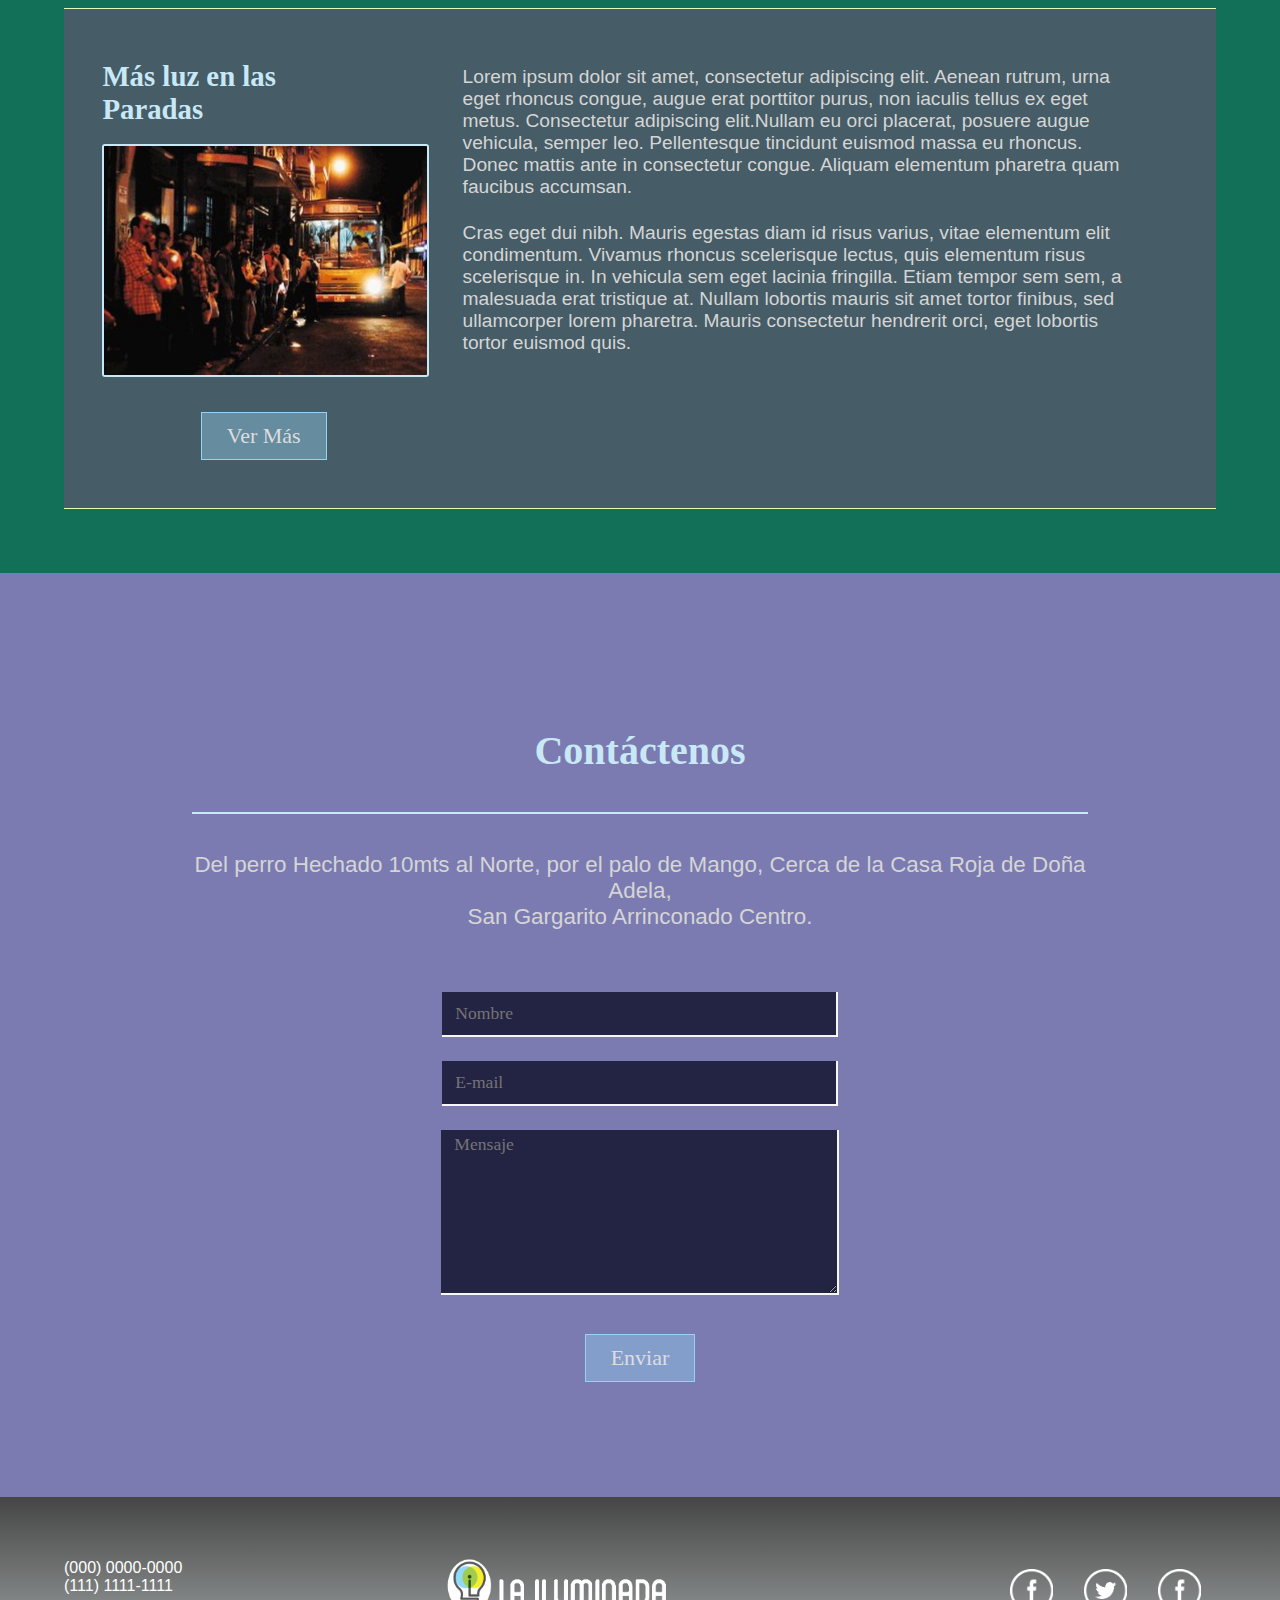
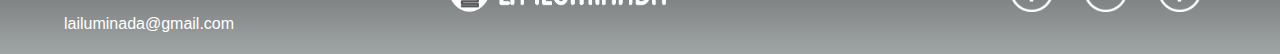
==== commit 5665b2bb: "Se ajustó el index.html" ====
--- a/index.html
+++ b/index.html
@@ -28,7 +28,7 @@
 			            <li class="first-li"><a href="#news">Noticias</a></li>
 			            <li class="first-li"><a href="#message">Contactos</a></li>
 	          		</ul>
-				</nav><!-- header-nav -->
+				</nav>
 			</div>
 			<div class="title-group">
 				<div class="title-header">
@@ -48,9 +48,9 @@
 			Lorem ipsum dolor sit amet, consectetur adipiscing elit.
 			Nullam eu orci placerat, posuere augue vehicula, semper leo.<br><br>Lorem ipsum dolor sit amet, ut imperdiet faucibus suscipit. Aenean sed gravida neque consectetur adipiscing elit. Nullam eu orci placerat, posuere augue vehicula, tristique urna accumsan, id consectetur odio interdum consectetur adipiscing elit.</p>
 			<img src="img/ligth-about.png">
-		</section>
+		</section><!-- subsection subsection-about -->
 
-		<section id="product" class="subsection subsection-products"><!-- es importante poner la clase subsection en cada sección -->
+		<section id="product" class="subsection subsection-products">
 			<h2>Productos</h2>
 			<p>Lorem ipsum dolor sit amet, consectetur adipiscing elit.<br>
 			Nullam eu orci placerat, posuere augue vehicula, semper leo. ornare a condimentum id, egestas sed libero. Aenean sit amet risus sed nisi consequat molestie eget non mi. Vivamus faucibus lacinia ex. Ut commodo sit amet nulla non auctor. Praesent sit amet rhoncus nisi, et imperdiet metus. 
@@ -167,7 +167,7 @@
 					<p>Cras eget dui nibh. Mauris egestas diam id risus varius, vitae elementum elit condimentum. Vivamus rhoncus scelerisque lectus, quis elementum risus scelerisque in. In vehicula sem eget lacinia fringilla. Etiam tempor sem sem, a malesuada erat tristique at. Nullam lobortis mauris sit amet tortor finibus, sed ullamcorper lorem pharetra. Mauris consectetur hendrerit orci, eget lobortis tortor euismod quis.</p>
 				</div>
 			</div>
-		</section>
+		</section><!-- subsection subsection-infobox -->
 		<section id="message" class="subsection subsection-contacts">
 			<h2>Contáctenos</h2>
 			<p>Del perro Hechado 10mts al Norte, por el palo de Mango, Cerca de la Casa Roja de Doña Adela, <br/>
@@ -179,7 +179,7 @@
 				<textarea placeholder="Mensaje"></textarea>
 				<p class="header-button"><a class="button-products" href="#">Enviar</a></p>
 			</div>
-		</section>
+		</section><!-- subsection subsection-contacts -->
 		<footer>
 			<div class="contacts">
 				<p><a href="#">(000) 0000-0000</a><br/>
--- a/css/styles.css
+++ b/css/styles.css
@@ -2,11 +2,21 @@
 	// ------- Tabla de Contenidos ------- //
 	
 	* Estilos Globales
-	  * Estilo 1
-	  * Footer 
+	  * Estilo de la Nvegación
+	  * Estilo de las Subsecciones
+
 	* Estilos del Home
+	  * Estilos del Acerca de
+
 	* Estilos de la sección Productos
-	* Estilos de la sección Proyectos
+      * Estilos de la Galerìa
+
+	* Estilos de la sección Proyectos y Noticias
+		* Noticia específica
+
+	* Contactos
+
+	* Footer
 
 /*
 
@@ -50,12 +60,6 @@
     font-family: "karlaregular", Arial, sans-serif;
 }
 
-footer{
-    background-image: -webkit-gradient(linear, left top, left bottom, from(rgba(1,1,1,0.73)), to(rgba(150,155,155,0.9)));
-	padding: 42px 5% 115px 5%;
-}
-
-
 
 h2{
 	color: #C9E8F6;
@@ -72,6 +76,95 @@
 	list-style: none;
 }
 
+/* ---------------- Estilos de la Navegación ---------------- */
+
+.first-nav{
+	float: right;
+	margin-right: 8%;
+}
+
+.first-nav a{
+	color: #fff;
+	font-size: 1.41rem;
+	text-decoration: none;
+}
+
+.first-li{
+	display:inline-block;
+	font-family: 'happy_monkeyregular';
+	margin: 0px 30px 0px 30px;
+	margin-bottom: 0px;
+}
+
+.first-li a:hover {
+	color: #9FC559;
+
+}
+
+.first-li:hover ul{
+	display: block;
+}
+
+.first-nav li:hover{
+	border-bottom: 1px solid  #9FC559;
+}
+
+.header-button{
+	font-family: 'happy_monkeyregular';
+	margin: 0 auto;
+	margin-top: 1rem;
+	padding: 15px;
+	width: 278px;
+}
+
+.header-nav{
+	background-image: -webkit-gradient(linear, left top, left bottom, from(rgba(65,65,65,0.53)), to(rgba(155,155,155,0.90)));
+	padding: 55px;
+}
+
+.logo{
+	position: absolute;
+	width: 400px;
+}
+
+.nav-banner{
+	position: fixed;
+	width: 100%;
+	z-index: 10;
+}
+
+.sub-menu a{
+	color: #95D5F2;
+	font-size: 1.2rem;
+}
+
+.sub-menu li{
+	background-color: #555757;
+	display:block;
+	font-size: 1.2rem;
+	margin-bottom: 4px;
+	padding: 9px 5px 9px 9px;
+}
+
+.sub-menu{
+	border-radius: 5px;
+	display: none;
+	margin-left: -17px;
+	padding: 11px;
+	position: absolute;
+}
+
+.sub-menu li:hover a{
+	color: #555757;
+}
+
+.sub-menu li:hover{
+	border-bottom: 1px solid  #000;
+	background-color: #95D5F2;
+}
+
+/* ---------------- Estilos de las Subsecciones ---------------- */
+
 .subsection > p{
 	color: #D5D5D5;
 	font-size: 1.4rem;
@@ -91,75 +184,6 @@
 	padding: 30px 5%;
 }
 
-
-
-
-footer img{
-	float: left;
-}
-
-.contacts, .social-network{
-	width: 33%;
-}
-
-.contacts, .logo-central{
-	float: left;
-}
-
-.foot-facebook{
-	background: url(../img/facebook-footer.png)no-repeat top center;
-	background-size: 43px;
-}
-
-.foot-facebook:hover{
-	background: url(../img/facebook-footer-hov.png)no-repeat top center;
-	background-size: 43px;
-}
-
-.foot-twiter{
-	background: url(../img/twitter-footer.png)no-repeat top center;
-	background-size: 43px;
-}
-
-.foot-twiter:hover{
-	background: url(../img/twitter-footer-hov.png)no-repeat top center;
-	background-size: 43px;
-}
-
-.social-network{
-	float: right;
-	margin: 30px 0 0 0;
-}
-
-.social-network li{
-	float: right;
-	width: 58px;
-	padding: 15px 8px;
-}
-
-.social-network a{
-	color: rgba(255,255,255,0);
-}
-
-.contacts p{
-	margin: 20px 0;
-}
-
-.contacts p a{
-	color: #FFF;
-}
-
-.contacts p a:hover{
-	color: #9FC559;
-}
-
-.logo-central{
-	margin: 15px 0 0 0;
-}
-
-.logo-footer{
-	width: 230px;
-}
 
 
 /* ---------------- Estilos del Home ---------------- */
@@ -186,91 +210,6 @@
 	height: 900px;
 }
 
-.first-nav{
-	float: right;
-	margin-right: 8%;
-}
-
-.first-nav a{
-	color: #fff;
-	font-size: 1.41rem;
-	text-decoration: none;
-}
-
-.first-li{
-	display:inline-block;
-	font-family: 'happy_monkeyregular';
-	margin: 0px 30px 0px 30px;
-	margin-bottom: 0px;
-}
-
-.first-li a:hover {
-	color: #9FC559;
-
-}
-
-.first-li:hover ul{
-	display: block;
-}
-
-.first-nav li:hover{
-	border-bottom: 1px solid  #9FC559;
-}
-
-.header-button{
-	font-family: 'happy_monkeyregular';
-	margin: 0 auto;
-	margin-top: 1rem;
-	padding: 15px;
-	width: 278px;
-}
-
-.header-nav{
-	background-image: -webkit-gradient(linear, left top, left bottom, from(rgba(65,65,65,0.53)), to(rgba(155,155,155,0.90)));
-	padding: 55px;
-}
-
-.logo{
-	position: absolute;
-	width: 400px;
-}
-
-.nav-banner{
-	position: fixed;
-	width: 100%;
-	z-index: 10;
-}
-
-.sub-menu a{
-	color: #95D5F2;
-	font-size: 1.2rem;
-}
-
-.sub-menu li{
-	background-color: #555757;
-	display:block;
-	font-size: 1.2rem;
-	margin-bottom: 4px;
-	padding: 9px 5px 9px 9px;
-}
-
-.sub-menu{
-	border-radius: 5px;
-	display: none;
-	margin-left: -17px;
-	padding: 11px;
-	position: absolute;
-}
-
-.sub-menu li:hover a{
-	color: #555757;
-}
-
-.sub-menu li:hover{
-	border-bottom: 1px solid  #000;
-	background-color: #95D5F2;
-}
-
 .title-group{
 	padding: 350px 0;
 }
@@ -317,7 +256,7 @@
 	width: 330px;
 }
 
-/* ---------------- Estilos de la sección Productos ---------------- */
+/* ---------------- Estilos de la Sección Productos ---------------- */
 
 .header-products, .subsection-products{
 	background-color: #344C53;
@@ -329,7 +268,7 @@
 }
 
 
-.title-header-subsection h1{
+.title-header-subsection h1, .title-header-subsection h1 a{
 	border-bottom: 2px solid #C9E8F6;
 	color: #C9E8F6;
 	font-size: 2.3rem;
@@ -337,7 +276,11 @@
 	padding: 103px 0 23px 3px;
 }
 
-/*------------------Galería-----------------------*/
+.title-header-subsection h1 a:hover{
+	color: #9FC559;
+}
+
+/*------------------ Estilos de la Galerìa -----------------------*/
 
 .div-category{
 	margin: 20px auto;
@@ -354,7 +297,6 @@
     overflow: hidden;
     position: relative;
     text-align: center;
-    
     width: 300px;
 }
 
@@ -407,10 +349,9 @@
    top: 0;
    width: 300px;
 }
-/* ---------------- Producto específico ---------------- */
-
-
-/* ---------------- Estilos de la sección Proyectos ---------------- */
+
+
+/* ---------------- Estilos de la Sección Proyectos ---------------- */
 
 .div-infobox{
 	box-sizing: border-box;
@@ -464,7 +405,6 @@
 	margin: 24px 5%;
 }
 
-<<<<<<< HEAD
 /* ---------------- Noticia específica ---------------- */
 
 .div-infobox-title .img-noticia{
@@ -472,8 +412,6 @@
 	width: 383px;
 	height: 291px;
 }
-=======
->>>>>>> faab0231e3ebda55690b8cce3c1a3c3159cc07dc
 
 /* ---------------- Contactos ---------------- */
 
@@ -516,3 +454,82 @@
 	overflow: hidden;
 	padding: 0 
 }
+
+/* ---------------- Footer ---------------- */
+
+footer{
+    background-image: -webkit-gradient(linear, left top, left bottom, from(rgba(1,1,1,0.73)), to(rgba(150,155,155,0.9)));
+	padding: 42px 5% 115px 5%;
+}
+
+footer img{
+	float: left;
+}
+
+.contacts p{
+	margin: 20px 0;
+}
+
+.contacts p a{
+	color: #FFF;
+}
+
+.contacts p a:hover{
+	color: #9FC559;
+}
+
+.contacts, .social-network{
+	width: 33%;
+}
+
+.contacts, .logo-central{
+	float: left;
+}
+
+.foot-facebook{
+	background: url(../img/facebook-footer.png)no-repeat top center;
+	background-size: 43px;
+}
+
+.foot-facebook:hover{
+	background: url(../img/facebook-footer-hov.png)no-repeat top center;
+	background-size: 43px;
+}
+
+.foot-twiter{
+	background: url(../img/twitter-footer.png)no-repeat top center;
+	background-size: 43px;
+}
+
+.foot-twiter:hover{
+	background: url(../img/twitter-footer-hov.png)no-repeat top center;
+	background-size: 43px;
+}
+
+.logo-central{
+	margin: 15px 0 0 0;
+}
+
+.logo-footer{
+	width: 230px;
+}
+
+.social-network{
+	float: right;
+	margin: 30px 0 0 0;
+}
+
+.social-network li{
+	float: right;
+	width: 58px;
+	padding: 15px 8px;
+}
+
+.social-network a{
+	color: rgba(255,255,255,0);
+}
+
+
+
+
+
--- a/css/hover-especial.css
+++ b/css/hover-especial.css
@@ -102,17 +102,4 @@
     -o-transform: rotate(56.5deg) translateX(-1px);
     -ms-transform: rotate(56.5deg) translateX(-1px);
     transform: rotate(56.5deg) translateX(-1px);
-}
-
-
-
-
-/*
-div-cat   view
-div-cat-principal view-ninth
-deco mask
-deco-top mask-1
-deco-lower mask-2
-div-information content
-
-*/+}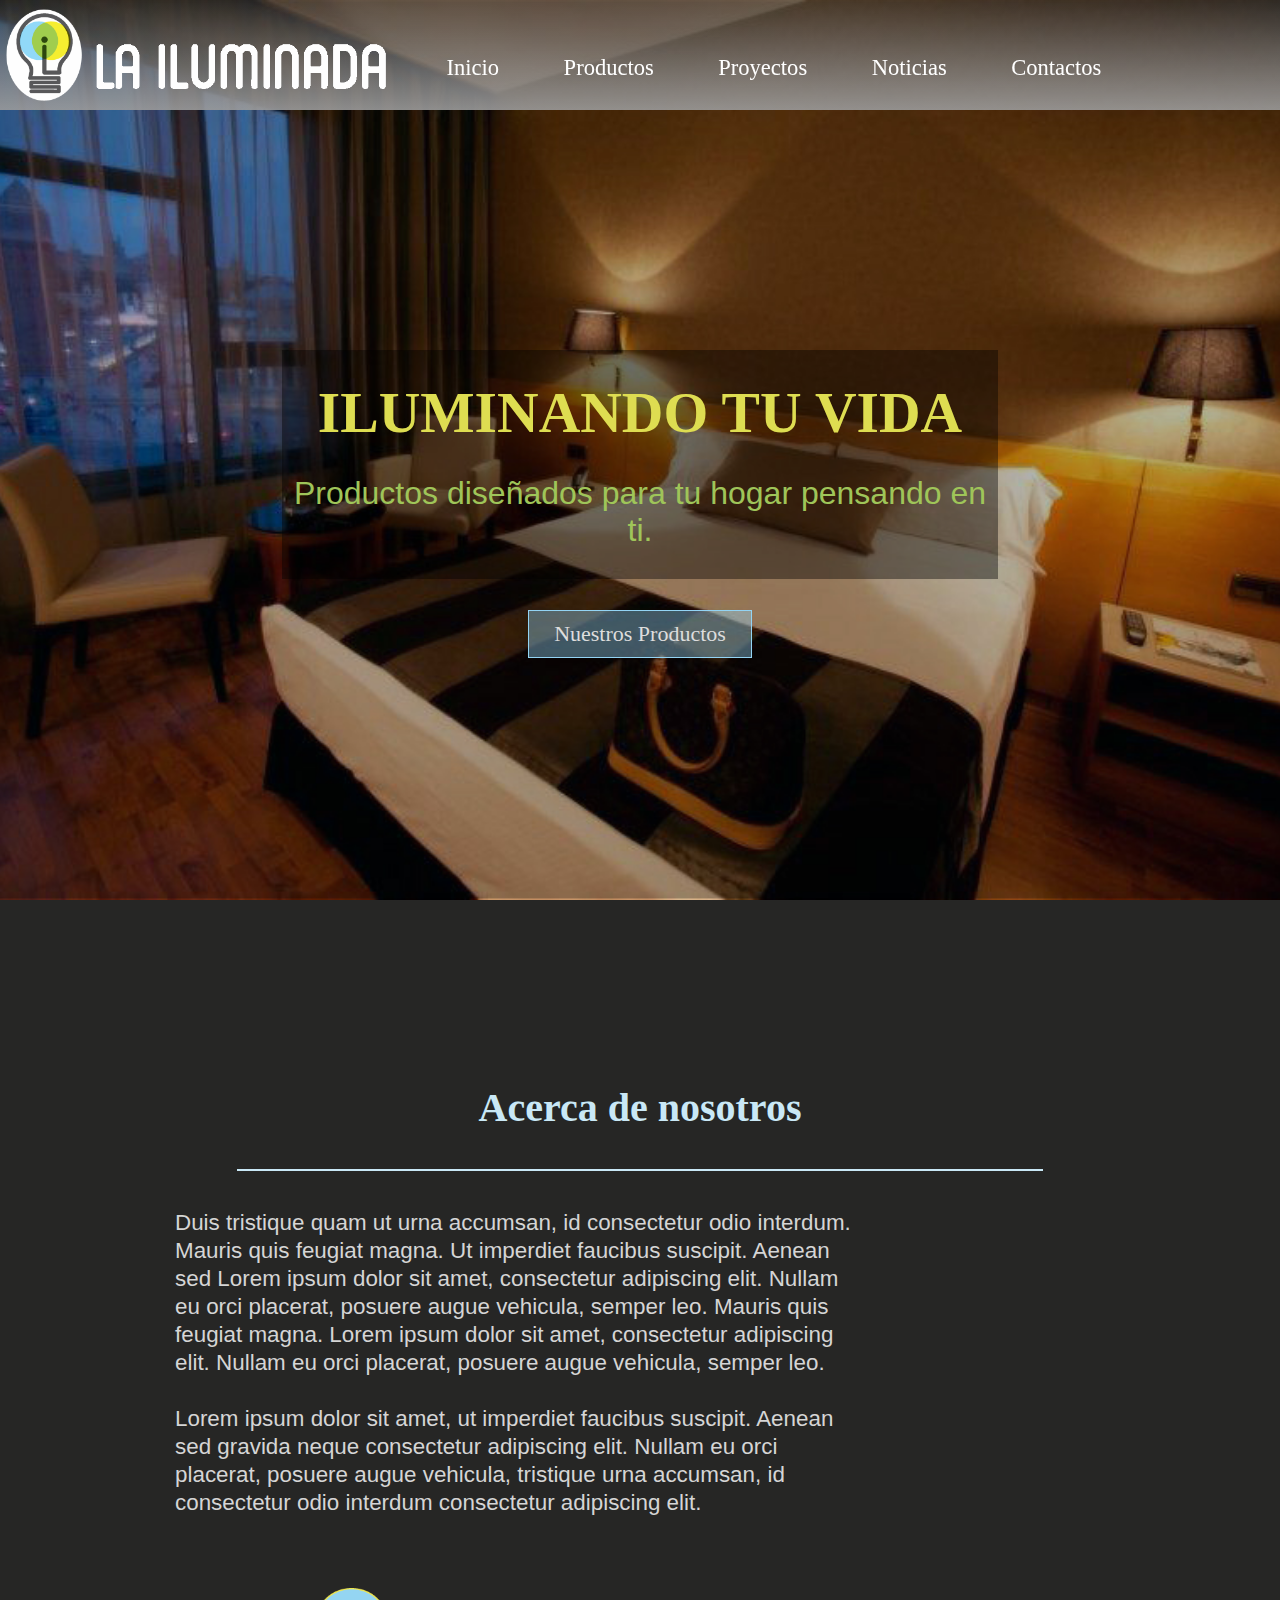
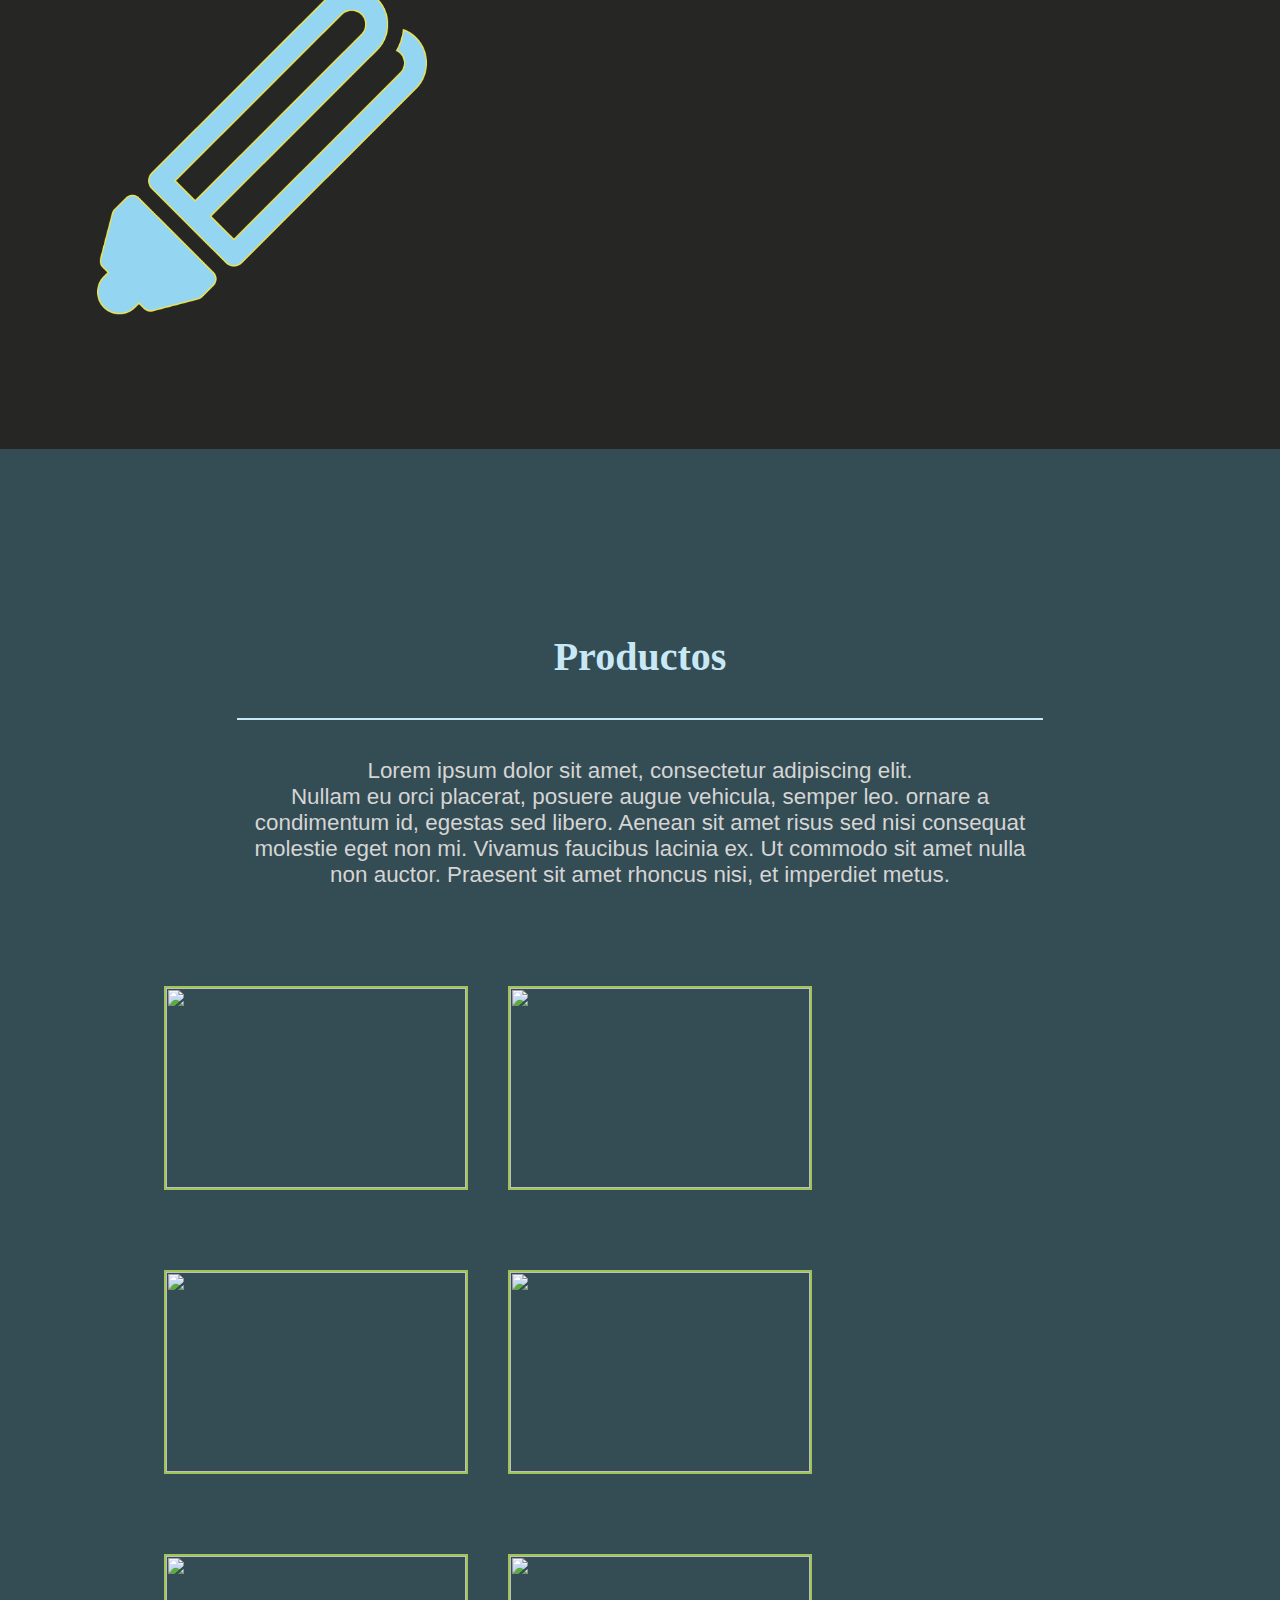
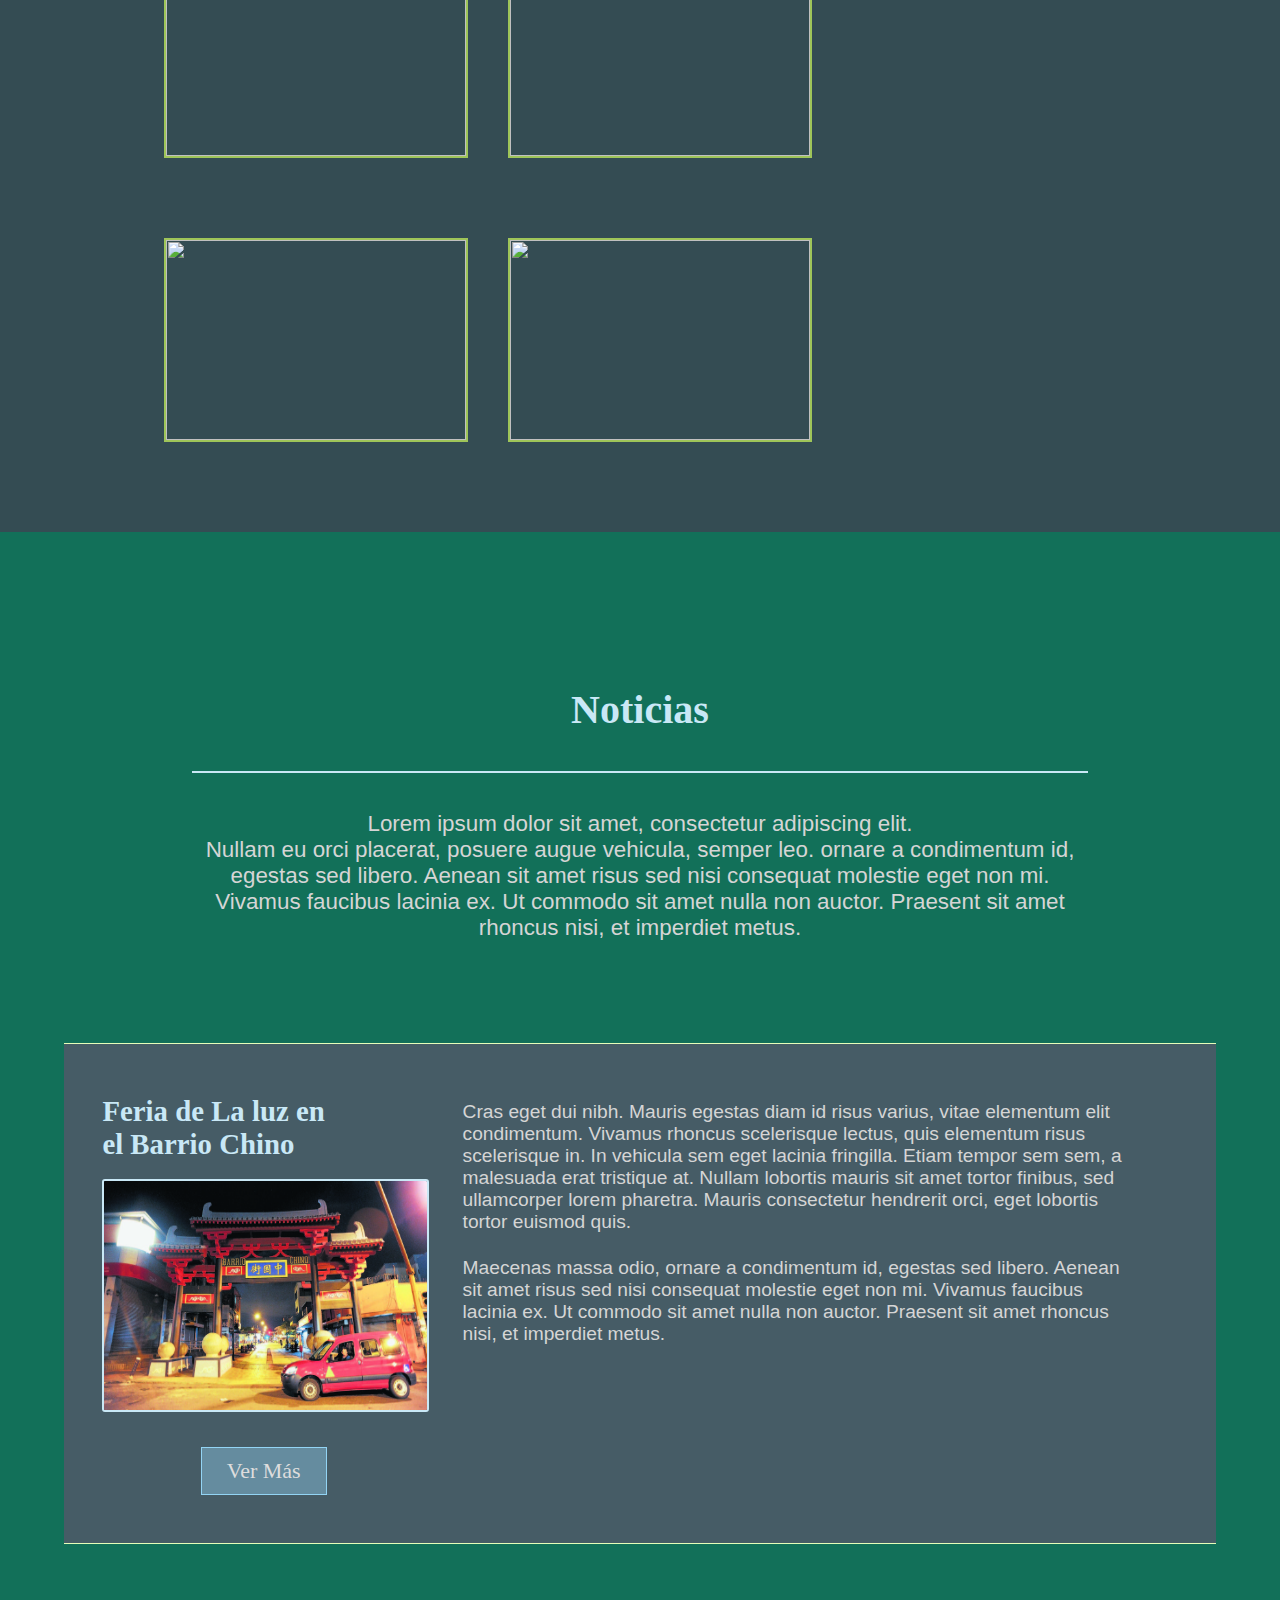
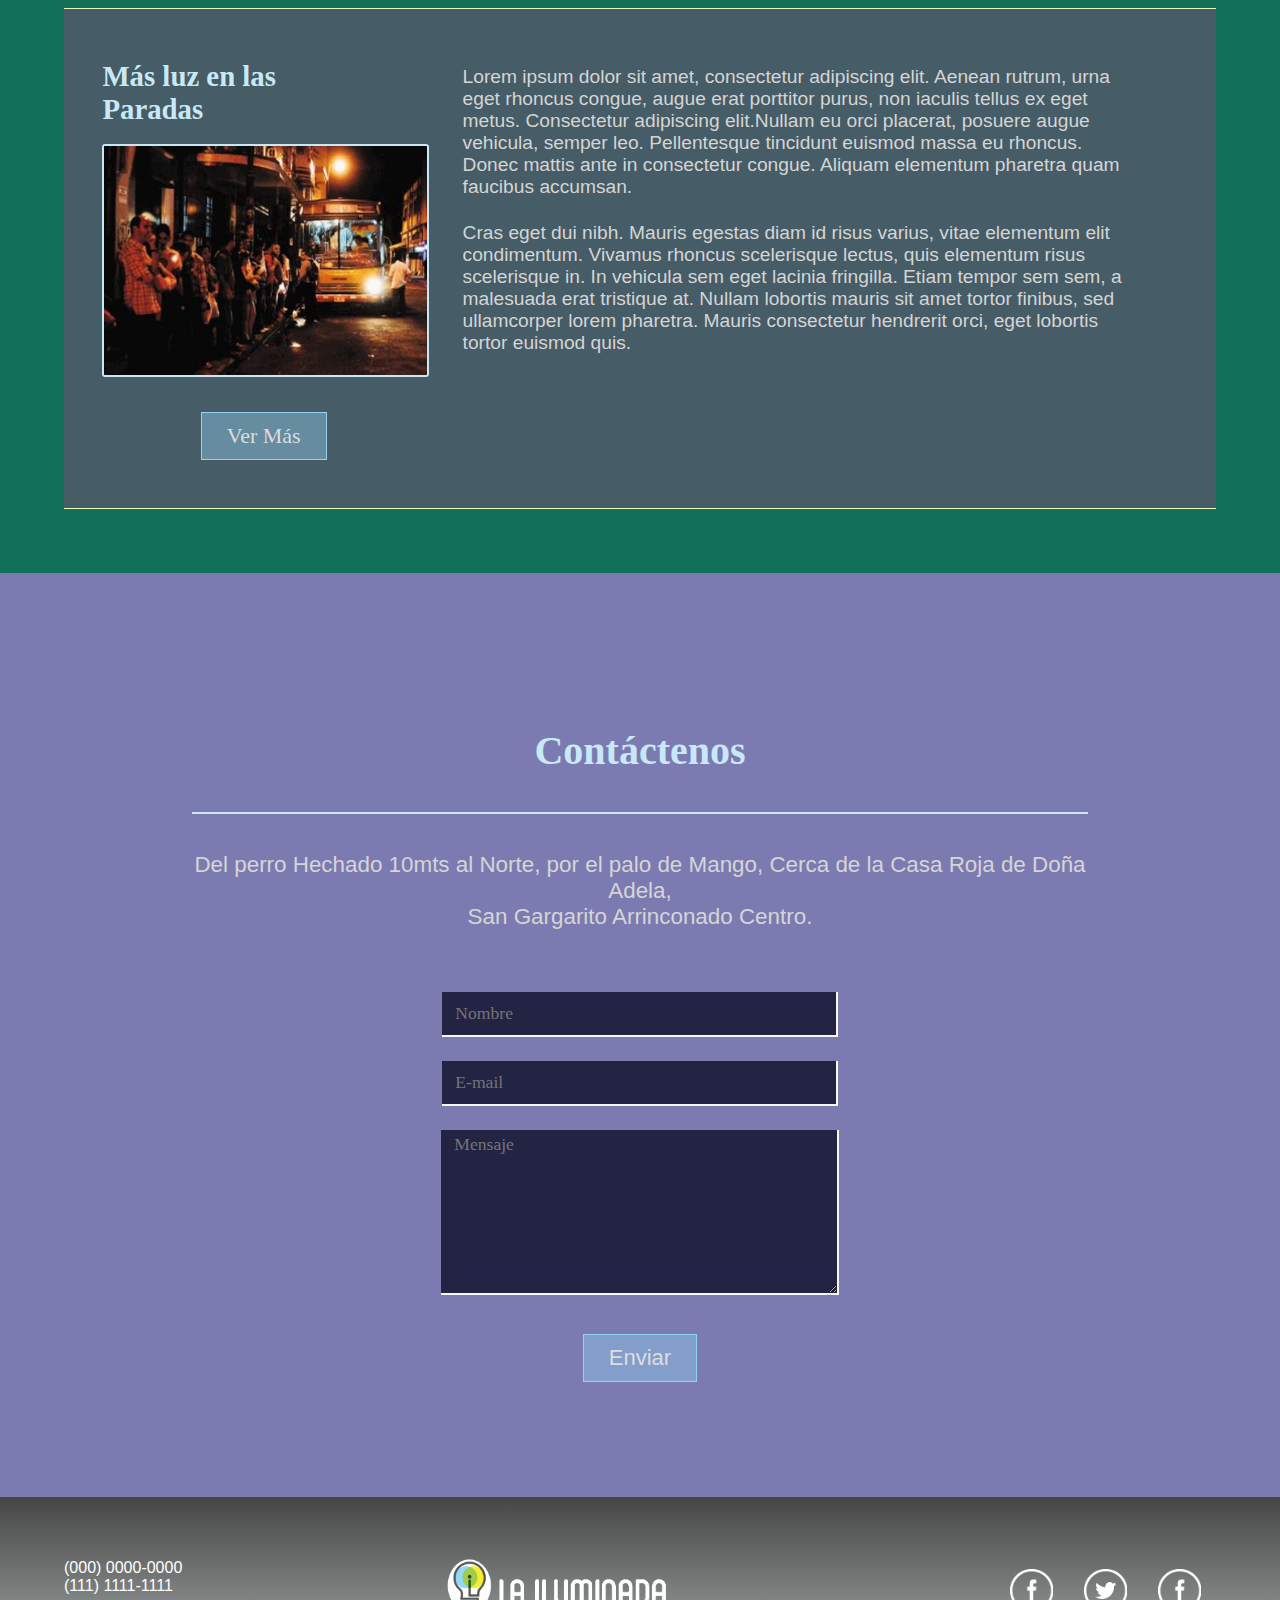
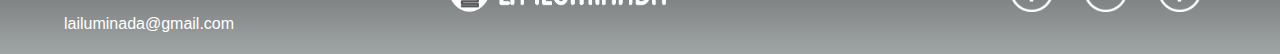
==== commit 9d4bb8d5: "Se terminaron los últimos ajustes en css e index" ====
--- a/index.html
+++ b/index.html
@@ -173,12 +173,12 @@
 			<p>Del perro Hechado 10mts al Norte, por el palo de Mango, Cerca de la Casa Roja de Doña Adela, <br/>
 			San Gargarito Arrinconado Centro.</p>
 
-			<div class="div-contacts">
-				<input type="text" placeholder="Nombre">
-				<input type="e-mail" placeholder="E-mail">
-				<textarea placeholder="Mensaje"></textarea>
-				<p class="header-button"><a class="button-products" href="#">Enviar</a></p>
-			</div>
+			<form class="div-contacts">
+				<input class="forms" type="text" placeholder="Nombre" required>
+				<input class="forms" autocomplete type="email" placeholder="E-mail" required>
+				<textarea class="forms forms-textarea" placeholder="Mensaje" required></textarea>
+				<p class="header-button"><input type="submit" class="button-products" value="Enviar"></p>
+			</form>
 		</section><!-- subsection subsection-contacts -->
 		<footer>
 			<div class="contacts">
--- a/css/styles.css
+++ b/css/styles.css
@@ -421,7 +421,7 @@
 	width: 70%;
 }
 
-.div-contacts input, .div-contacts textarea{
+.forms{
 	background-color: #232344;
 	border-bottom: 2px solid #F7F7F5;
 	border-right: 2px solid #F7F7F5;
@@ -435,16 +435,16 @@
 	border-left: 0px solid #232344;
 }
 
-.div-contacts input:focus, .div-contacts textarea:focus{
+.forms:focus, .forms-textarea:focus{
 	background-color: #4A4A6D;
 }
 
-.div-contacts input{
+.forms{
 	height: 35px;
 	width: 41%;
 }
 
-.div-contacts textarea{
+.forms-textarea{
 	height: 155px;
 	width: 41.22%;
 }
